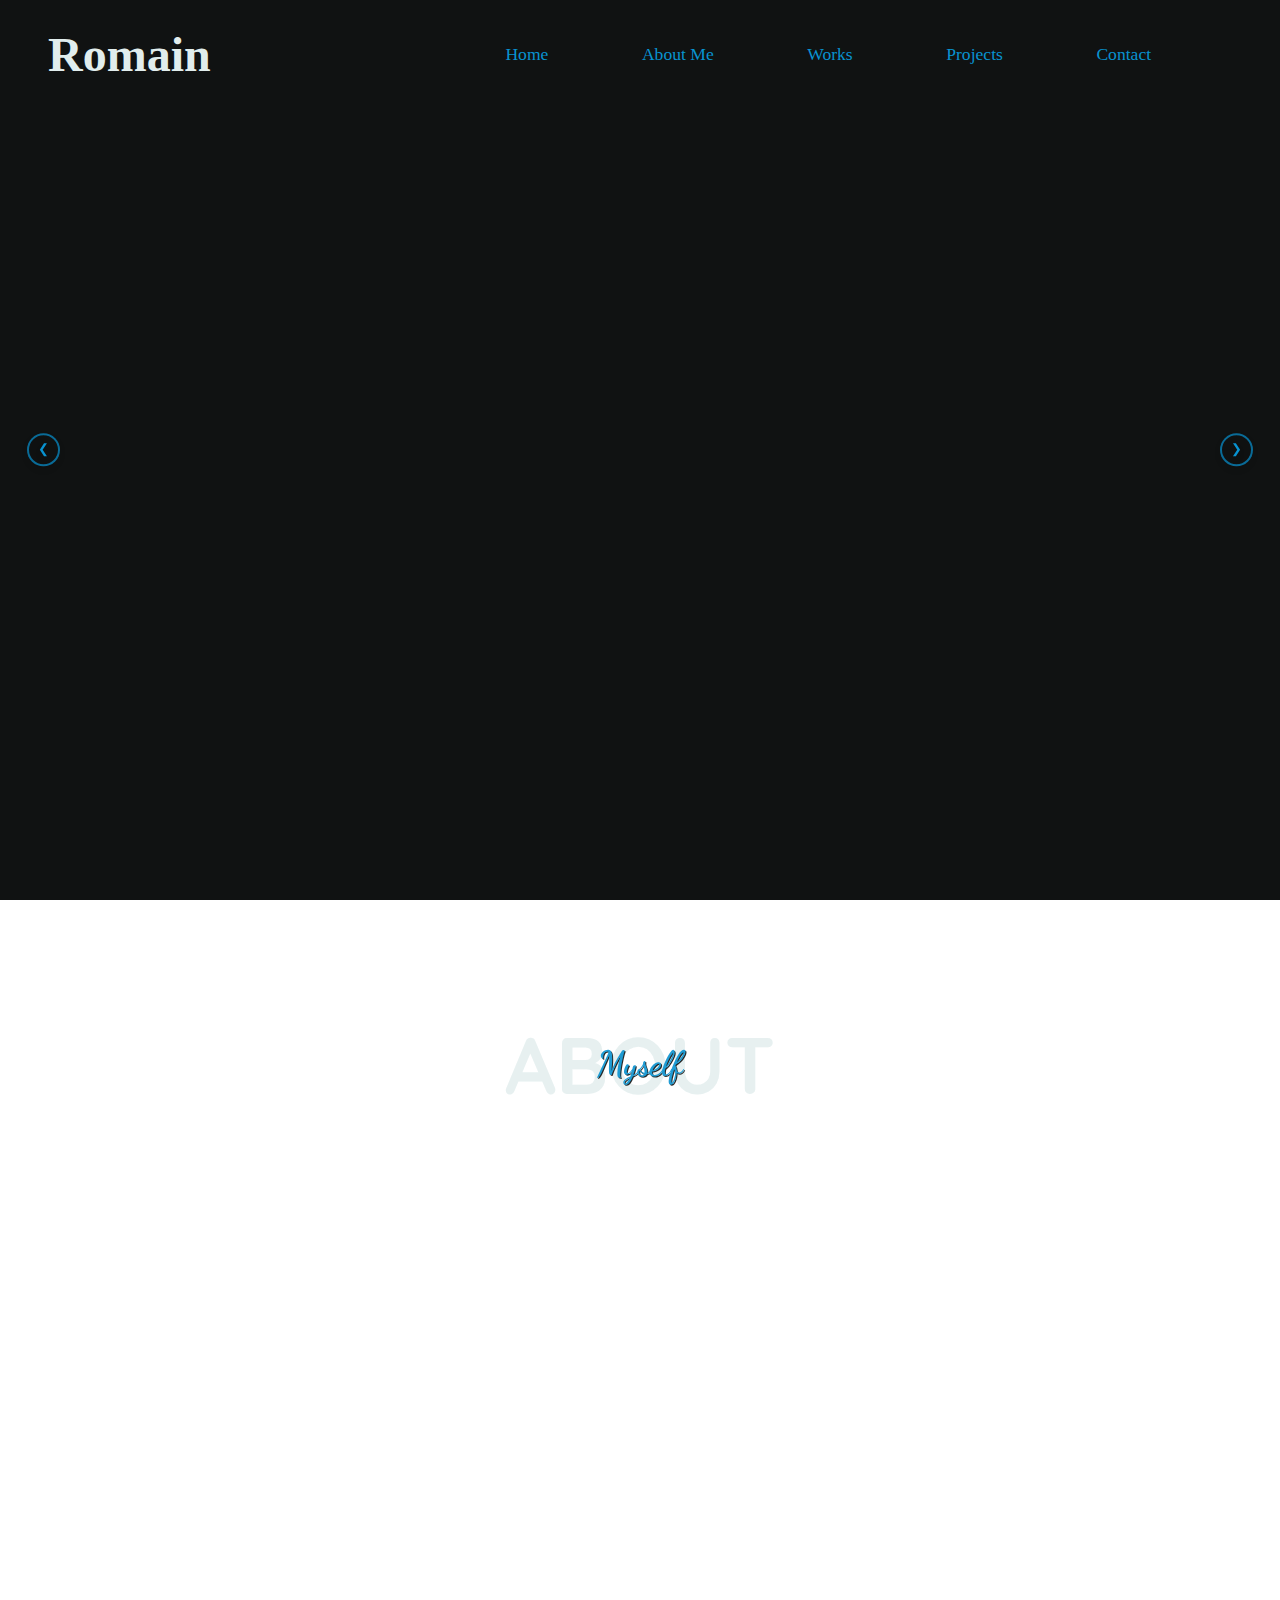
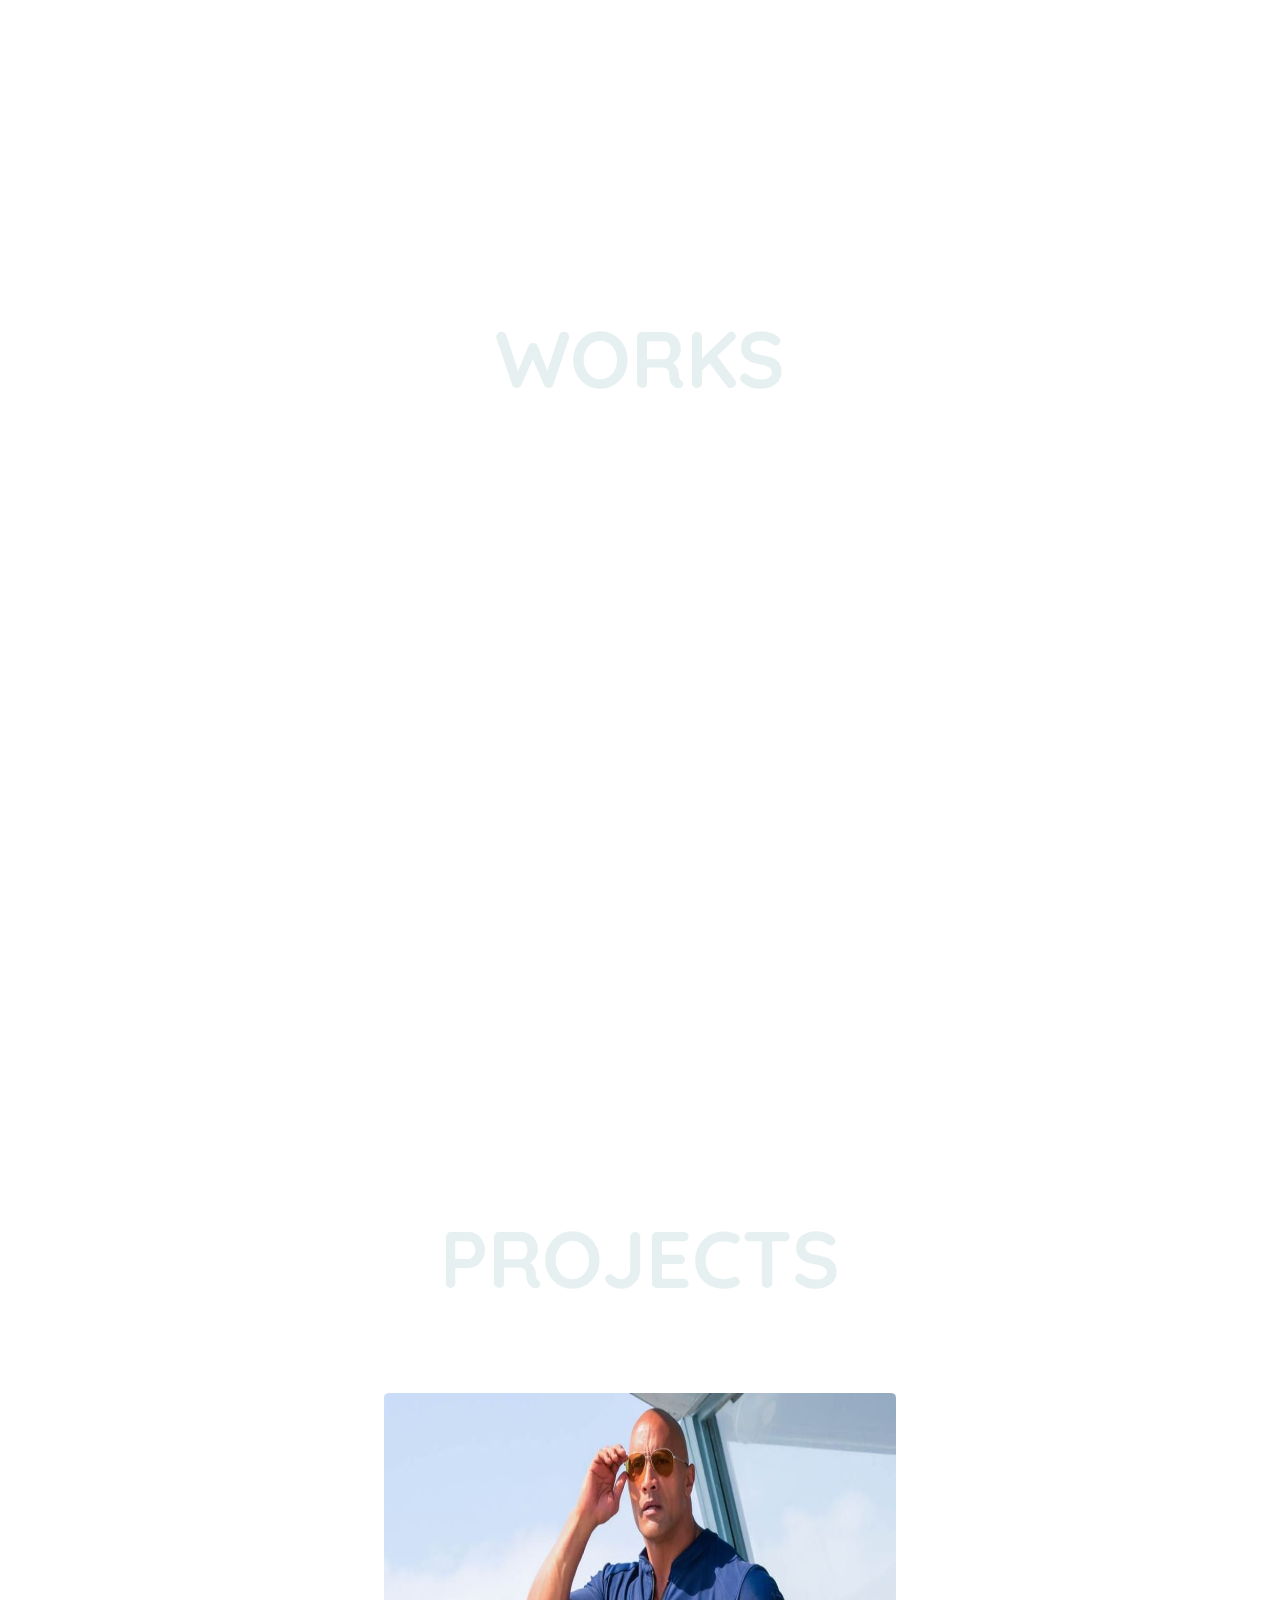
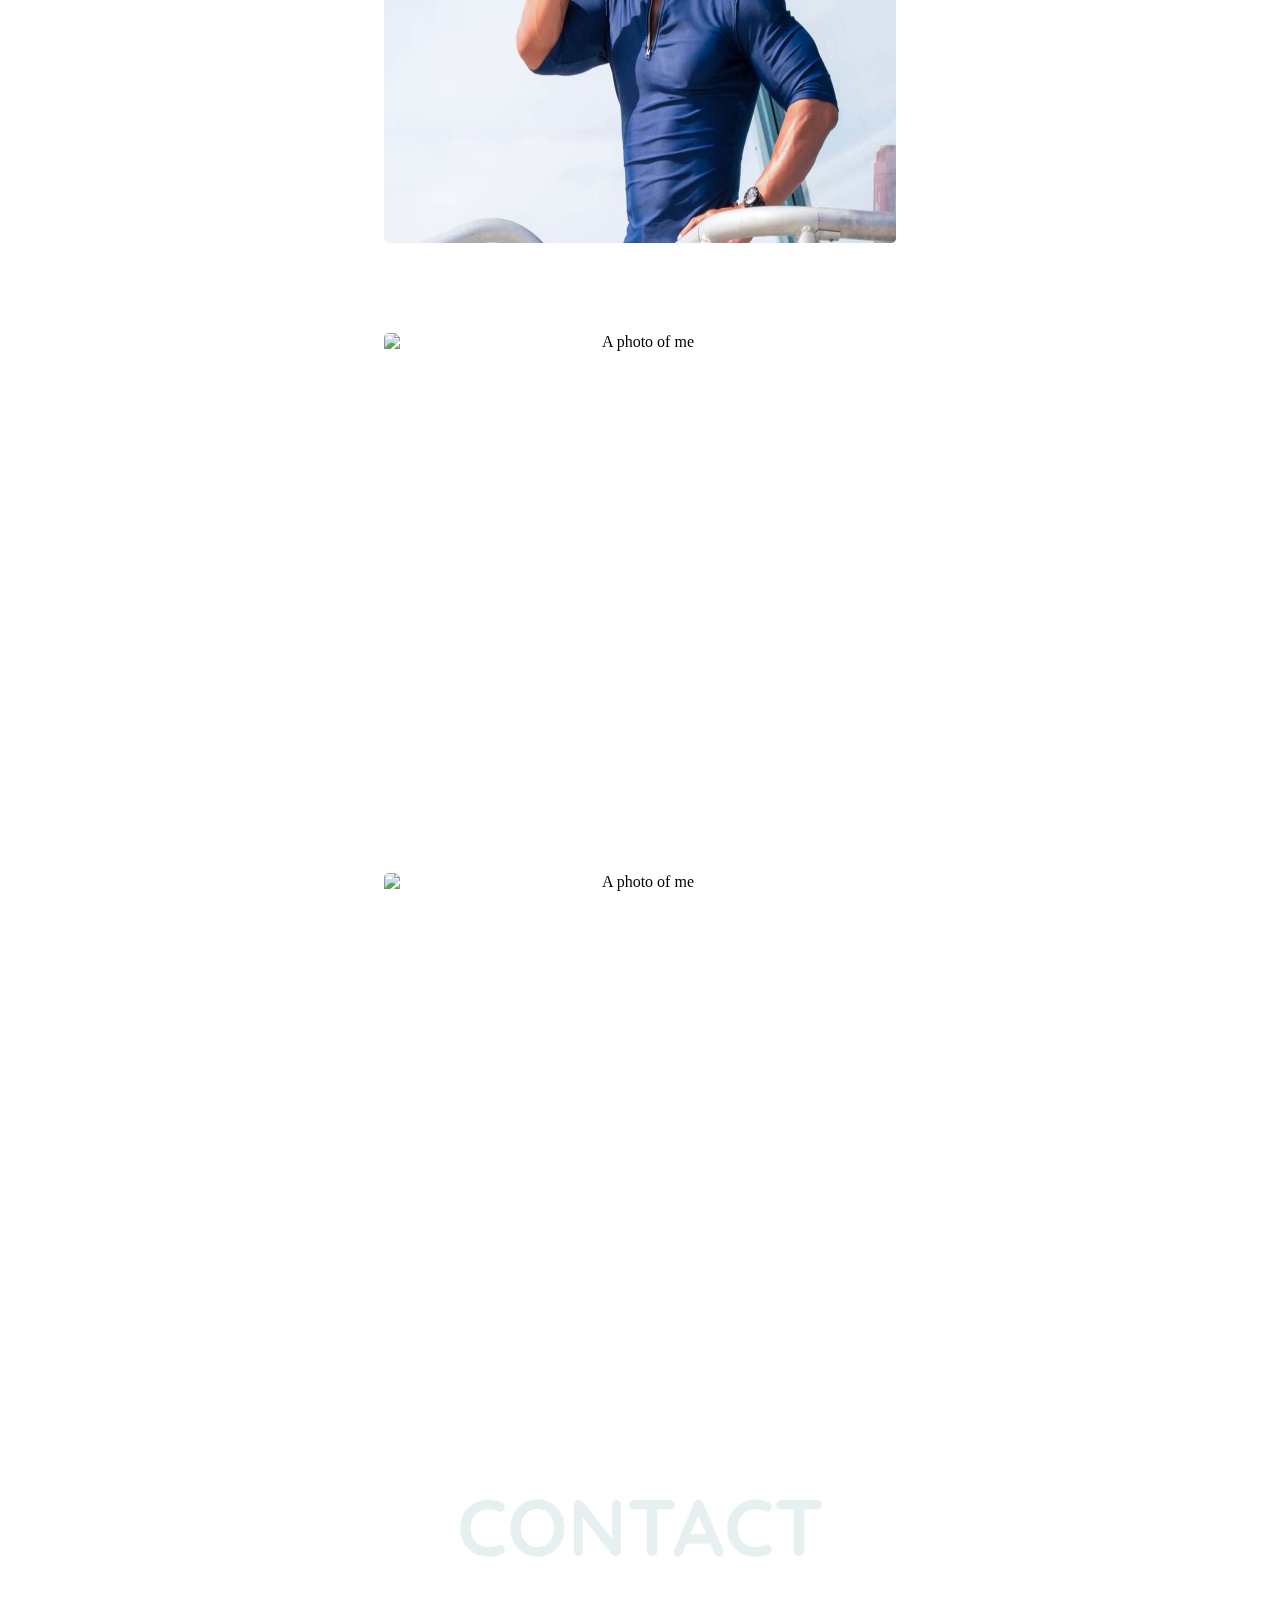
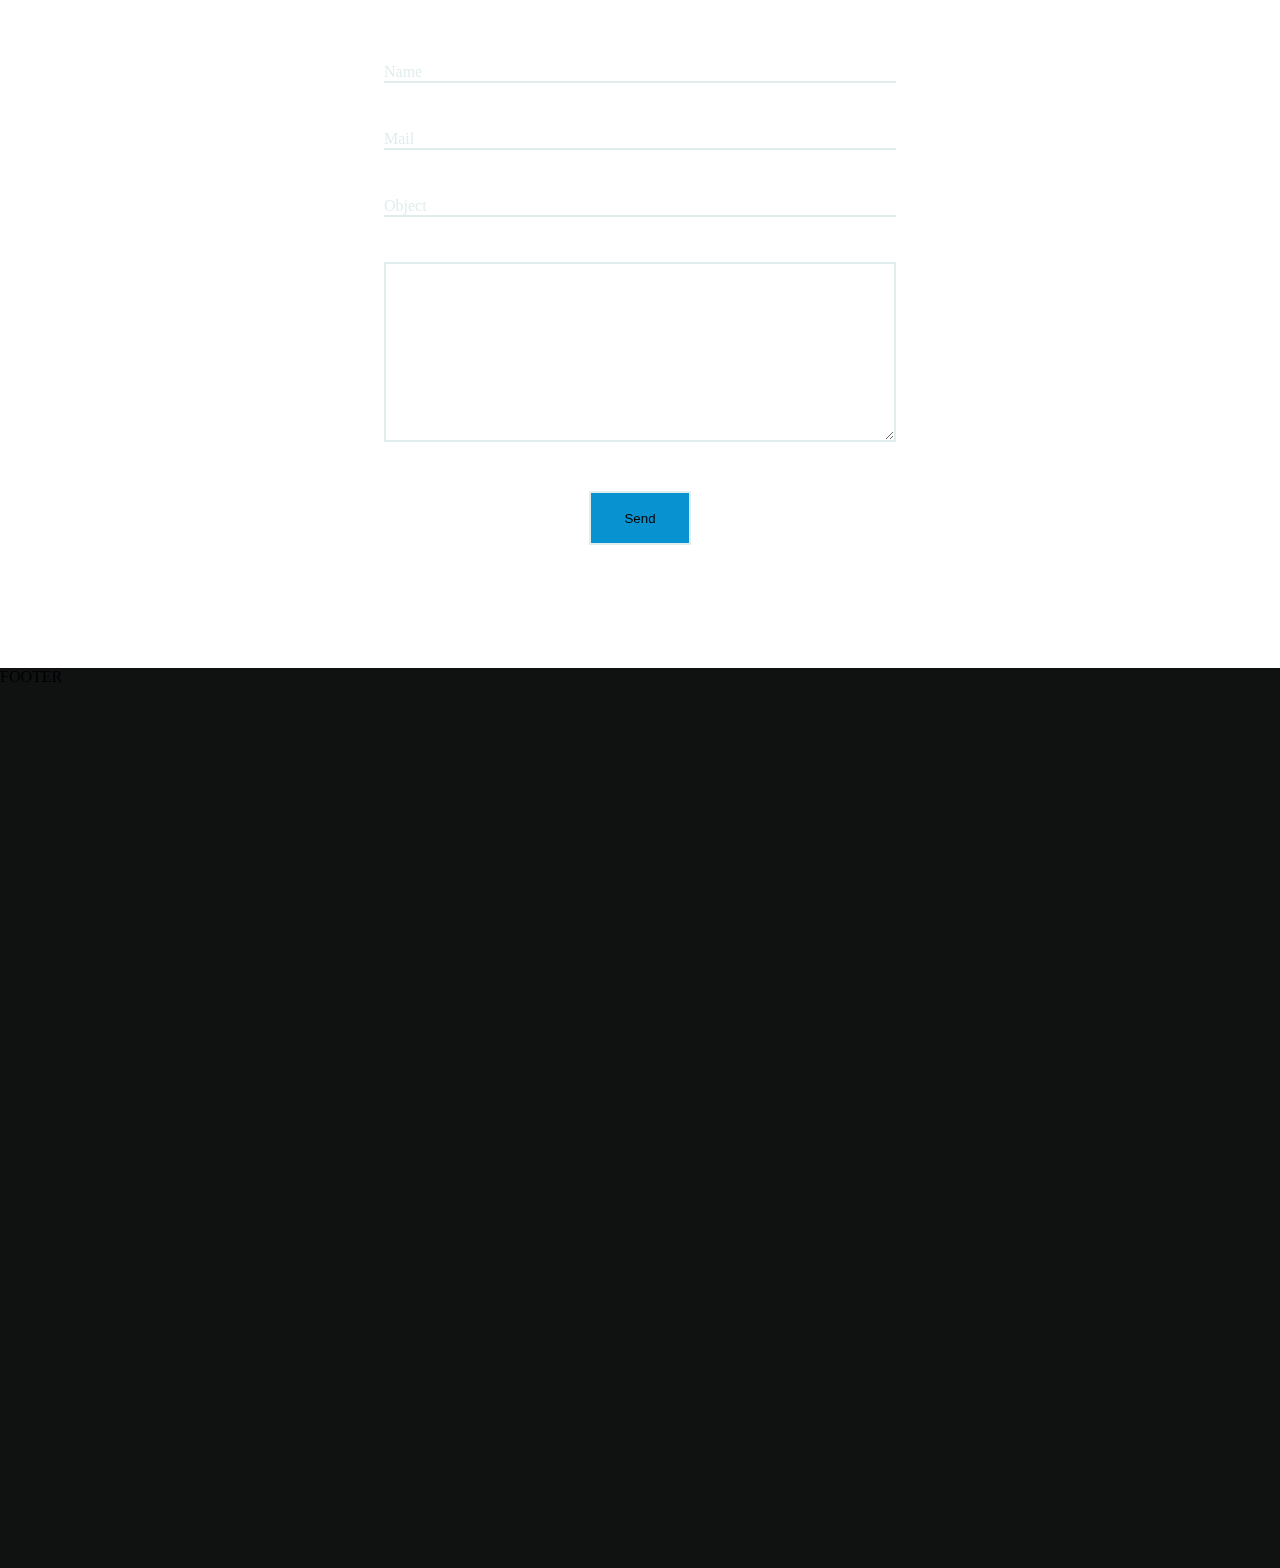
==== index.html @ e8b49367 "added contact section added files finished glider added smoothscroll" ====
<!DOCTYPE html>
<html lang="fr" dir="ltr">
  <head>
    <meta charset="utf-8">
    <title>Romain Biannic</title>
    <!-- FONTS imports-->
    <link href="https://fonts.googleapis.com/css?family=Dosis:400,600&display=swap" rel="stylesheet">
    <link href="https://fonts.googleapis.com/css?family=Bebas+Neue&display=swap" rel="stylesheet">
    <link href="https://fonts.googleapis.com/css?family=Dancing+Script&display=swap" rel="stylesheet">
    <link href="https://fonts.googleapis.com/css?family=Quicksand:400,700&display=swap" rel="stylesheet">



    <link rel="stylesheet" href="css/fonts.css">
    <!-- extern imports -->
    <link rel="stylesheet" href="https://unpkg.com/aos@next/dist/aos.css" />
    <link rel="stylesheet" href="css/glide.core.css">
    <link rel="stylesheet" href="css/glide.theme.css">
    <!-- css imports -->
    <link rel="stylesheet" href="css/main.css">
  </head>
  <body>
    <header>
      <h1 id="myname">Romain</h1>
      <nav>
        <ul class="nav-links">
          <li>
            <a href="#home">Home</a>
          </li>
          <li>
            <a href="#about">About Me</a>
          </li>
          <li>
            <a href="#works">Works</a>
          </li>
          <li>
            <a href="#projects">Projects</a>
          </li>
          <li>
            <a href="#contact">Contact</a>
          </li>
        </ul>
      </nav>
    </header>
    <main id="main">
      <section id="home">
        <div class="canvas-container">
          <div id="bg"></div>
          <canvas id="brain-canvas"></canvas>
        </div>
        <h1>Hello<span class="pink">.</span></h1>
      </section>
      <section id="about">
        <!-- <div class="separator"></div> -->
        <h2>About</h2>
        <h3>Myself</h3>
        <div class="about-grid">
          <div class="borders" data-aos="fade-down"></div>
          <article class="inner-text" data-aos="fade-left" data-aos-delay="500">I'm a developerleqfugvoqufgoqufgqlfg lE FGUEF lu uf uf LGF Lflgqlqglq fgL L U LU L flg qluehlqujfl
          </article>
          <img src="img/about_img.jpg" alt="A photo of me" data-aos="fade-left"></img>
        </div>

      </section>
      <section id="works">
        <h2>Works</h2>
      </section>
      <section id="projects">
        <h2>Projects</h2>
        <div class="projects-glide">
          <div class="glide">
            <div class="glide__track" data-glide-el="track">
              <ul class="glide__slides">
                <li class="glide__slide">
                  <div class="card">
                    <!-- <span class="vertical-alignment"></span> -->
                      <img src="img/project1.jpeg" alt="A photo of me">
                        <article>
                          <p>blabla 1</p>
                          <p>blabla 2</p>
                        </article>

                      </img>

                      <!-- <p>Slide 1</p> -->
                  </div>
                </li>
                <li class="glide__slide">
                  <div class="card">
                    <span class="vertical-alignment"></span>
                      <img src="img/about_img.jpg" alt="A photo of me"></img>
                      <!-- <p>Slide 2</p> -->
                  </div>
                </li>
                <li class="glide__slide">
                  <div class="card">
                    <span class="vertical-alignment"></span>
                      <img src="img/about_img.jpg" alt="A photo of me"></img>
                      <!-- <p>Slide 3</p> -->
                  </div>
                </li>
              </ul>
            </div>
            <div class="glide__bullets" data-glide-el="controls[nav]">
              <button class="glide__bullet" data-glide-dir="=0"></button>
              <button class="glide__bullet" data-glide-dir="=1"></button>
              <button class="glide__bullet" data-glide-dir="=2"></button>
            </div>

            <div class="glide__arrows" data-glide-el="controls">
              <button class="glide__arrow glide__arrow--left" data-glide-dir="<">❮</button>
              <button class="glide__arrow glide__arrow--right" data-glide-dir=">">❯</button>
            </div>
          </div>
        </div>
      </section>
      <section id="contact">
        <h2>Contact</h2>
        <form class="mailform">
          <div class="text-input-section">
            <input type="text" name="name" autocomplete="off" required></input>
            <label for="name">
              <span class="name-content">Name</span>
            </label>
          </div>
          <div class="text-input-section">
            <input type="text" name="mail" autocomplete="off" required></input>
            <label for="mail">
              <span>Mail</span>
            </label>
          </div>
          <div class="text-input-section">
            <input type="text" name="object" autocomplete="off" required></input>
            <label for="object">
              <span>Object</span>
            </label>
          </div>
          <div class="text-input-section">
            <textarea type="text" name="content" autocomplete="off" required></textarea>
          </div>
          <div class="submit-section">
            <span class="before-submit"></span>
            <input type="submit" name="submit" value="Send"></input>
            <span class="after-submit"></span>
          </div>
        </form>
      </section>
    </main>
    <footer style="min-height:100vh; background-color:#101212;">
      FOOTER
    </footer>

    <!--SCRIPTS-->
    <script type="text/javascript" src="js/jquery-3.4.1.js"></script>
    <script src="https://unpkg.com/aos@next/dist/aos.js"></script>
    <script>
      AOS.init({
        offset:100,
        duration:1000,
        // once:true
      });
    </script>
    <script src="https://cdn.jsdelivr.net/npm/@glidejs/glide"></script>
    <script>
    const config = {
      type:"carousel",
      focusAt:"center",
      perView:1
    }
      new Glide('.glide', config).mount();
    </script>

    <script type="text/javascript" src="js/brain.js"></script>
    <script type="text/javascript" src="js/slider_behavior.js"></script>
    <script type="text/javascript" src="js/smoothscroll.js"></script>
  </body>
</html>
---- css/main.css ----
/* reset */
* {
  margin : 0;
  padding : 0;
  box-sizing : border-box;
}

html, body{
  width : 100%;
  height : 100%;
}
:focus {outline:none;}
::-moz-focus-inner {border:0;}

.pink{
  color : #D60063;
}



p, article{
  font-family: Quicksand;
  font-size: 1rem;
  color: #e1eded;
  margin: 1rem;
  text-align: center;
}

/* header */
header {
  background-color: rgba(16, 18, 18, 1);
  color : #e1eded;
  display : flex;
  align-items: center;
  height: 12vh;
  z-index : 10;
  top : 0;
  width : 100%;
  position : fixed;
}

header h1 {
  flex : 1;
  margin-left: 3rem;
  font-family : earthorbiter;
  font-size: 3rem;
  transform: uppercase;
  user-select: none;
}

header nav {
  flex : 2;
}

.nav-links {
  display:flex;
  list-style : none;
  justify-content: space-around;
  align-items: center;
  font-family: neuropol;
  font-size: 1.1rem;
  width : 90%;
}

li a{
  color : #0892D0;
  text-decoration: none;
  transition: color 700ms ease;
  outline: 0;
}

li a:hover{
  background: linear-gradient(to right, #e1eded, #0892D0);
  color: #e1eded;
  -webkit-background-clip : text;
  -webkit-text-fill-color : transparent;
}

section{
  min-height: 100vh;
  height:100%;
  padding-top: 12vh;
}

/* canvas */
#bg {
  width : 100%;
  height : 100vh;
  background : #101212;
  position : fixed;
  top : 0;
  left : 0;
  z-index : -3;
}
#brain-canvas{
  width : 100%;
  height : 100vh;
  background : #101212;
  position : fixed;
  top : 0;
  left : 0;
  z-index : -2;

}

/* home */
#home{
  top:0;
}
/* #D60063 */

#home h1 {
  z-index: -1;
  position: fixed;
  font-family: neuropol;
  font-size: 5rem;
  text-transform: uppercase;
  margin-left: 7vw;
  color: #e1eded;
  user-select: none;
  opacity: 0;
  margin-top: 30vh;
}


#about{
  width : 80%;
  margin: auto;
  display: block;
}


h2{
  font-family: Quicksand;
  text-transform: uppercase;
  font-weight: 700;
  font-size: 5rem;
  color: #e1eded;
  opacity: 0.8;
  text-align: center;
  margin-bottom: 2.5rem;
}
#about h2{
  line-height: 0;
  margin-top: 3.5rem;
  margin-bottom: 0;
}

#about h3{
  font-family: Dancing Script;
  font-size: 2.2rem;
  opacity: 0.9;
  line-height: 0;
  margin-bottom: 5rem;
  color : #0892D0;
  text-shadow: 1px 1px #101212;
  text-align: center;
}

.about-grid{
  width : 100%;
  display : grid;
  grid-template-columns : 1fr 1fr;
  /* grid-template-rows : 60vh; */
}

.about-grid .borders{
  grid-column-start : 1;
  grid-row-start : 1;
  margin : 10%;
  align-self : center;
  height : 80%;
  border-left: 3px solid #D60063;
}

.about-grid .inner-text{
  grid-column-start : 1;
  grid-row-start : 1;
  margin : 0 25% 0 5%;
  text-align : left;
  align-self : center;
  background-color: #101212;
}

.about-grid img{
  grid-column-start : 2;
  grid-row-start : 1;
  padding: 10%;
  max-height : 60vh;
  align-self : center;
  /* border-right : 3px solid #D60063;
  border-top : 3px solid #D60063;
  border-bottom : 3px solid #D60063; */
  border-right : 3px solid #0892D0;
  border-top : 3px solid #0892D0;
  border-bottom : 3px solid #0892D0;
}


.projects-glide .card{
  display: grid;
  text-align: center;
  grid-template-columns: 1fr;

  margin:auto;
  height: 60vh;
  width : 50vw;

}
.activeCard{
  transform: scale(1.13);
  z-index: 3;
}

.vertical-alignment{
  display: inline-block;
  vertical-align: middle;
  height: 100%;
}

.projects-glide .card img{
  display: block;
  height : 50vh;
  width : 40vw;
  margin:auto;
  margin-top: 5vh;
  grid-column-start: 1;
  grid-row-start: 1;
  transition: 0.5s ease;
  border-radius: 1%;
  /* border: 3px solid rgba(8, 146, 208, 0.99); */
  filter : grayscale(0%);
}

.projects-glide .card article{
  /* vertical-align: middle; */
  display: block;
  margin-top: 5vh;
  margin-left : auto;
  margin-right: auto;
  height : 70vh;
  width : 30vw;
  grid-column-start: 1;
  grid-row-start: 1;
  transition: 0.5s ease;
  opacity: 0;
  text-align: left;
}


#contact form{
  display: flex;
  flex-direction: column;
  width : 40%;
  justify-content: space-around;
  align-items: center;
  margin-left: auto;
  margin-right: auto;
  overflow: hidden;
}

input:invalid, textarea:invalid {
    box-shadow:none;
}
/* #contact form > div{
  margin-bottom: 5vh;
} */

#contact form .text-input-section{
  position: relative;
  width:100%;
}

#contact form .text-input-section input{
  width:100%;
  height : 7vh;
  padding-top:6vh;
  border:none;
  background-color: transparent;
  color : #e1eded;
}

#contact form label{
  position: absolute;
  left : 0;
  bottom: 0;
  width:100%;
  height:100%;
  border-bottom: 2px solid #e1eded;
  pointer-events: none;
}

#contact form label::after{
  content: "";
  position: absolute;
  width: 100%;
  height: 100%;
  left : 0;
  bottom : -1px;
  border-bottom: 3px solid #0892D0;
  transition: transform 300ms ease;
  transform: translateX(-100%);
}

#contact form label span{
  color : #e1eded;
  position: absolute;
  left : 0px;
  bottom : 0px;
  transition: transform 300ms ease;
}

#contact form .text-input-section input:focus + label span,
#contact form .text-input-section input:valid + label span
{
  transform: translateY(-130%) scale(0.8);
  color: #0892D0;
}
#contact form .text-input-section input:focus + label,
#contact form .text-input-section input:valid + label
{
  border-bottom: transparent;
}

#contact form .text-input-section input:focus + label::after,
#contact form .text-input-section input:valid + label::after
{
  transform: translateX(0);
}

#contact form .text-input-section-content{
  position: relative;
  width:100%;
  height : 10vh;
}

#contact form .text-input-section textarea{
  width:100%;
  height:20vh;
  border: 2px solid #e1eded;
  transition: all 300ms ease;
  background-color: transparent;
  color : #e1eded;
  margin: 5vh 0 5vh 0;
}

#contact form .text-input-section textarea:focus,
#contact form .text-input-section textarea:valid
{
  border: 2px solid #0892D0;
}

#contact .submit-section{
  position: relative;
  display: flex;
  width : 20%;
  height : 6vh;
  overflow: hidden;
}

#contact .submit-section span{
  position: absolute;
  width:100%;
  height: 100%;
  pointer-events: none;
}

#contact .submit-section .before-submit{
  background-color: #0892D0;
  z-index: -2;
}

#contact .submit-section .after-submit{
    background-color: #D60063;
    z-index: -1;
    transform: translateX(-100%);
    transition: .5s ease;
}

#contact form input[type=submit]{
  background: transparent;
  position: absolute;
  width:100%;
  height: 6vh;
  box-shadow: none;
  border: 2px solid #e1eded;
  outline: none;
}

#contact form input[type=submit]:hover + .after-submit{
  transform: translateX(0);
}
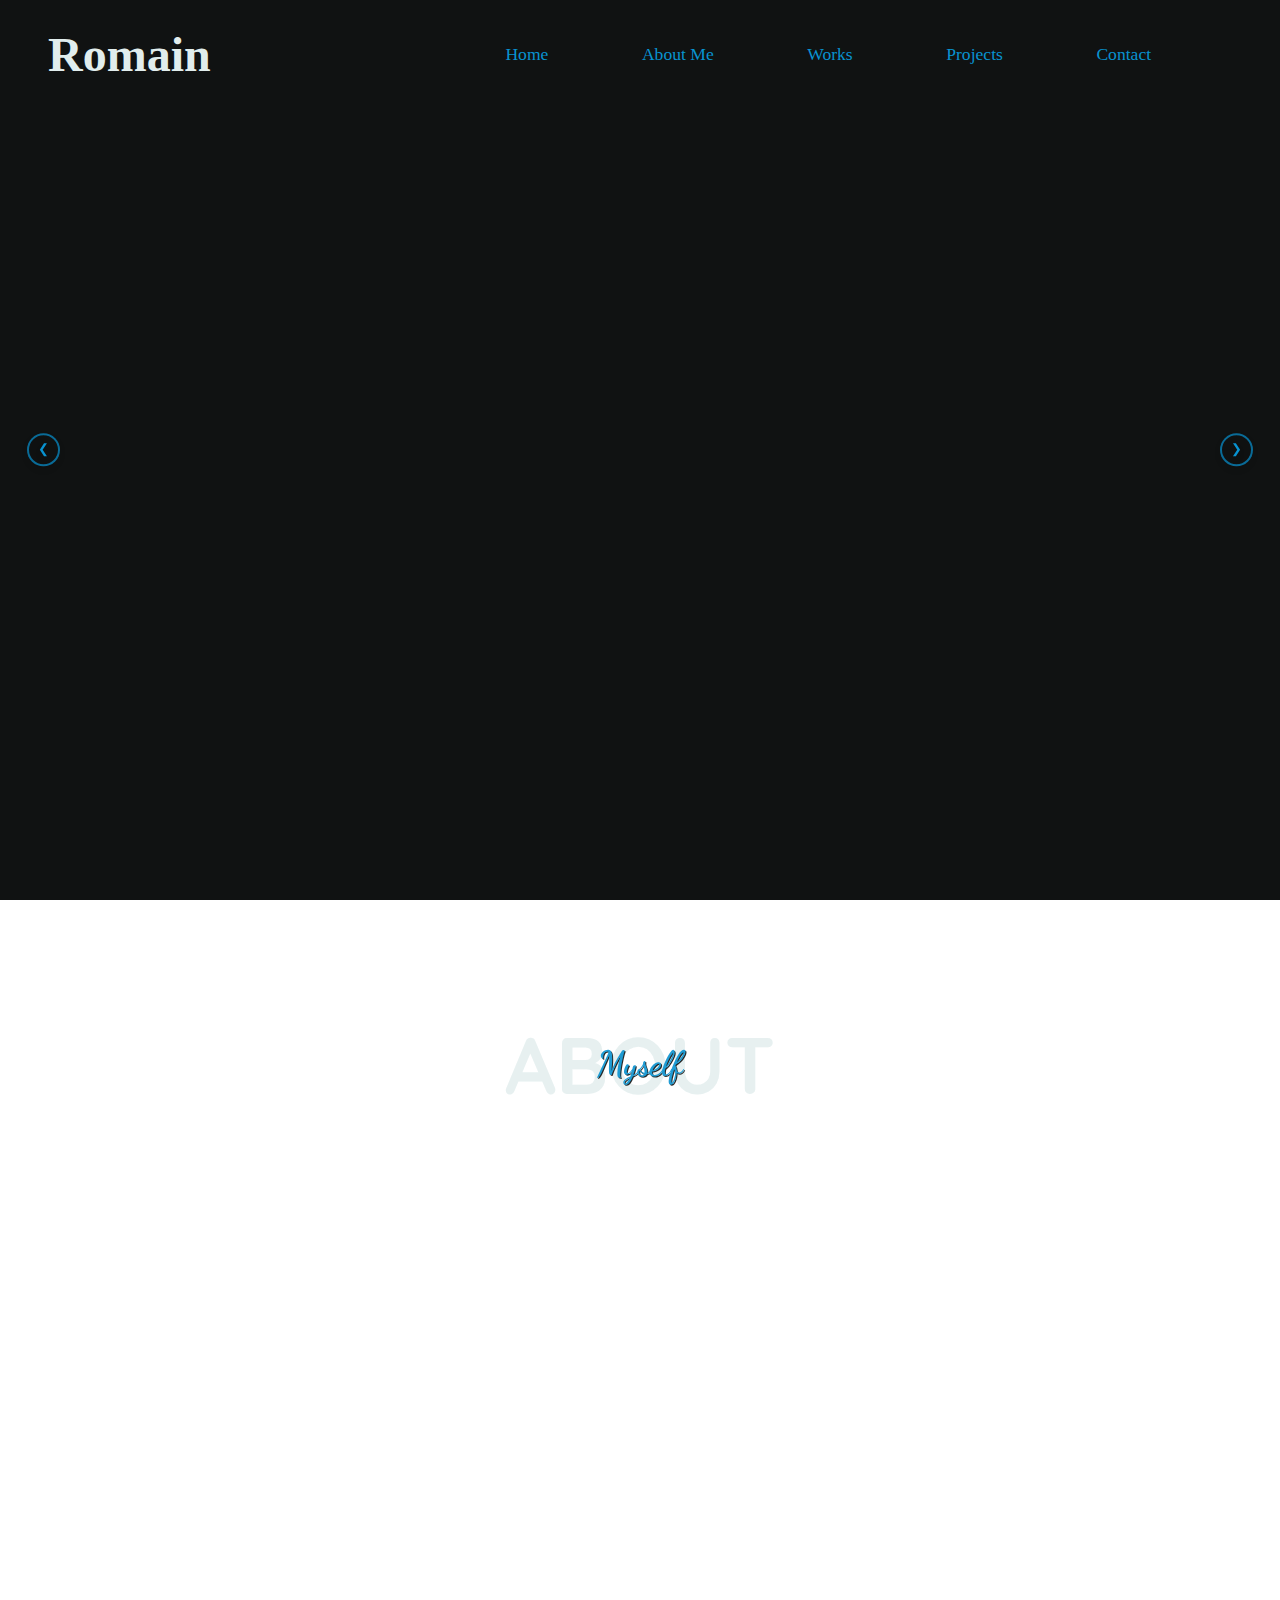
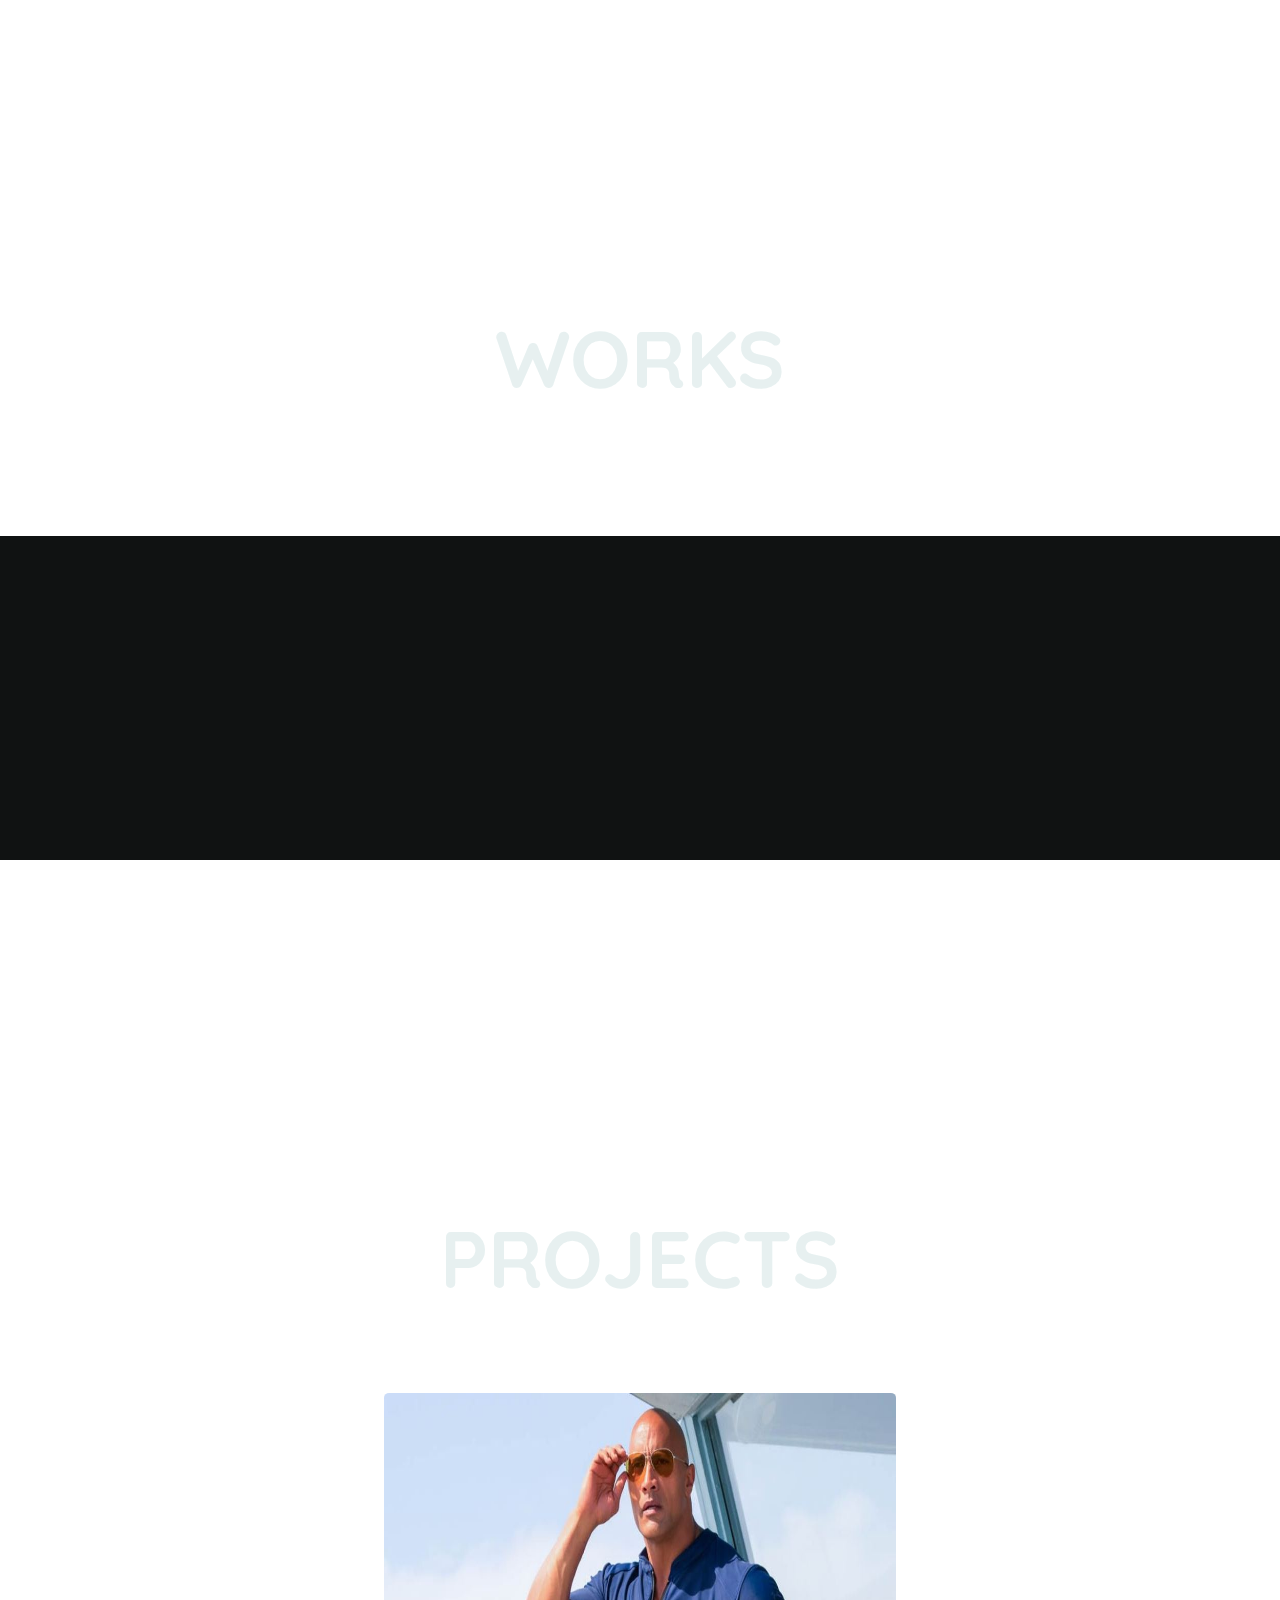
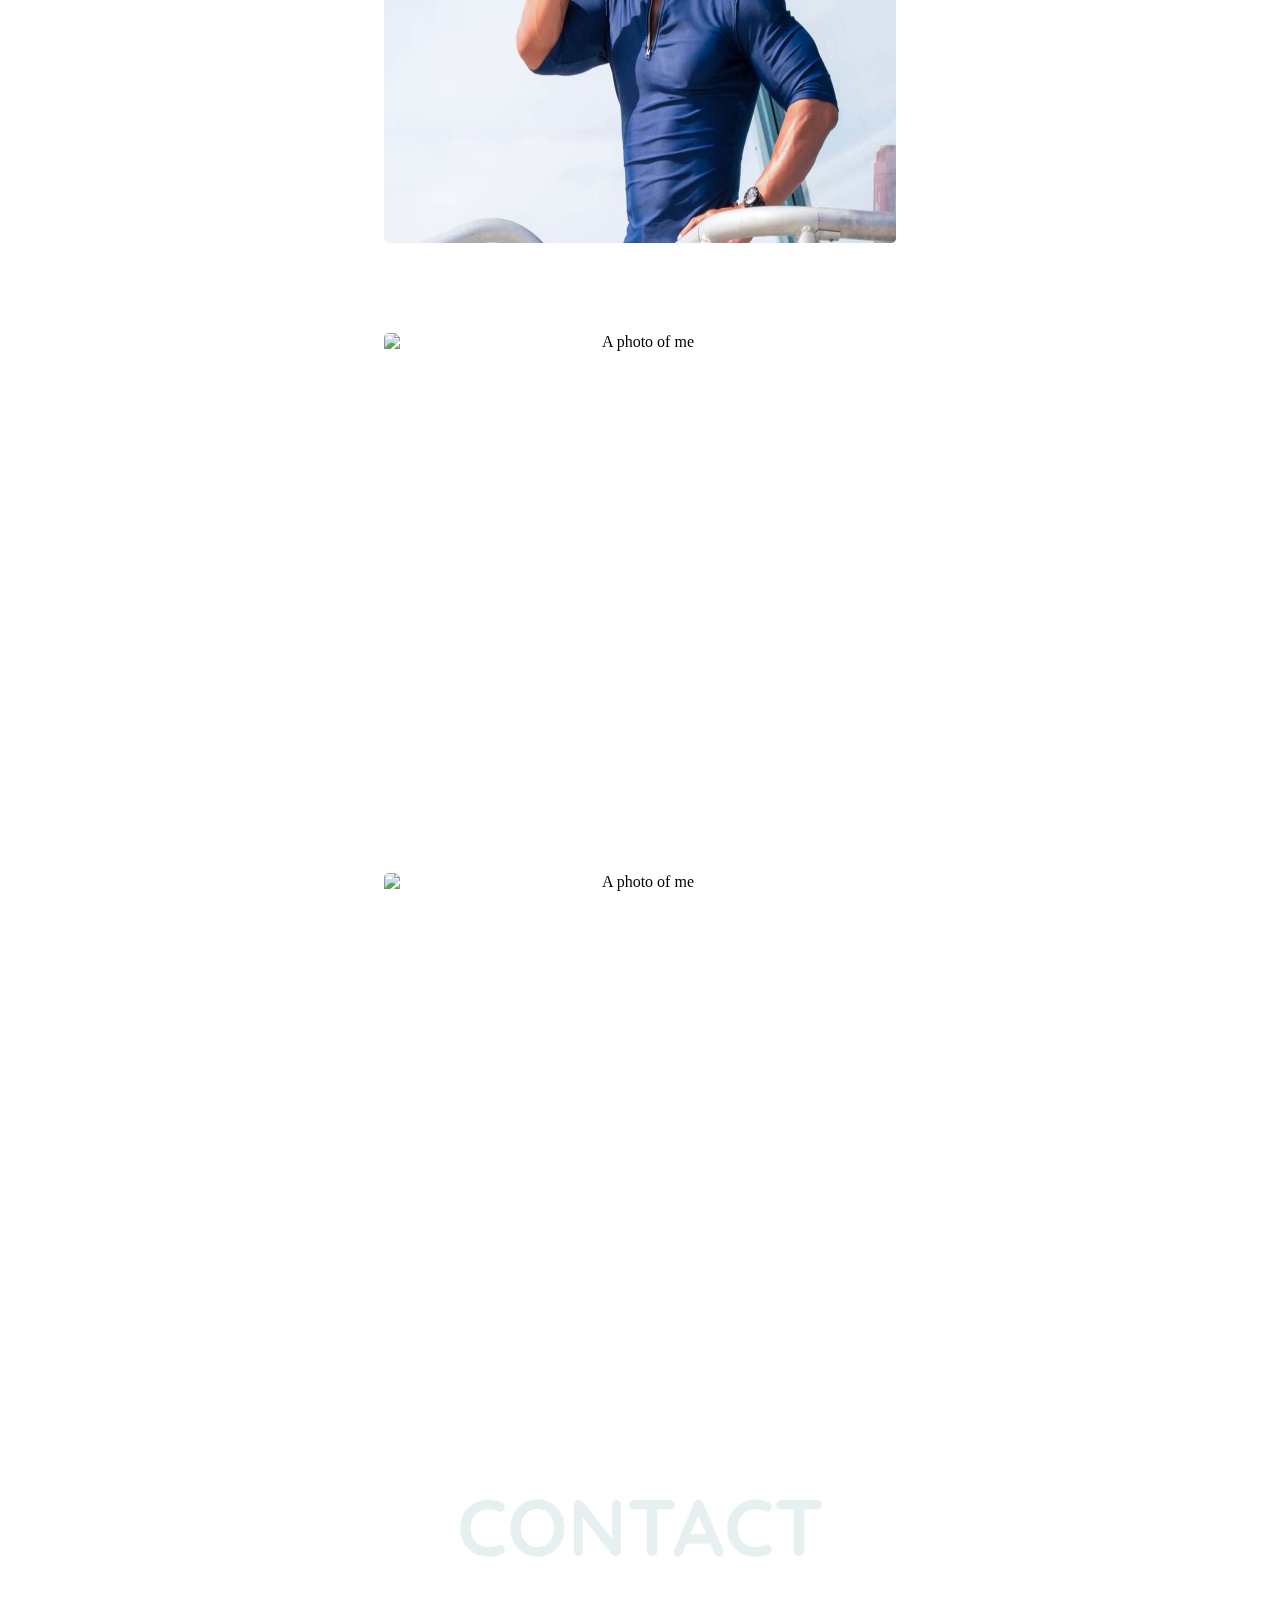
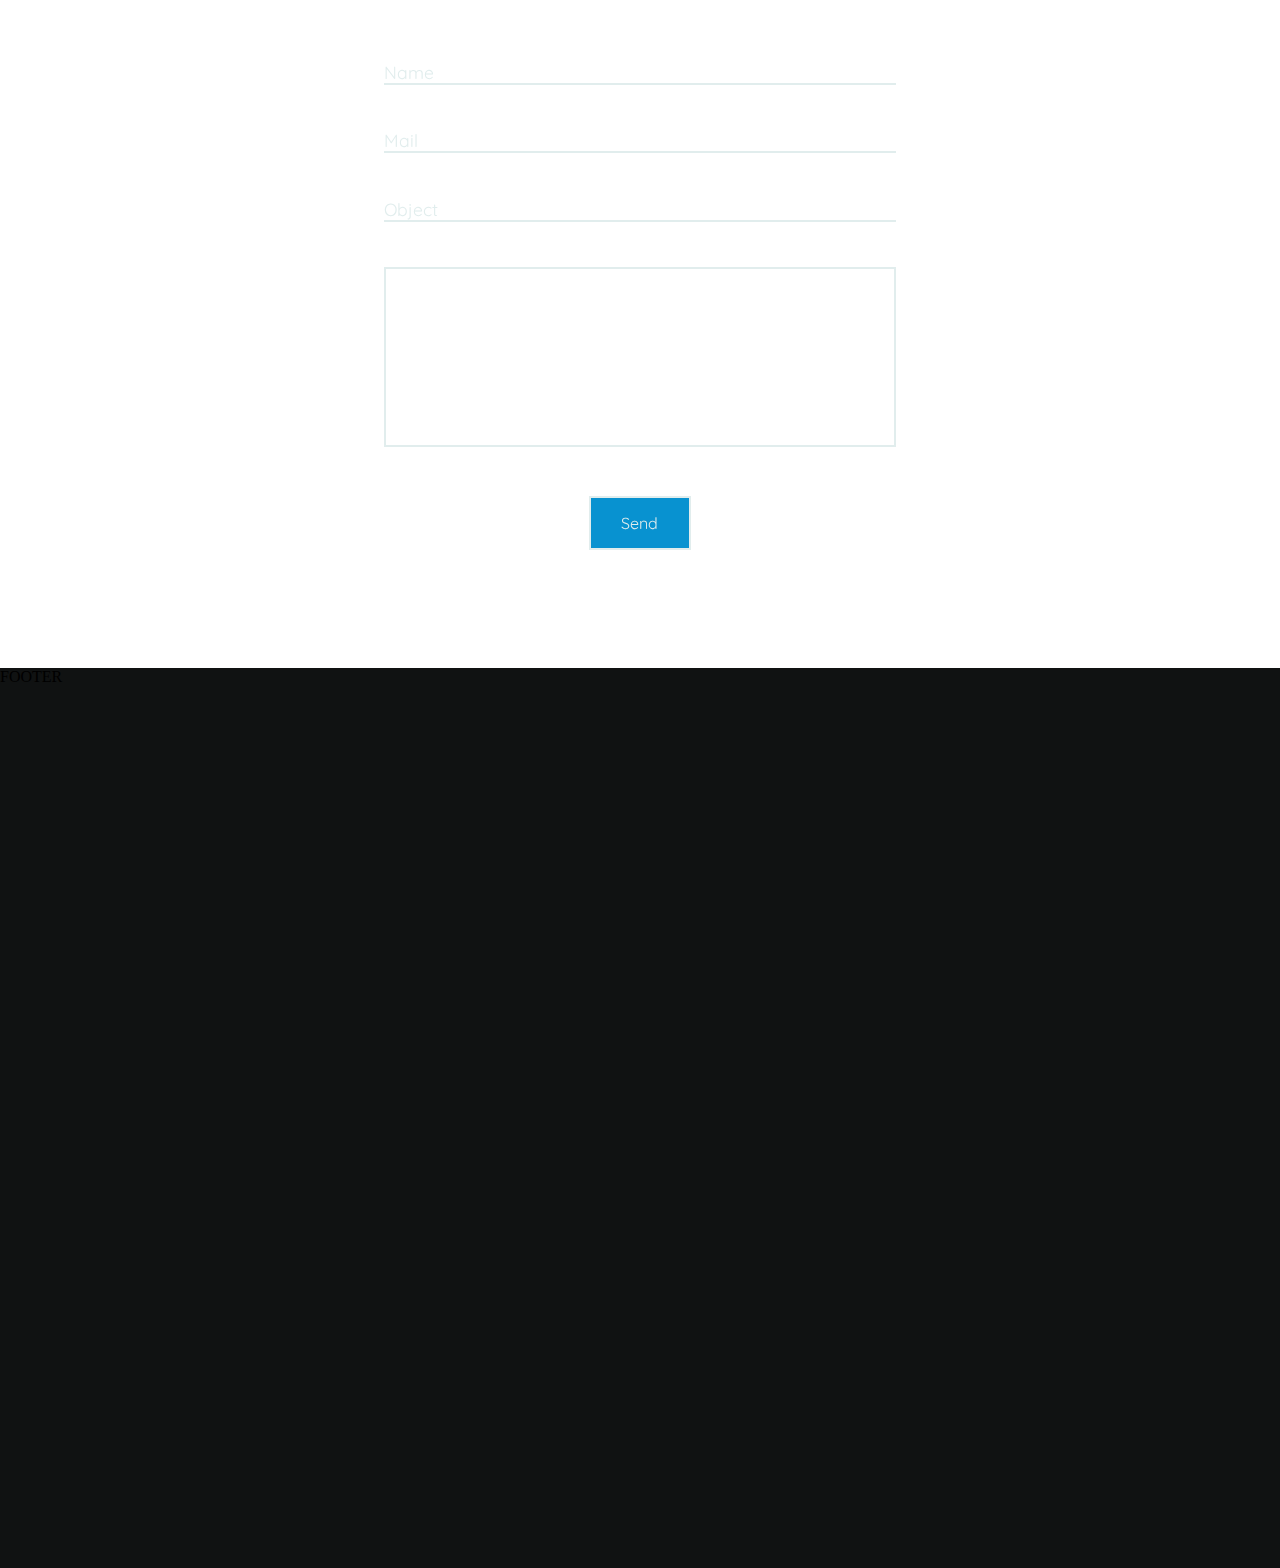
==== commit db6fff32: "made brain.js more reusable added work section (unfinished)" ====
--- a/index.html
+++ b/index.html
@@ -64,6 +64,16 @@
       </section>
       <section id="works">
         <h2>Works</h2>
+        <div class="work-section">
+          <div class="canvas-container">
+            <canvas id="neuralWork"/>
+          </div>
+          <ul class="worklist">
+            <li class="work">
+              <a href="html/work_CERV.html"></a>
+            </li>
+          </ul>
+        </div>
       </section>
       <section id="projects">
         <h2>Projects</h2>
@@ -171,6 +181,7 @@
     </script>
 
     <script type="text/javascript" src="js/brain.js"></script>
+    <script type="text/javascript" src="js/neural_work.js"></script>
     <script type="text/javascript" src="js/slider_behavior.js"></script>
     <script type="text/javascript" src="js/smoothscroll.js"></script>
   </body>
--- a/css/main.css
+++ b/css/main.css
@@ -196,6 +196,68 @@
   border-bottom : 3px solid #0892D0;
 }
 
+/* works */
+
+#works .work-section{
+  display: block;
+  position: relative;
+  width:100%;
+  height:60vh;
+}
+
+#works .canvas-container{
+  position: absolute;
+  top:0;
+  bottom:0;
+  left:0;
+  right:0;
+  width : 100%;
+  height : 60%;
+
+  margin: auto;
+  margin-bottom: 10%;
+}
+
+#works .canvas-container canvas{
+  width:100%;
+  height:100%;
+  background-color: #101212;
+}
+
+#works .worklist{
+  display: none;
+  list-style : none;
+}
+
+/* #works .worklist .work{
+  width:100%;
+  height:100%;
+  background-color: rgba(16, 18, 18, 0.9);
+  border: 2px solid #D60063;
+} */
+
+
+
+
+
+
+
+
+
+
+
+
+
+
+
+
+
+
+
+
+
+
+/* projects */
 
 .projects-glide .card{
   display: grid;
@@ -265,10 +327,21 @@
 /* #contact form > div{
   margin-bottom: 5vh;
 } */
+#contact form input, #contact form textarea{
+  font-family: Quicksand;
+  font-size: 1em;
+}
+
+
 
 #contact form .text-input-section{
   position: relative;
   width:100%;
+}
+
+#contact form .text-input-section label{
+  font-family: Quicksand;
+  font-size: 1.1em;
 }
 
 #contact form .text-input-section input{
@@ -335,6 +408,7 @@
 }
 
 #contact form .text-input-section textarea{
+  resize:none;
   width:100%;
   height:20vh;
   border: 2px solid #e1eded;
@@ -384,9 +458,13 @@
   height: 6vh;
   box-shadow: none;
   border: 2px solid #e1eded;
+  color: #e1eded;
   outline: none;
-}
-
+  cursor: pointer;
+}
+#contact form input[type=submit]:hover{
+  color: #e1eded;
+}
 #contact form input[type=submit]:hover + .after-submit{
   transform: translateX(0);
 }
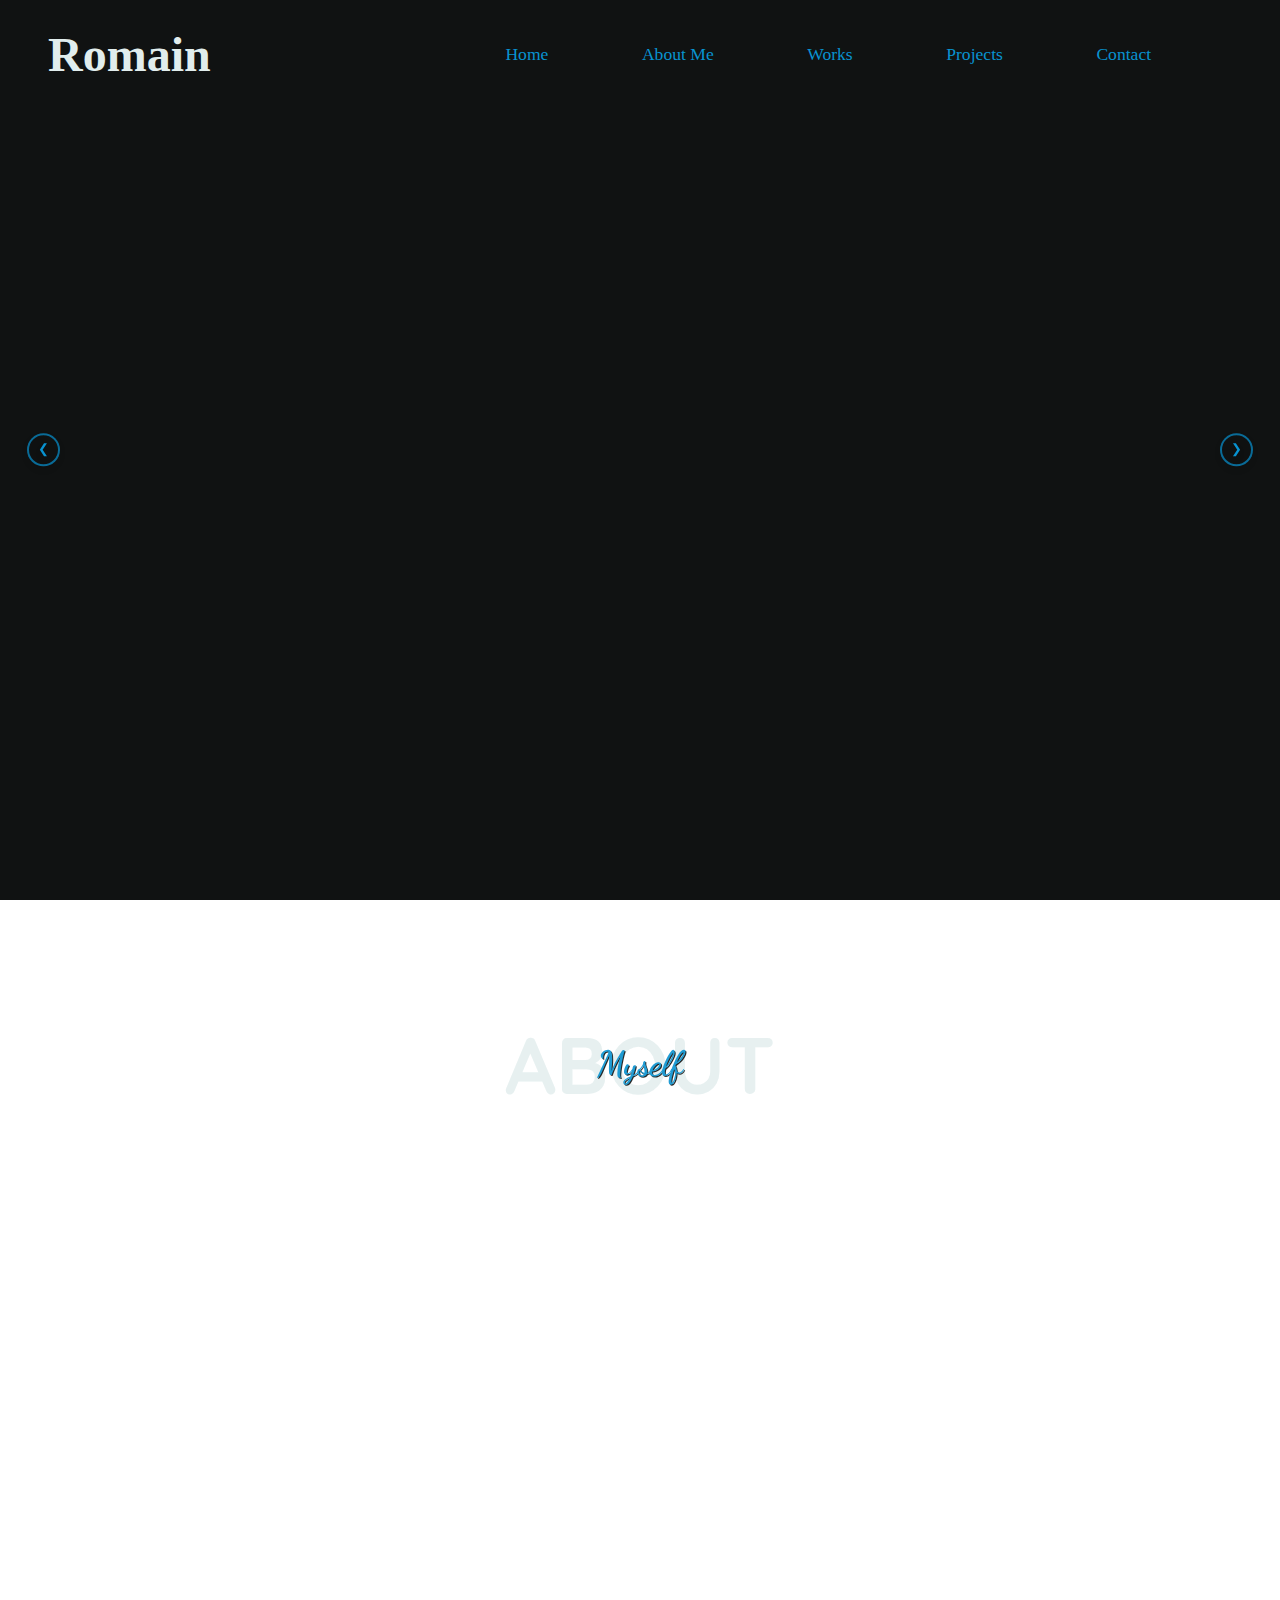
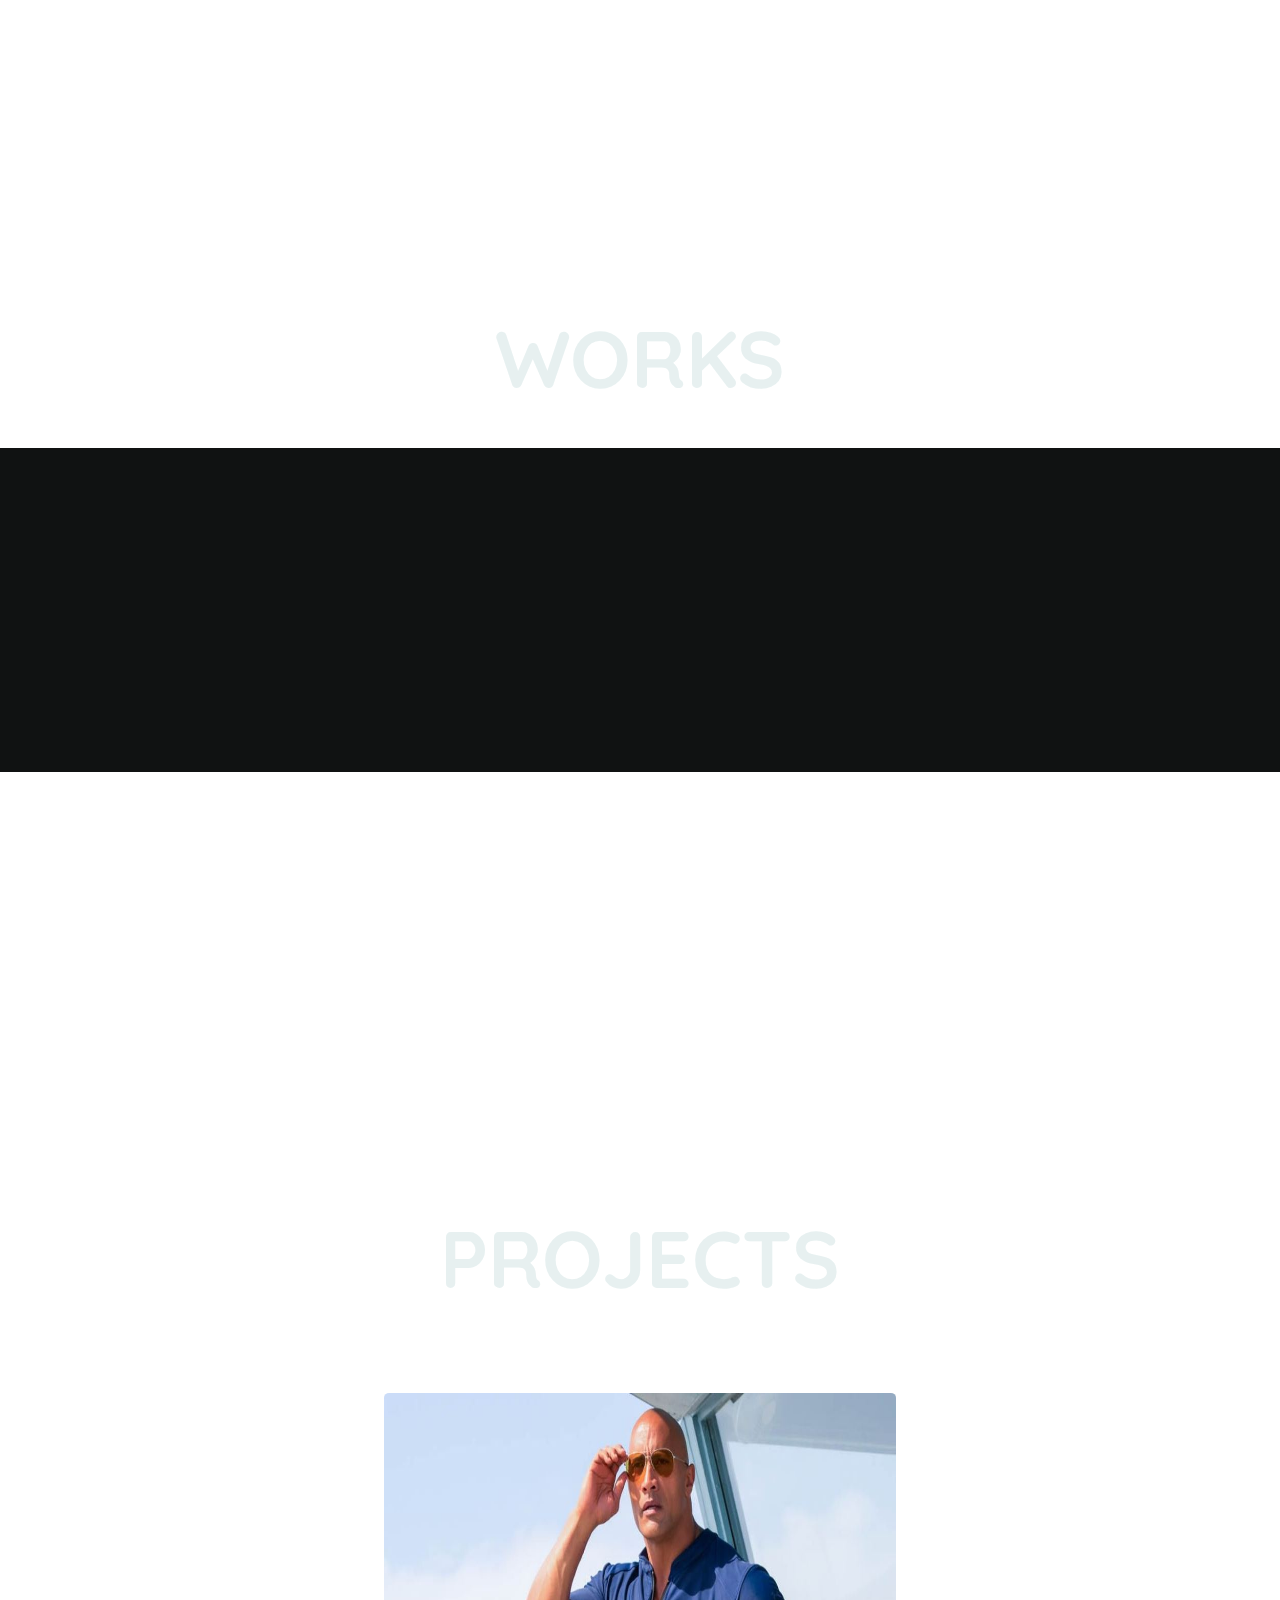
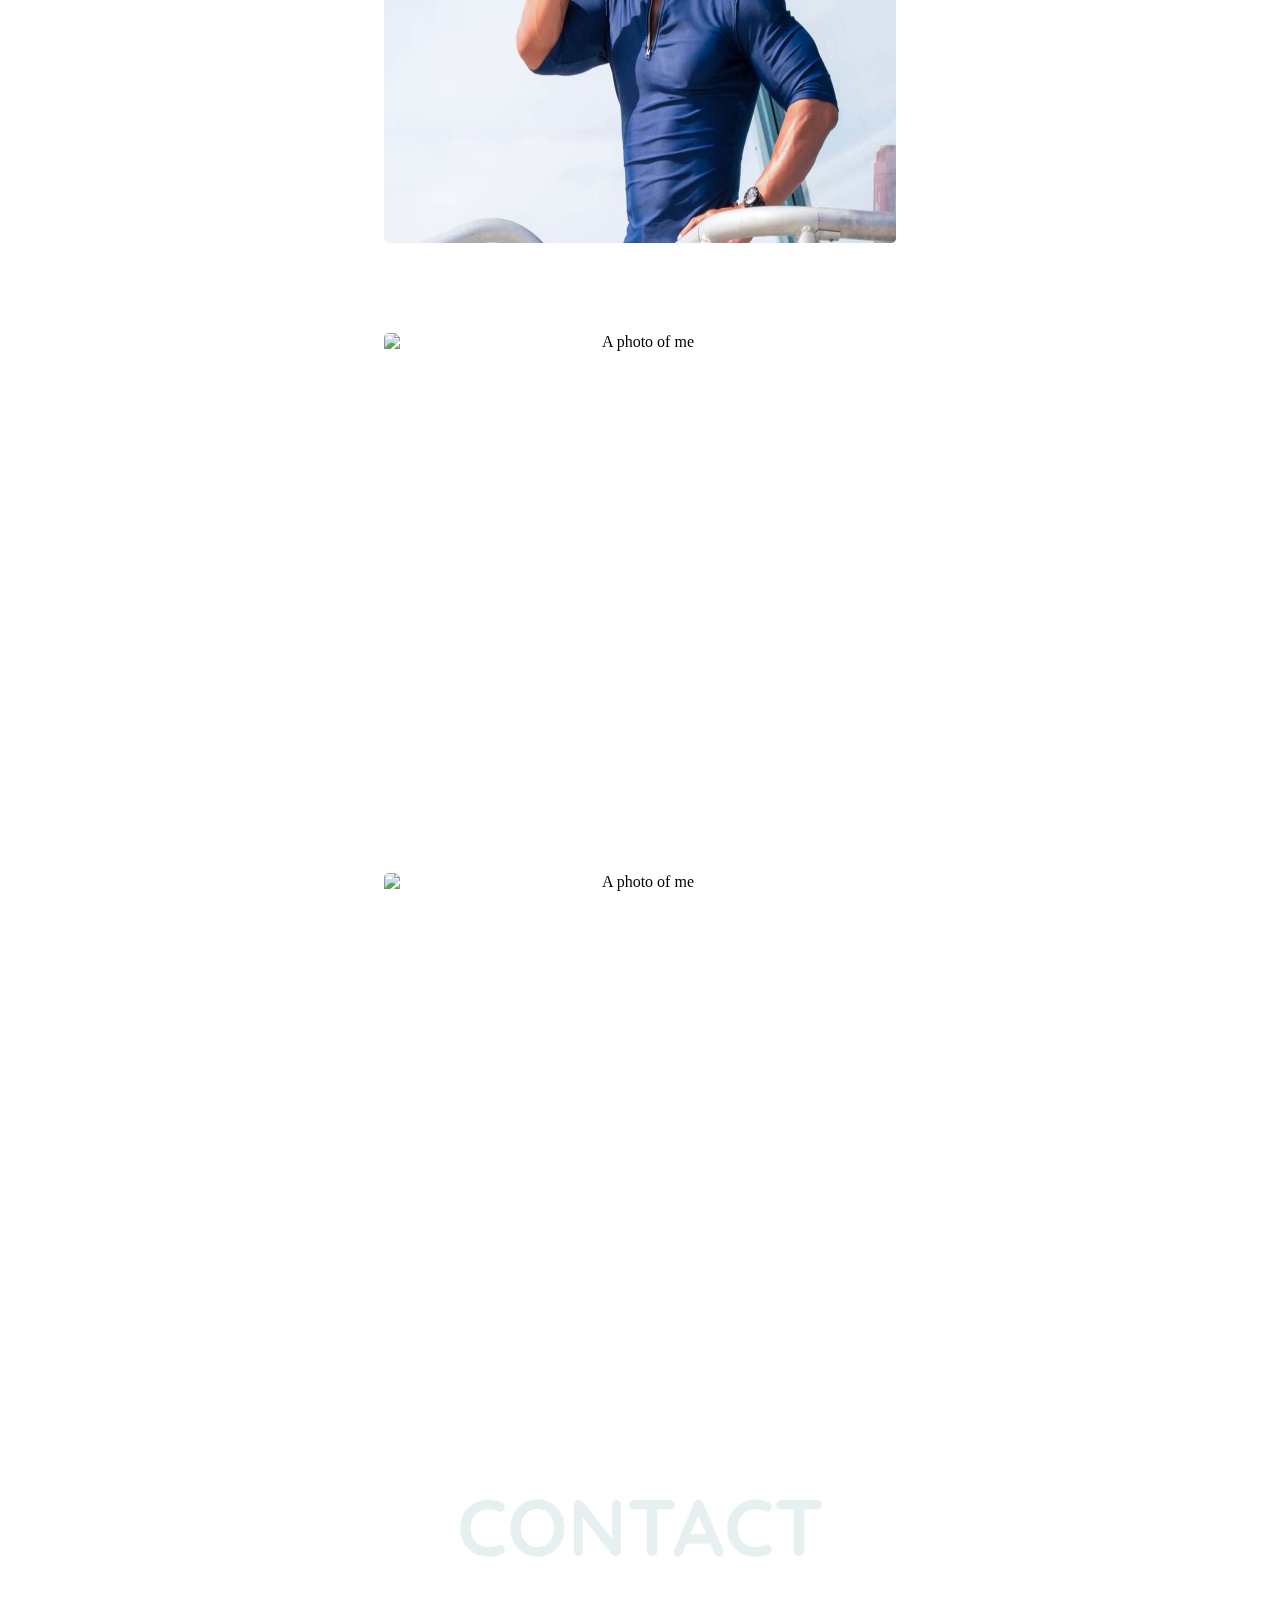
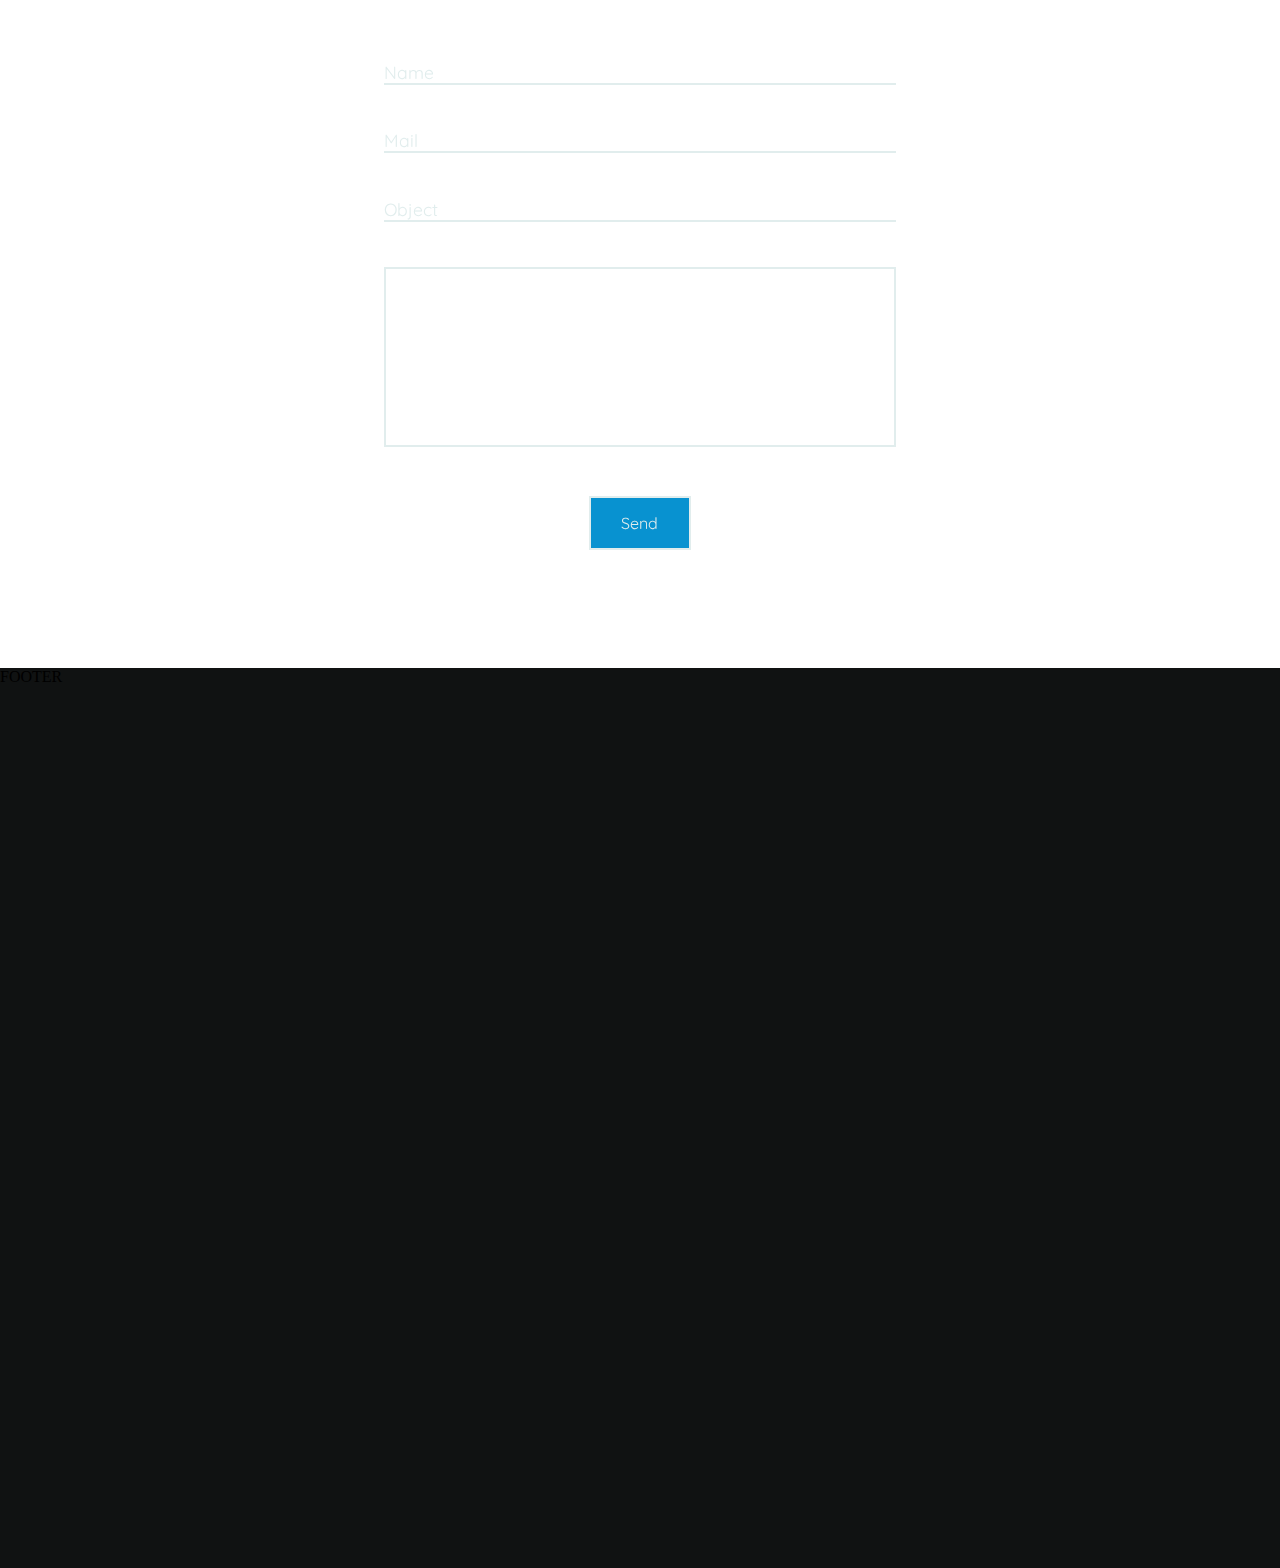
==== commit 9614dadc: "finished details in work section" ====
--- a/index.html
+++ b/index.html
@@ -69,10 +69,19 @@
             <canvas id="neuralWork"/>
           </div>
           <ul class="worklist">
-            <li class="work">
-              <a href="html/work_CERV.html"></a>
-            </li>
+            <li><a href="html/work_CERV.html", title="VR-Mars", date="2019">Here's some info about vr-mars, Lorem ipsum dolor sit amet, consectetur adipiscing elit, sed do eiusmod tempor incididunt ut labore et dolore magna aliqua. Ut enim ad minim veniam, quis nostrud exercitation ullamco laboris nisi ut aliquip ex ea commodo consequat.</a></li>
+            <li><a href="html/work.html", title="BB-Mars", date="2020">Here's other info for BBmars</a></li>
+            <li><a href="html/work_CERV.html", title="VR-Mars", date="2019"></a></li>
+            <li><a href="html/work_CERV.html", title="VR-Mars", date="2019"></a></li>
+            <li><a href="html/work_CERV.html", title="VR-Mars", date="2019"></a></li>
+            <li><a href="html/work_CERV.html", title="VR-Mars", date="2019"></a></li>
+            <li><a href="html/work_CERV.html", title="VR-Mars", date="2019"></a></li>
+            <li><a href="html/work_CERV.html", title="VR-Mars", date="2019"></a></li>
+            <li><a href="html/work_CERV.html", title="VR-Mars", date="2019"></a></li>
+            <li><a href="html/work_CERV.html", title="VR-Mars", date="2019"></a></li>
           </ul>
+          <div class="line-separator"></div>
+          <p class="infozone"></p>
         </div>
       </section>
       <section id="projects">
--- a/css/main.css
+++ b/css/main.css
@@ -206,35 +206,59 @@
 }
 
 #works .canvas-container{
-  position: absolute;
-  top:0;
-  bottom:0;
-  left:0;
-  right:0;
   width : 100%;
   height : 60%;
 
-  margin: auto;
-  margin-bottom: 10%;
-}
-
-#works .canvas-container canvas{
+  /* margin-left: auto; */
+}
+
+#works canvas{
   width:100%;
   height:100%;
   background-color: #101212;
+  cursor:pointer;
 }
 
 #works .worklist{
   display: none;
   list-style : none;
-}
-
-/* #works .worklist .work{
-  width:100%;
-  height:100%;
-  background-color: rgba(16, 18, 18, 0.9);
-  border: 2px solid #D60063;
+  pointer-events: none;
+}
+#works .worklist li{
+  display: none;
+}
+
+#works .infozone{
+  display: block;
+  width:70%;
+  text-align: center;
+  margin-left: auto;
+  margin-right: auto;
+
+  /* padding-top: 10px;
+  border-top: 2px solid #D60063; */
+}
+#works .line-separator{
+  display: none;
+  width:50%;
+  height: 1px;
+  margin-left: auto;
+  margin-right: auto;
+  margin-top: 1.5%;
+  margin-bottom: 3%;
+  border-top: 2px solid #D60063;
+
+}
+/* #works .infozone::before{
+  content: "";
+  position: absolute;
+  width:50vw;
+  height: 100%;
+  top:0;
+  left:0;
+  right:0;
 } */
+
 
 
 
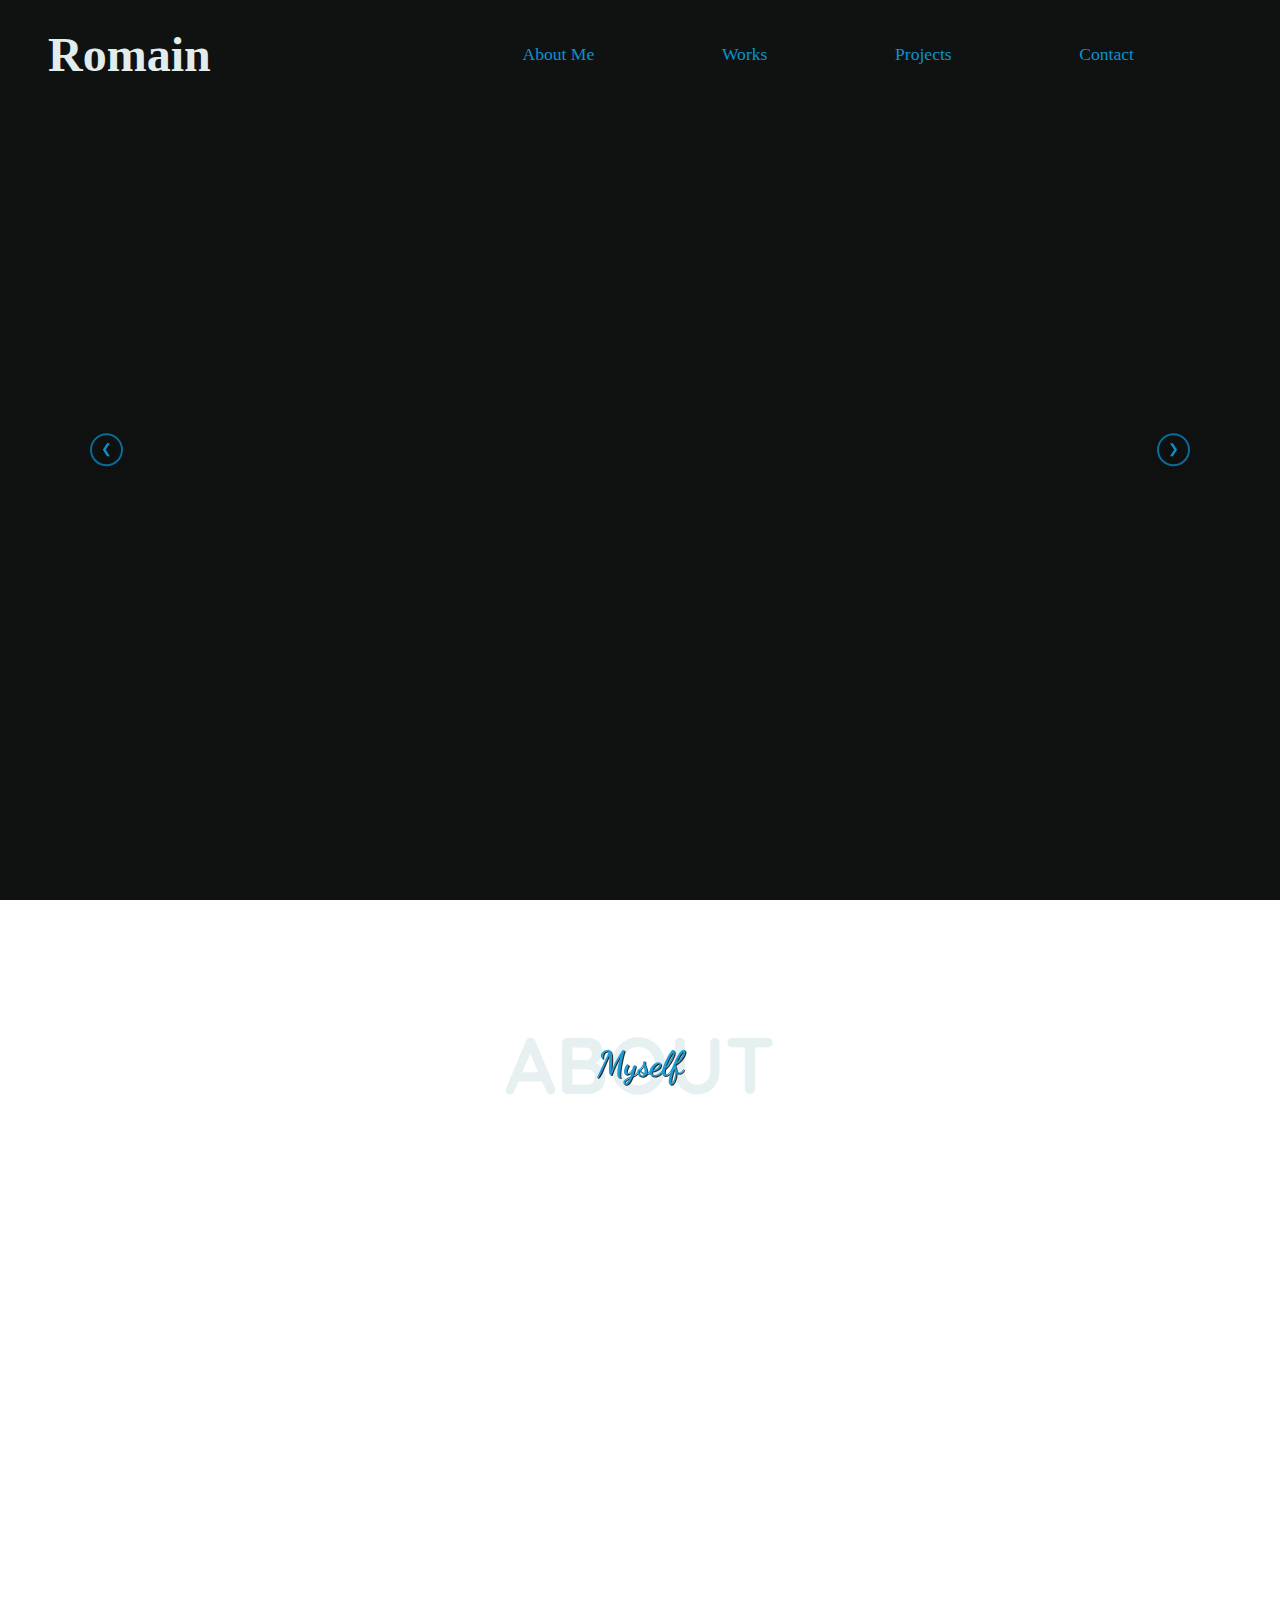
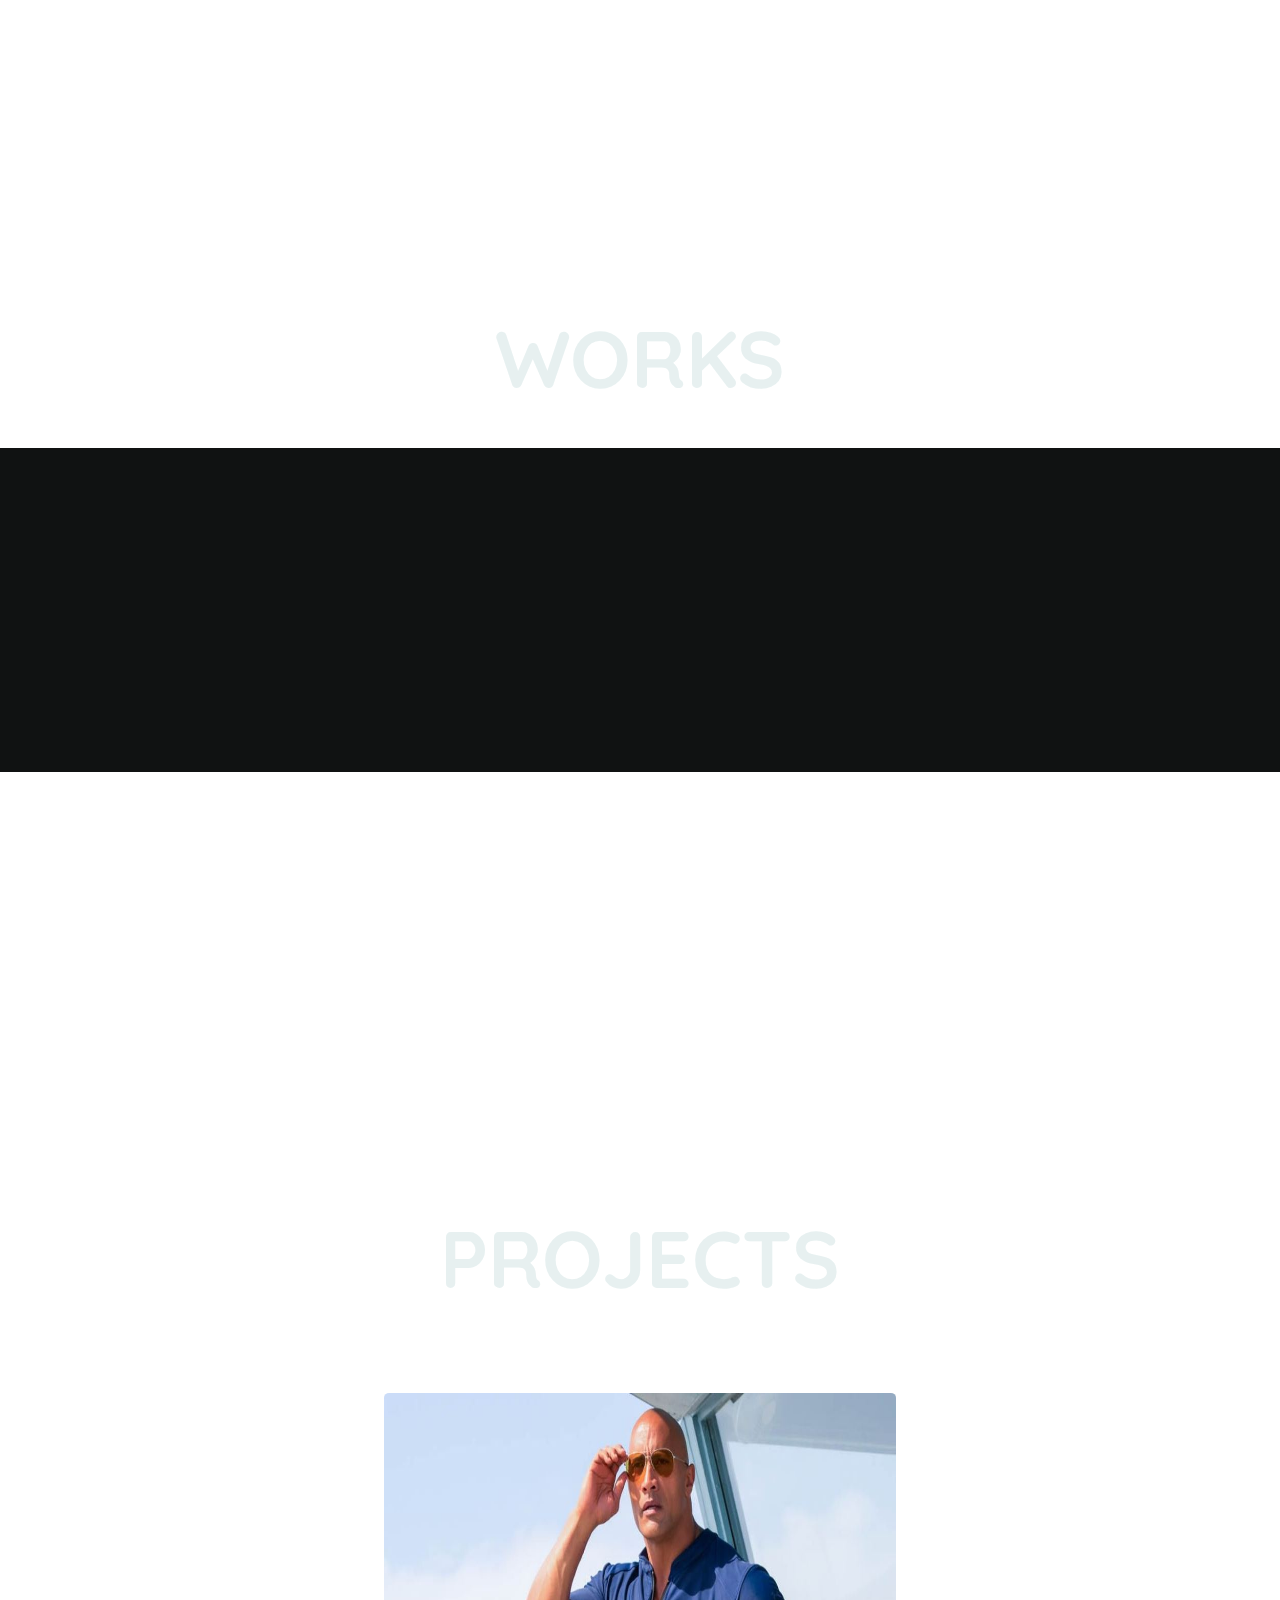
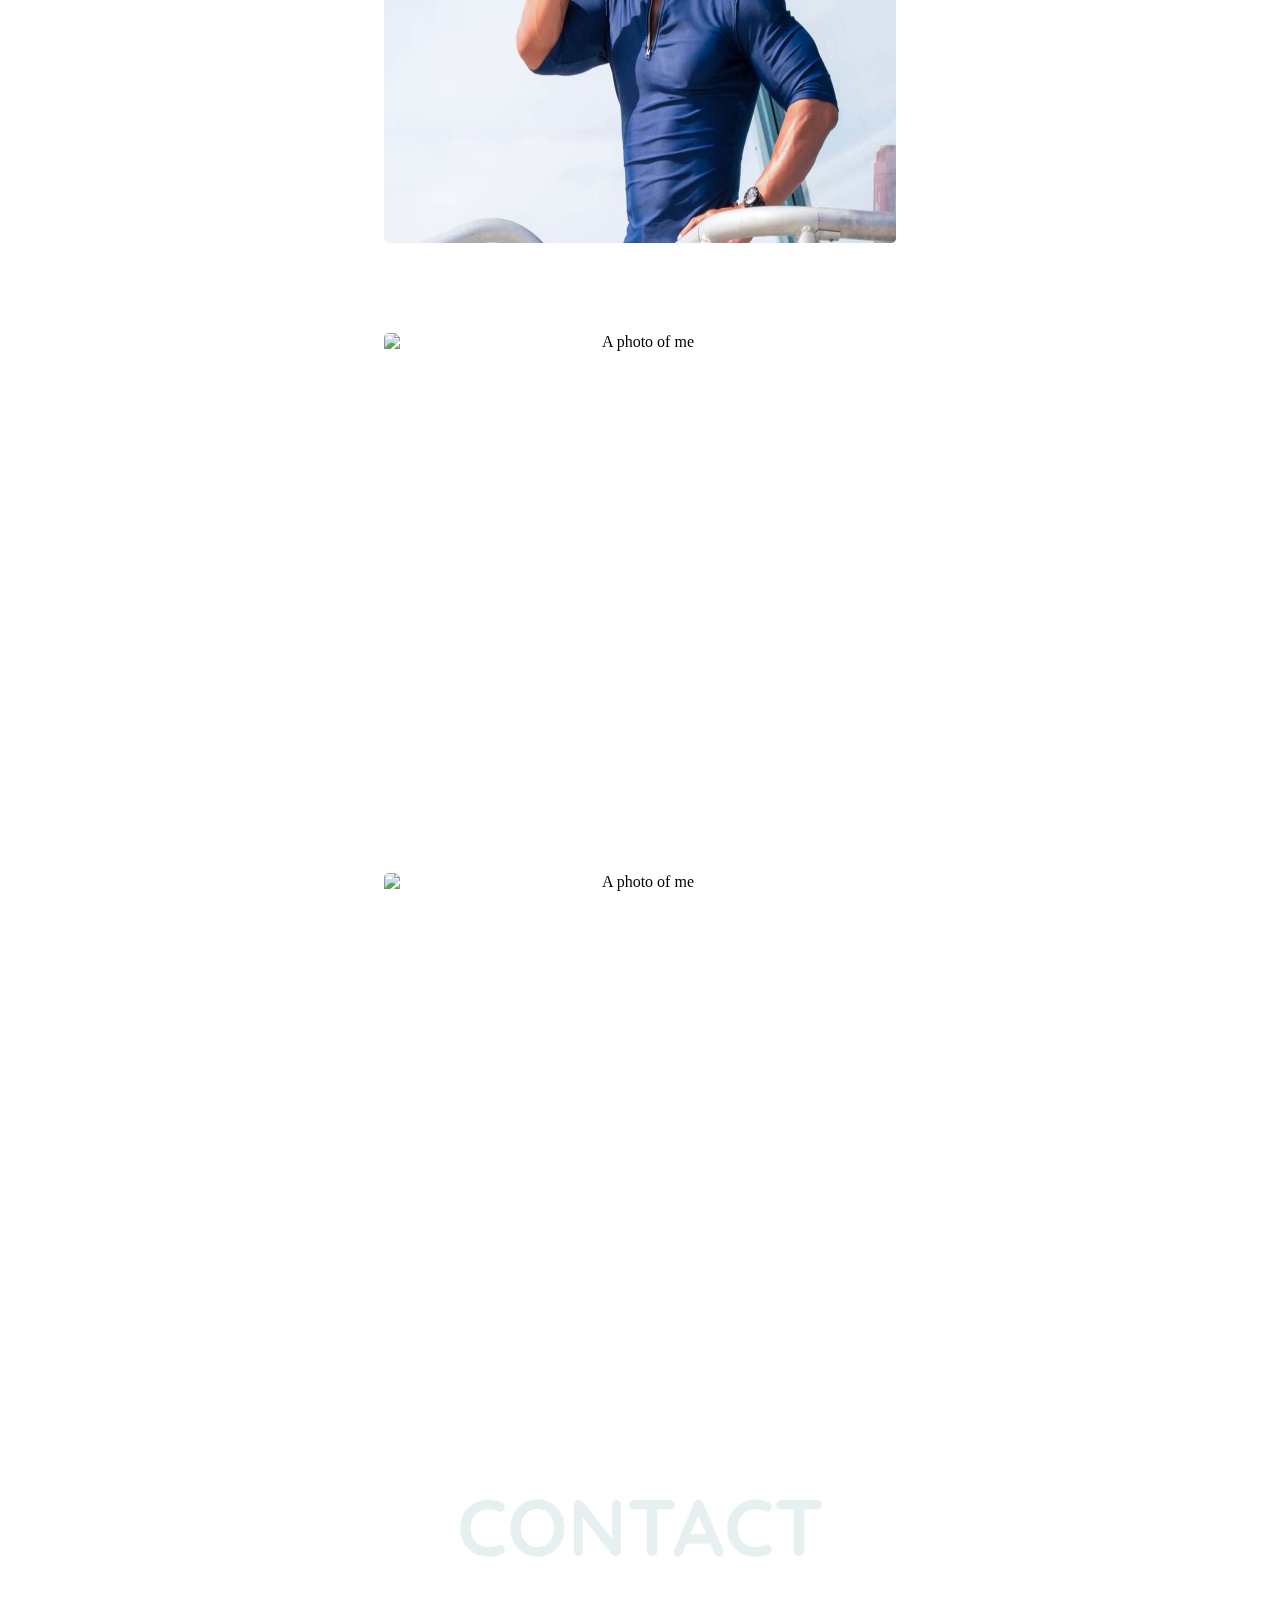
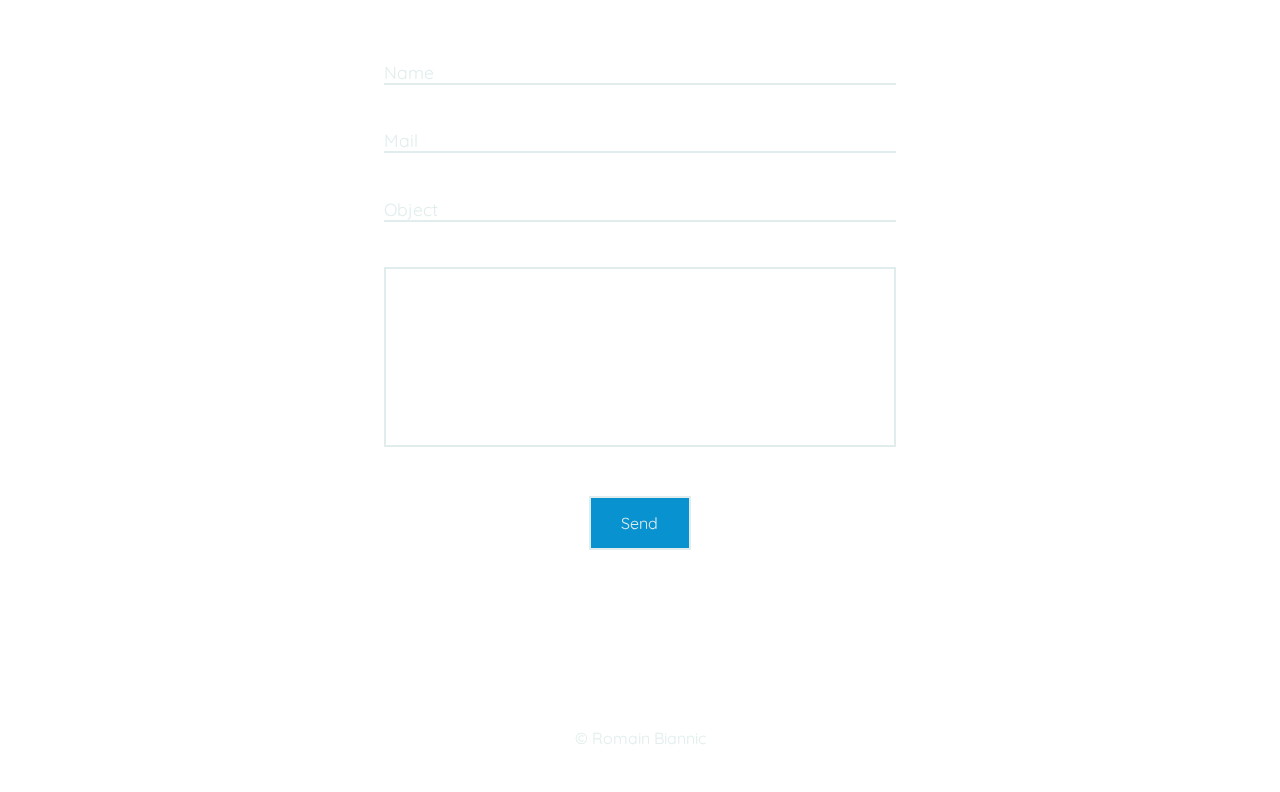
==== commit 3b4354cb: "added work example page added solcial medias fixed bugs" ====
--- a/index.html
+++ b/index.html
@@ -18,15 +18,16 @@
     <link rel="stylesheet" href="css/glide.theme.css">
     <!-- css imports -->
     <link rel="stylesheet" href="css/main.css">
+
+    <script src="https://kit.fontawesome.com/9337e96ac6.js" crossorigin="anonymous"></script>
   </head>
   <body>
     <header>
-      <h1 id="myname">Romain</h1>
+      <h1 id="myname">
+        <a href="#home">Romain</a>
+      </h1>
       <nav>
         <ul class="nav-links">
-          <li>
-            <a href="#home">Home</a>
-          </li>
           <li>
             <a href="#about">About Me</a>
           </li>
@@ -42,6 +43,19 @@
         </ul>
       </nav>
     </header>
+    <aside id="mediasection">
+      <div class="arrow">
+        <i class="fas fa-angle-double-right fa-lg"></i>
+      </div>
+      <ul class="medias">
+        <li>
+          <a href="https://github.com/WexyR/"><i class="fab fa-github-square fa-3x github"></i></a>
+        </li>
+        <li>
+          <a href="https://www.linkedin.com/in/romain-biannic-42a07a1a1"><i class="fab fa-linkedin fa-3x linkedin"></i></a>
+        </li>
+      </ul>
+    </aside>
     <main id="main">
       <section id="home">
         <div class="canvas-container">
@@ -56,7 +70,7 @@
         <h3>Myself</h3>
         <div class="about-grid">
           <div class="borders" data-aos="fade-down"></div>
-          <article class="inner-text" data-aos="fade-left" data-aos-delay="500">I'm a developerleqfugvoqufgoqufgqlfg lE FGUEF lu uf uf LGF Lflgqlqglq fgL L U LU L flg qluehlqujfl
+          <article class="inner-text" data-aos="fade-left" data-aos-delay="400">I'm a developerleqfugvoqufgoqufgqlfg lE FGUEF lu uf uf LGF Lflgqlqglq fgL L U LU L flg qluehlqujfl
           </article>
           <img src="img/about_img.jpg" alt="A photo of me" data-aos="fade-left"></img>
         </div>
@@ -80,7 +94,7 @@
             <li><a href="html/work_CERV.html", title="VR-Mars", date="2019"></a></li>
             <li><a href="html/work_CERV.html", title="VR-Mars", date="2019"></a></li>
           </ul>
-          <div class="line-separator"></div>
+          <p class="line-separator">Click on the node to learn more about it!</p>
           <p class="infozone"></p>
         </div>
       </section>
@@ -165,8 +179,8 @@
         </form>
       </section>
     </main>
-    <footer style="min-height:100vh; background-color:#101212;">
-      FOOTER
+    <footer>
+      <p>© Romain Biannic</p>
     </footer>
 
     <!--SCRIPTS-->
@@ -191,6 +205,7 @@
 
     <script type="text/javascript" src="js/brain.js"></script>
     <script type="text/javascript" src="js/neural_work.js"></script>
+    <script type="text/javascript" src="js/medias.js"></script>
     <script type="text/javascript" src="js/slider_behavior.js"></script>
     <script type="text/javascript" src="js/smoothscroll.js"></script>
   </body>
--- a/css/main.css
+++ b/css/main.css
@@ -47,6 +47,11 @@
   transform: uppercase;
   user-select: none;
 }
+header h1 a{
+  outline: 0;
+  text-decoration: none;
+  color: #e1eded;
+}
 
 header nav {
   flex : 2;
@@ -62,19 +67,69 @@
   width : 90%;
 }
 
-li a{
+header li a{
   color : #0892D0;
   text-decoration: none;
   transition: color 700ms ease;
   outline: 0;
 }
 
-li a:hover{
+header li a:hover{
   background: linear-gradient(to right, #e1eded, #0892D0);
   color: #e1eded;
   -webkit-background-clip : text;
   -webkit-text-fill-color : transparent;
 }
+
+#mediasection{
+  position: fixed;
+  /* background-color: #101212; */
+  right:0;
+  top:50%;
+  transform: translateY(-50%);
+  text-align: center;
+  padding-left: 5px;
+  z-index: 5;
+}
+#mediasection .arrow{
+  width:100%;
+  color: #e1eded;
+  cursor: pointer;
+  transition: all 300ms ease;
+}
+#mediasection .arrow.clicked{
+  /* transform: rotate(180deg); */
+  transform: rotate3D(0,1,0,180deg);
+}
+/* #0077B5 */
+#mediasection ul{
+  list-style: none;
+  border-left: 2px solid #e1eded;
+  transition: all 300ms ease;
+}
+#mediasection ul.clicked{
+  transform: translateX(100%);
+}
+
+#mediasection ul li{
+  padding-left: 5px;
+  padding-right: 5px;
+  /* background-color: #335E5E; */
+}
+#mediasection ul li i{
+  color : #e1eded;
+  opacity: 0.5;
+}
+#mediasection ul li i:hover{
+  opacity: 1;
+}
+#mediasection ul li .github:hover{
+  color: #28A745;
+}
+#mediasection ul li .linkedin:hover{
+  color: #0077B5;
+}
+
 
 section{
   min-height: 100vh;
@@ -241,12 +296,12 @@
 #works .line-separator{
   display: none;
   width:50%;
-  height: 1px;
+  height: auto;
   margin-left: auto;
   margin-right: auto;
-  margin-top: 1.5%;
+  padding-bottom: 1.5%;
   margin-bottom: 3%;
-  border-top: 2px solid #D60063;
+  border-bottom: 2px solid #D60063;
 
 }
 /* #works .infozone::before{
@@ -492,3 +547,11 @@
 #contact form input[type=submit]:hover + .after-submit{
   transform: translateX(0);
 }
+
+footer{
+  height:12vh;
+  width:100%;
+  margin-left: auto;
+  margin-right: auto;
+  line-height: 12vh;
+}
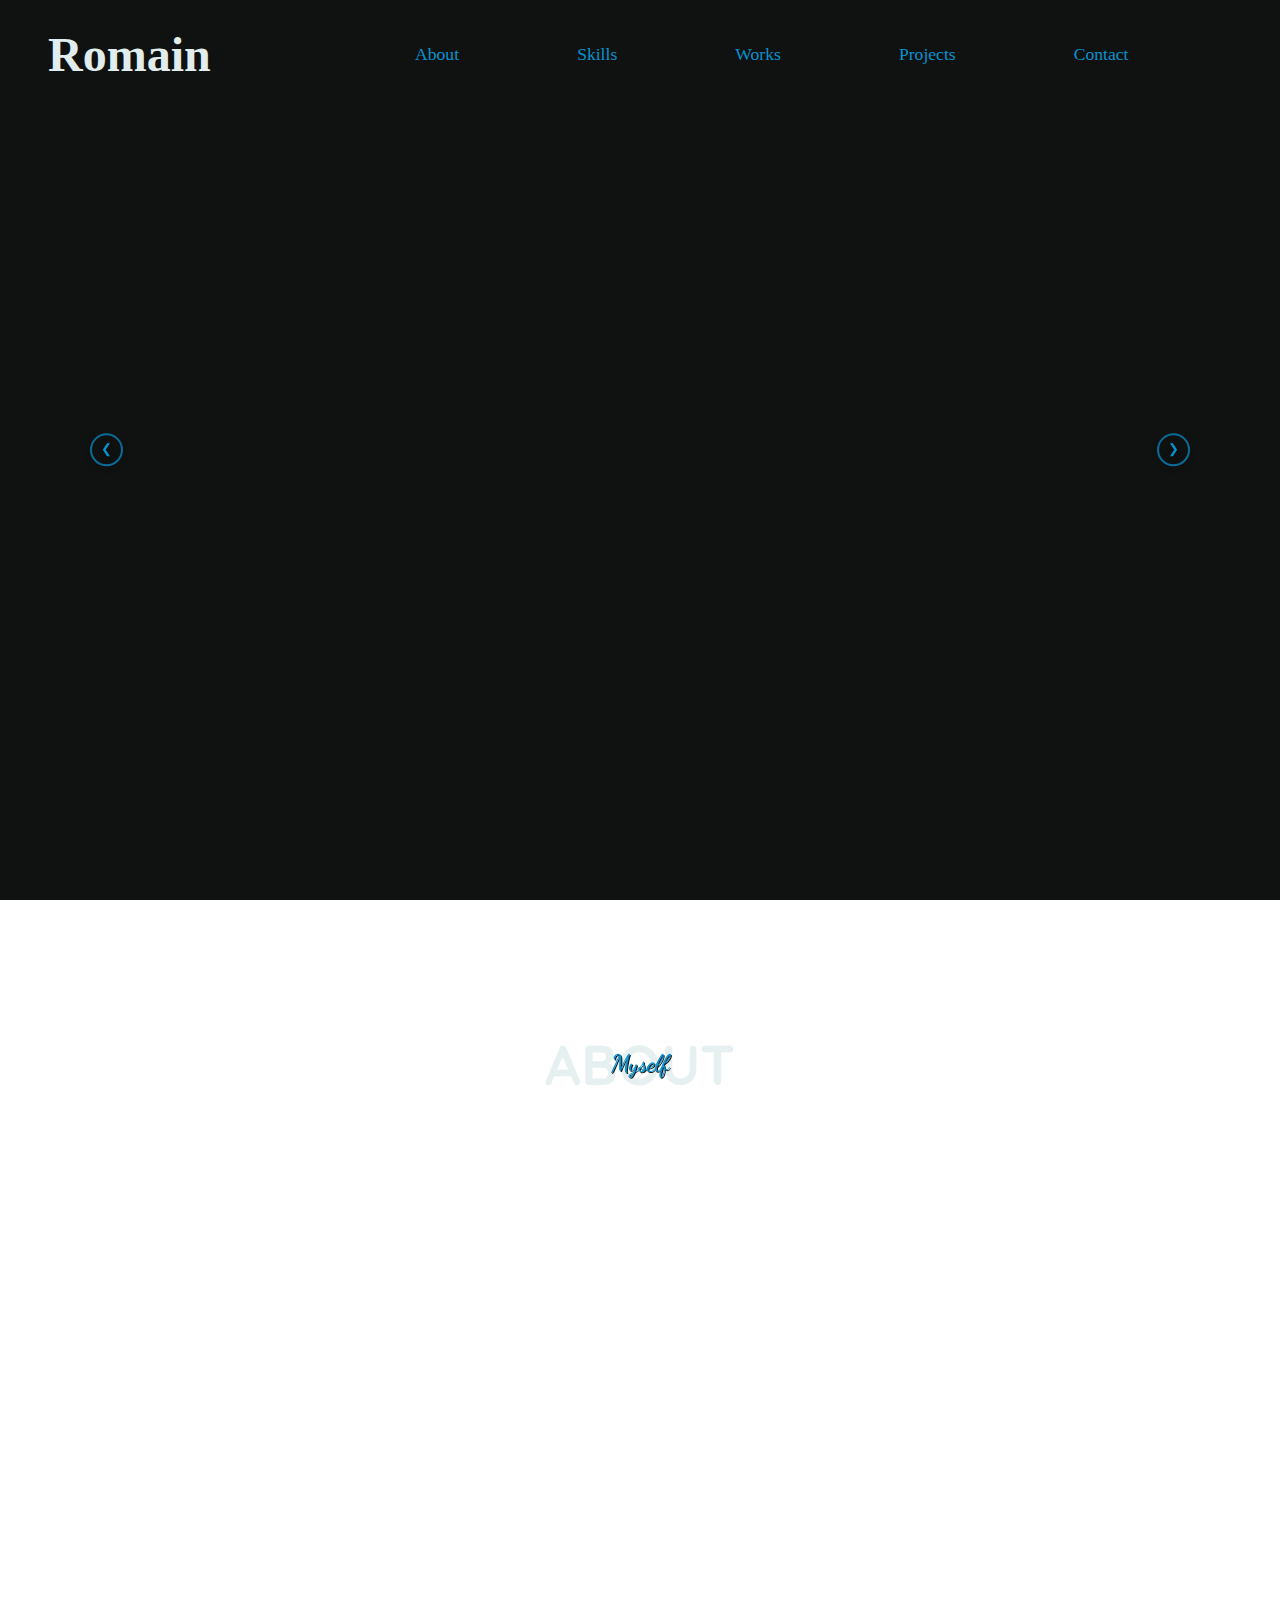
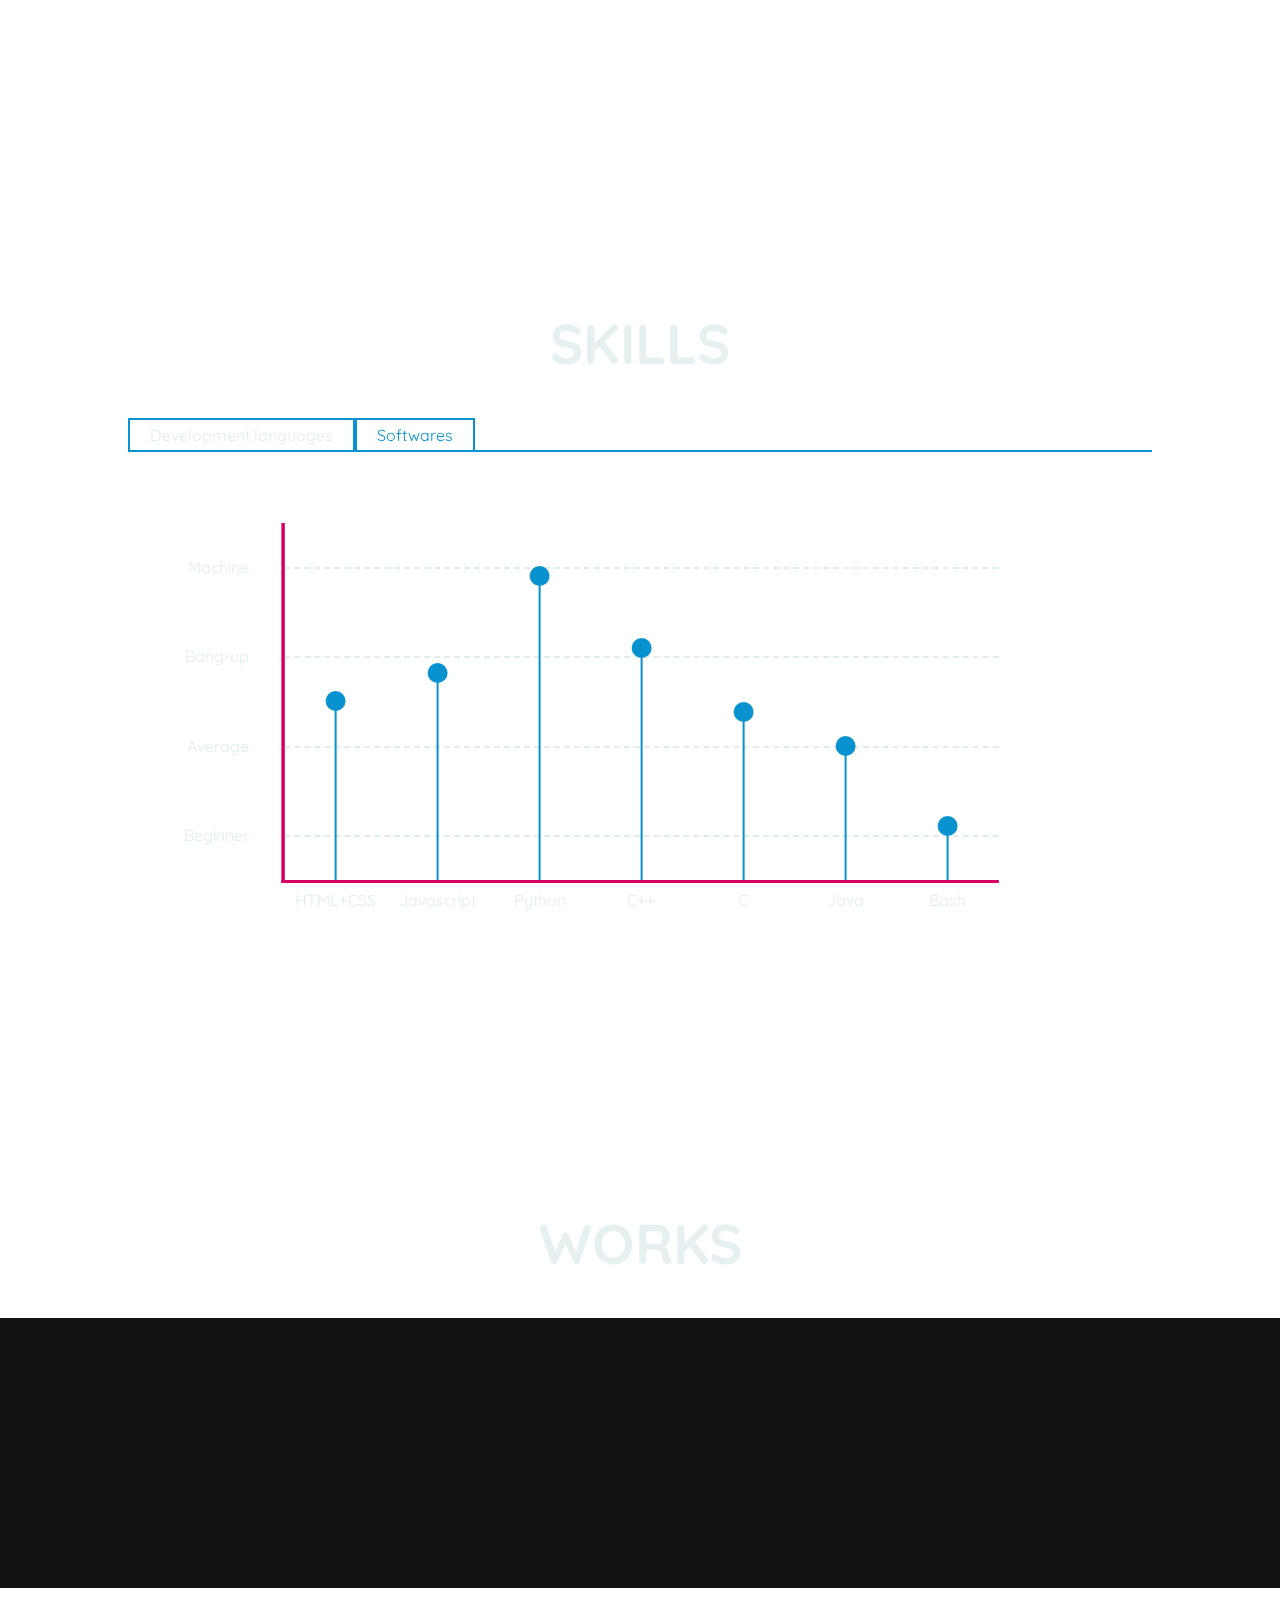
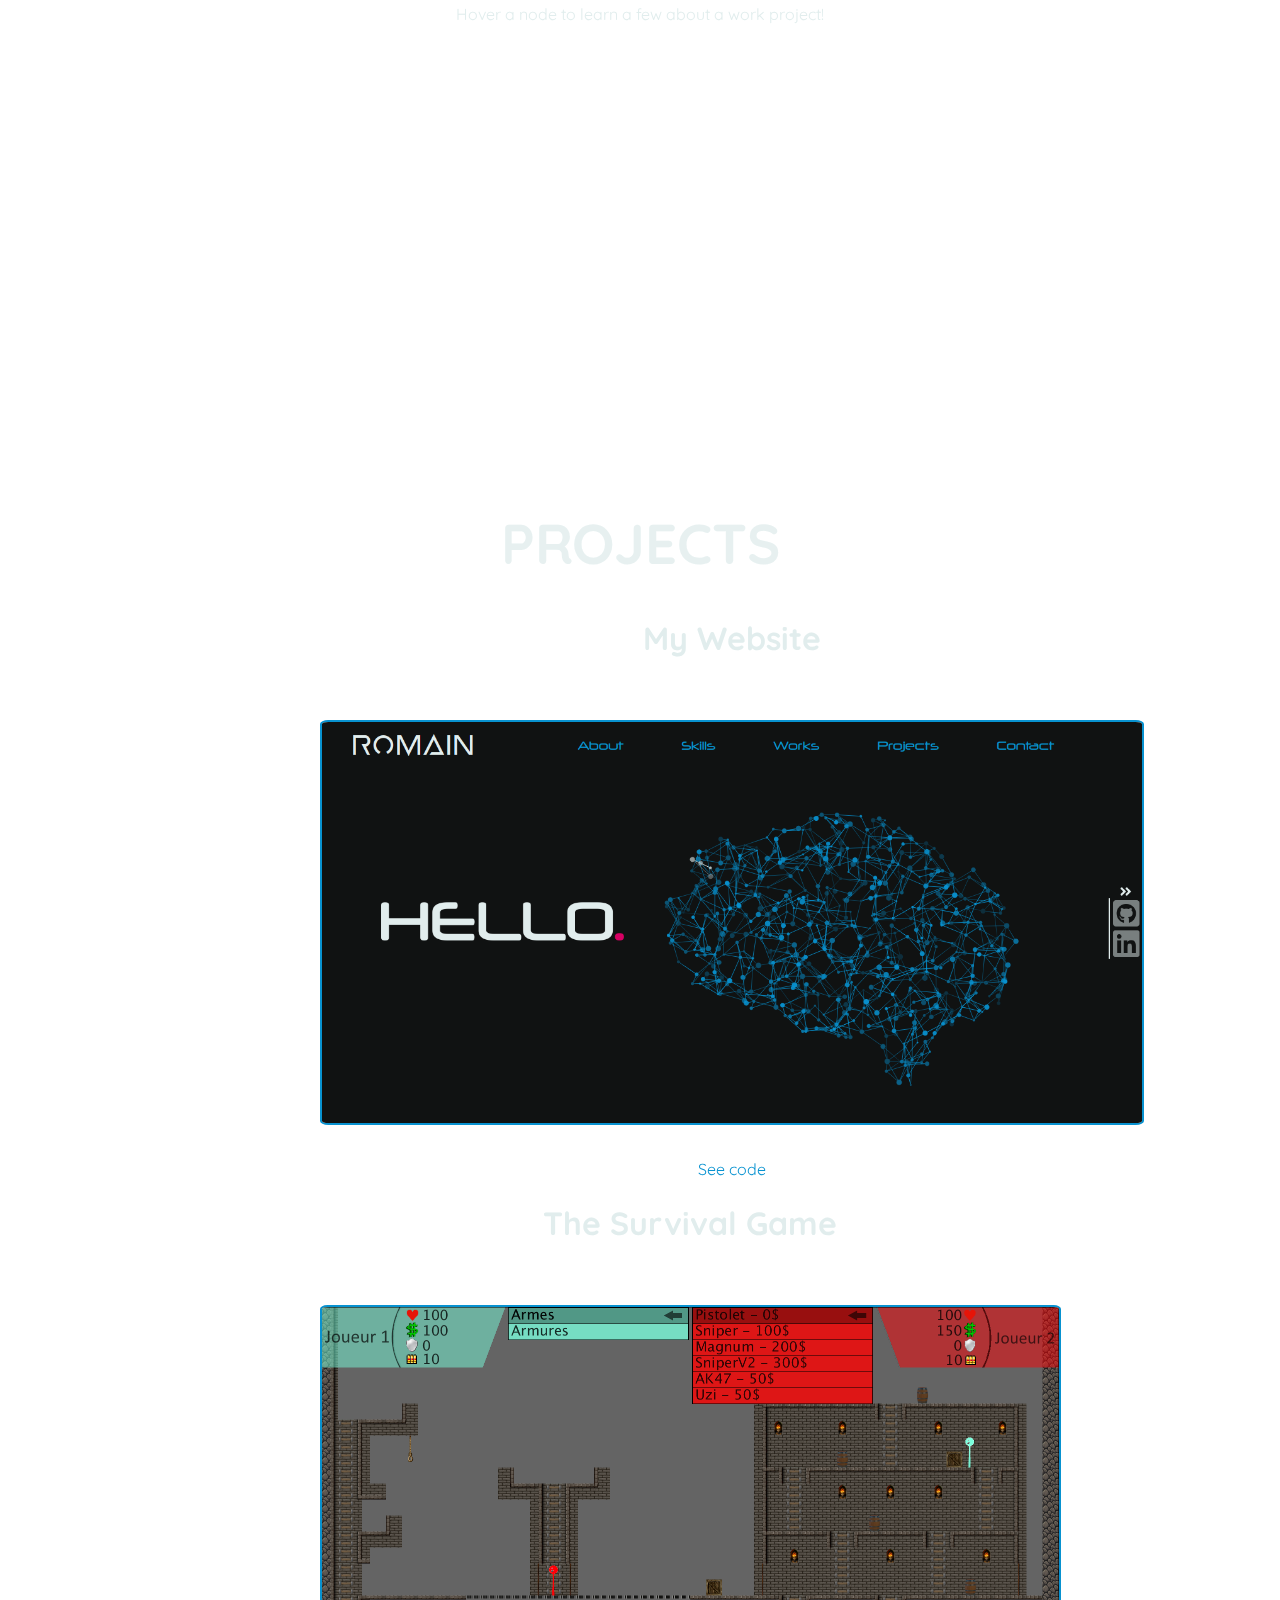
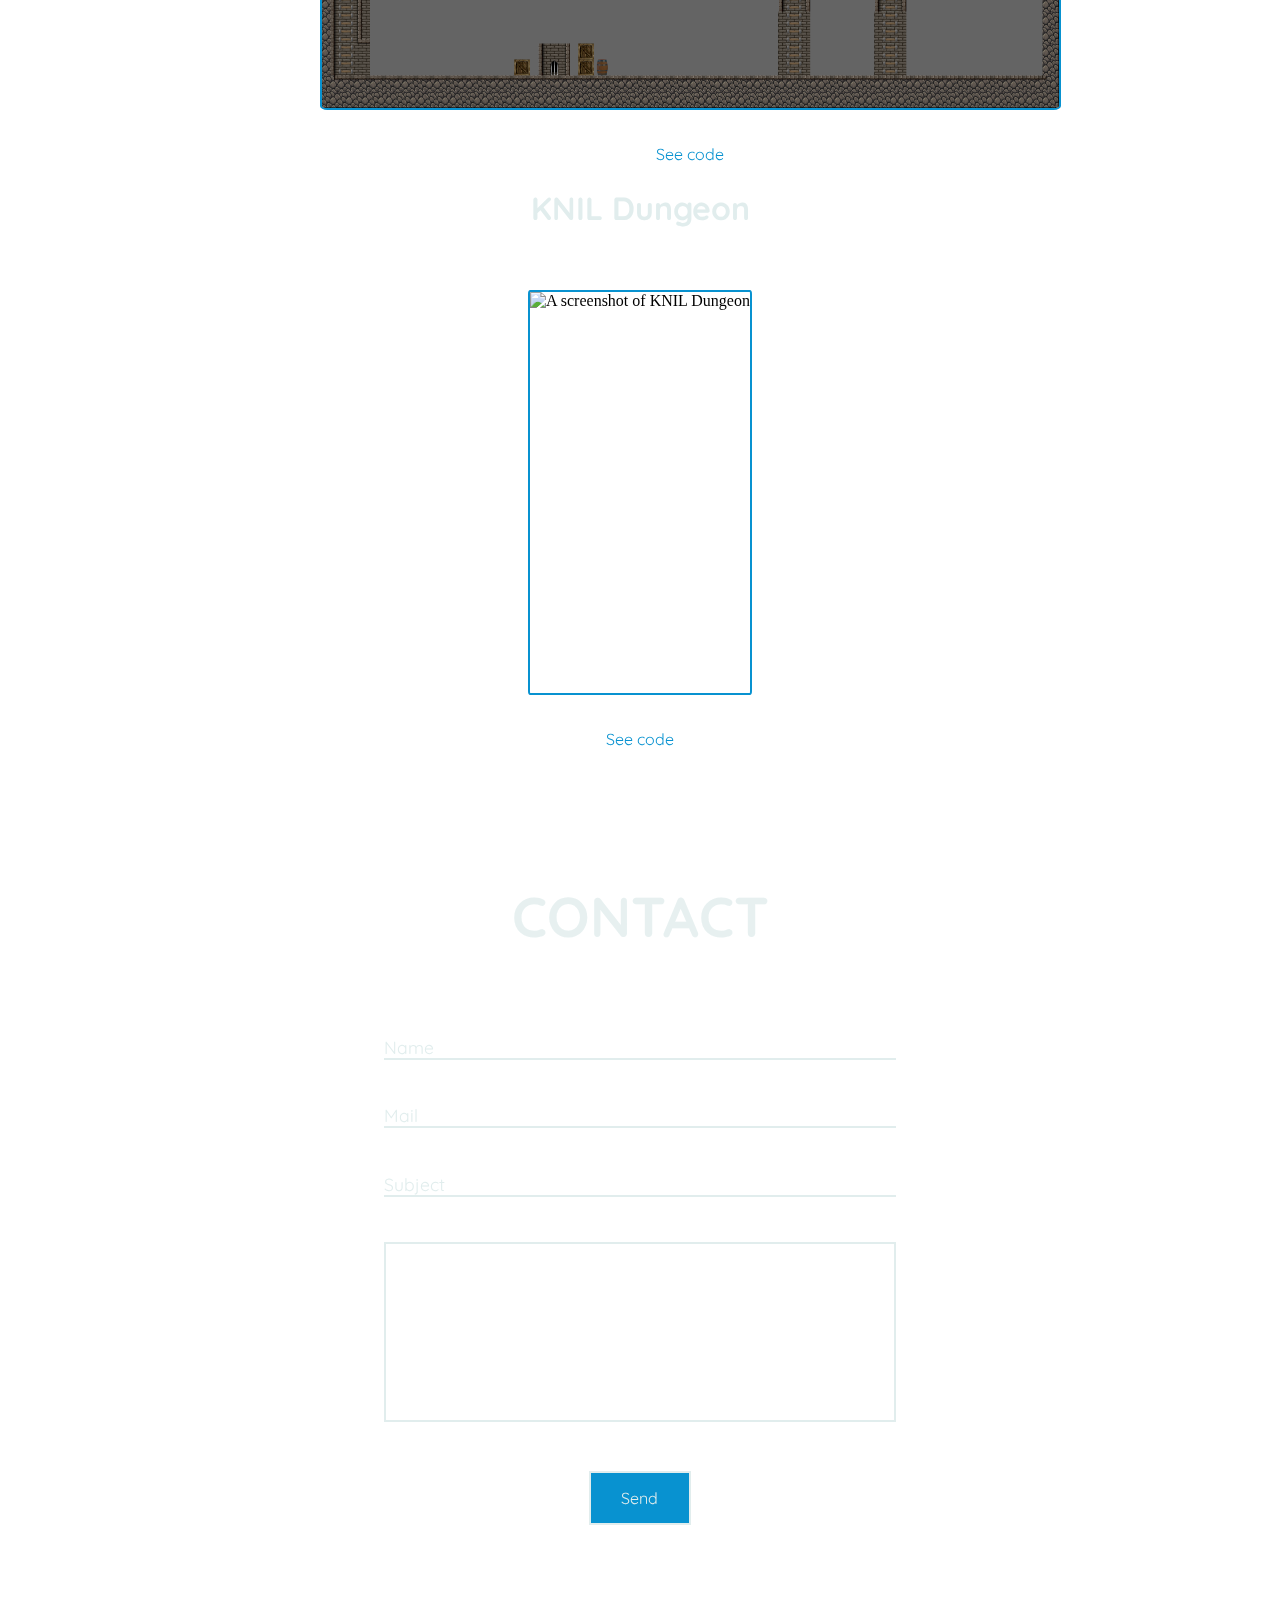
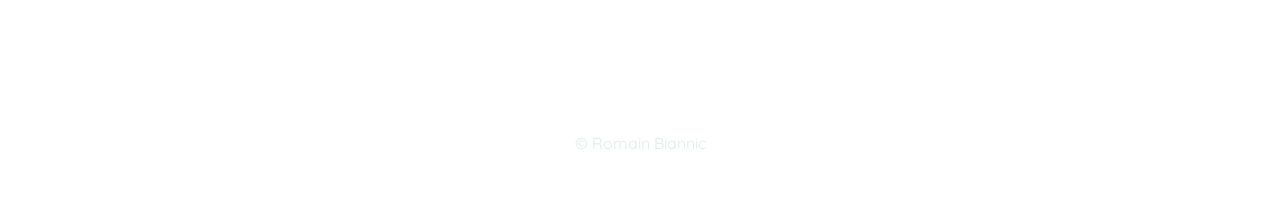
==== commit 93e95249: "Added Content Modified Alpha values on network Linked Contact section to formspree" ====
--- a/index.html
+++ b/index.html
@@ -1,5 +1,5 @@
 <!DOCTYPE html>
-<html lang="fr" dir="ltr">
+<html lang="en" dir="ltr">
   <head>
     <meta charset="utf-8">
     <title>Romain Biannic</title>
@@ -29,7 +29,10 @@
       <nav>
         <ul class="nav-links">
           <li>
-            <a href="#about">About Me</a>
+            <a href="#about">About</a>
+          </li>
+          <li>
+            <a href="#skills">Skills</a>
           </li>
           <li>
             <a href="#works">Works</a>
@@ -70,11 +73,128 @@
         <h3>Myself</h3>
         <div class="about-grid">
           <div class="borders" data-aos="fade-down"></div>
-          <article class="inner-text" data-aos="fade-left" data-aos-delay="400">I'm a developerleqfugvoqufgoqufgqlfg lE FGUEF lu uf uf LGF Lflgqlqglq fgL L U LU L flg qluehlqujfl
+          <article class="inner-text" data-aos="fade-left" data-aos-delay="400">
+            <p>I'm a 4th-year student in ENIB, an enginneering graduate school, and i'm learning computer science, electronics and mechanics</p>
+            <p>I love programming and want to work and research in the field of mixed reality</p>
+            <p>I also love playing the piano, video games and challenging myself on all kind of projects !</p>
+            <p>Check out <a href="etc/CV_Romain_Biannic.pdf" target="_blank">my résumé</a></p>
           </article>
           <img src="img/about_img.jpg" alt="A photo of me" data-aos="fade-left"></img>
         </div>
-
+      </section>
+      <section id="skills">
+        <h2>Skills</h2>
+        <!-- <div class="canvas-container">
+          <canvas id="skillmap"></canvas>
+        </div> -->
+        <div class="tab-select">
+          <ul>
+            <li value="devlang" class="selected">Development languages</li>
+            <li value="softwares">Softwares</li>
+          </ul>
+        </div>
+        <div class="graphsection">
+          <figure>
+            <div class="graph bg">
+              <ul>
+                <li>
+                  <div class="graphline"></div>
+                  <div class="level">Machine</div>
+                </li>
+                <li>
+                  <div class="graphline"></div>
+                  <div class="level">Bang-up</div>
+                </li>
+                <li>
+                  <div class="graphline"></div>
+                  <div class="level">Average</div>
+                </li>
+                <li>
+                  <div class="graphline"></div>
+                  <div class="level">Beginner</div>
+                </li>
+              </ul>
+            </div>
+            <div class="graph fg">
+              <ul name="devlang">
+                <li>
+                  <div class="graphbar" style="height:50%">
+                    <div class="circle"></div>
+                  </div>
+                  <div class="skill">HTML+CSS</div>
+                </li>
+                <li>
+                  <div class="graphbar" style="height:58%">
+                    <div class="circle"></div>
+                  </div>
+                  <div class="skill">Javascript</div>
+                </li>
+                <li>
+                  <div class="graphbar" style="height:85%">
+                    <div class="circle"></div>
+                  </div>
+                  <div class="skill">Python</div>
+                </li>
+                <li>
+                  <div class="graphbar" style="height:65%">
+                    <div class="circle"></div>
+                  </div>
+                  <div class="skill">C++</div>
+                </li>
+                <li>
+                  <div class="graphbar" style="height:47%">
+                    <div class="circle"></div>
+                  </div>
+                  <div class="skill">C</div>
+                </li>
+                <li>
+                  <div class="graphbar" style="height:37.5%">
+                    <div class="circle"></div>
+                  </div>
+                  <div class="skill">Java</div>
+                </li>
+                <li>
+                  <div class="graphbar" style="height:15%">
+                    <div class="circle"></div>
+                  </div>
+                  <div class="skill">Bash</div>
+                </li>
+              </ul>
+              <ul name="softwares">
+                <li>
+                  <div class="graphbar" style="height:70%">
+                    <div class="circle"></div>
+                  </div>
+                  <div class="skill">Catia V5</div>
+                </li>
+                <li>
+                  <div class="graphbar" style="height:63%">
+                    <div class="circle"></div>
+                  </div>
+                  <div class="skill">Unity 3D</div>
+                </li>
+                <li>
+                  <div class="graphbar" style="height:15%">
+                    <div class="circle"></div>
+                  </div>
+                  <div class="skill">Blender</div>
+                </li>
+                <li>
+                  <div class="graphbar" style="height:35%">
+                    <div class="circle"></div>
+                  </div>
+                  <div class="skill">Illustrator</div>
+                </li>
+                <li>
+                  <div class="graphbar" style="height:75%">
+                    <div class="circle"></div>
+                  </div>
+                  <div class="skill">LTSpice</div>
+                </li>
+              </ul>
+            </div>
+          </figure>
+        </div>
       </section>
       <section id="works">
         <h2>Works</h2>
@@ -83,18 +203,24 @@
             <canvas id="neuralWork"/>
           </div>
           <ul class="worklist">
-            <li><a href="html/work_CERV.html", title="VR-Mars", date="2019">Here's some info about vr-mars, Lorem ipsum dolor sit amet, consectetur adipiscing elit, sed do eiusmod tempor incididunt ut labore et dolore magna aliqua. Ut enim ad minim veniam, quis nostrud exercitation ullamco laboris nisi ut aliquip ex ea commodo consequat.</a></li>
-            <li><a href="html/work.html", title="BB-Mars", date="2020">Here's other info for BBmars</a></li>
-            <li><a href="html/work_CERV.html", title="VR-Mars", date="2019"></a></li>
-            <li><a href="html/work_CERV.html", title="VR-Mars", date="2019"></a></li>
-            <li><a href="html/work_CERV.html", title="VR-Mars", date="2019"></a></li>
-            <li><a href="html/work_CERV.html", title="VR-Mars", date="2019"></a></li>
-            <li><a href="html/work_CERV.html", title="VR-Mars", date="2019"></a></li>
-            <li><a href="html/work_CERV.html", title="VR-Mars", date="2019"></a></li>
-            <li><a href="html/work_CERV.html", title="VR-Mars", date="2019"></a></li>
-            <li><a href="html/work_CERV.html", title="VR-Mars", date="2019"></a></li>
+            <li>
+              <h4>Heol</h4>
+              <time>2018</time>
+              <a href="html/work_template.html">Heol is the solar race car of the compagny Ecosolar which i worked for as an intern. My work consisted in programming its dashboard so the pilot can overview the car's sensors.</a>
+            </li>
+            <li>
+              <h4>TAP ton code</h4>
+              <time>2019</time>
+              <a href="html/work_template.html">TAP ton code is a big project as part of my studies, whose goal is to introduce 9-year-old pupils to programming, by building an arcade machine.</a>
+            </li>
+            <li>
+              <h4>VR-Mars</h4>
+              <time>2019</time>
+              <a href="html/work_template.html">VR-Mars is a research project of the European Centre of Virtual Reality (CERV) in Brest. Its goal is to find a way to provid medical assistance to an isolated group far away (spacionauts on Mars). My work, as an intern, was modeling and set up two 3D scenes (with Unity) and programming the sending and the reception of messages.</a>
+            </li>
           </ul>
-          <p class="line-separator">Click on the node to learn more about it!</p>
+          <p class="infocanvas hover">Hover a node to learn a few about a work project!</p>
+          <p class="infocanvas click line-separator">Click on the node to learn more about it!</p>
           <p class="infozone"></p>
         </div>
       </section>
@@ -106,30 +232,52 @@
               <ul class="glide__slides">
                 <li class="glide__slide">
                   <div class="card">
-                    <!-- <span class="vertical-alignment"></span> -->
-                      <img src="img/project1.jpeg" alt="A photo of me">
-                        <article>
-                          <p>blabla 1</p>
-                          <p>blabla 2</p>
-                        </article>
-
-                      </img>
-
-                      <!-- <p>Slide 1</p> -->
+                    <h4>My Website</h4>
+                    <img src="img/website.png" alt="A screenshot of this website">
+                      <article>
+                        <p>I think you already have a clue of how my website is.</p>
+                        <p>My website is a big project I started at the beginning of 2020. I wanted something to show my works and personnal projects, so I built my own website.</p>
+                        <p>This website is written only in HTML, CSS & JS. The libraries I used are Glider.js (for this slider) and Three.js (for 3D presentation).</p>
+                        <p>It's still in progress, all the pages are not filled up and it's not responsive yet, but I plan to do so rapidly.</p>
+                        <p>If you want to know how I ended up with this design and how I built it, click below on learn more.</p>
+                      </article>
+                    </img>
+                    <div class="forwarding">
+                      <a href="https://github.com/WexyR/WexyR.github.io" target="_blank">See code</a>
+                      <!-- <a href="#projects">Learn more</a> -->
+                    </div>
                   </div>
                 </li>
                 <li class="glide__slide">
                   <div class="card">
-                    <span class="vertical-alignment"></span>
-                      <img src="img/about_img.jpg" alt="A photo of me"></img>
-                      <!-- <p>Slide 2</p> -->
+                    <h4>The Survival Game</h4>
+                    <img src="img/TSG_1.PNG" alt="A screenshot of The Survival Game">
+                      <article>
+                        <p>The Survival Game is the first game I developed. I wrote it in 2015 in java with Processing3. I presented it for my Baccalauréat diploma and got 20 out of 20!</p>
+                        <p>This game is inspired by Friendlystrike 3, it's a 2D multyplayer shooter game where all the player share the same keyboard.</p>
+                        <p>By making this, I learned oriented-object programming and all the basis I needed.</p>
+                      </article>
+                    </img>
+                    <div class="forwarding">
+                      <a href="https://www.github.com/WexyR/KNIL" target="_blank">See code</a>
+                      <!-- <a href="#projects">Learn more</a> -->
+                    </div>
                   </div>
                 </li>
                 <li class="glide__slide">
                   <div class="card">
-                    <span class="vertical-alignment"></span>
-                      <img src="img/about_img.jpg" alt="A photo of me"></img>
-                      <!-- <p>Slide 3</p> -->
+                    <h4>KNIL Dungeon</h4>
+                    <img src="img/KNIL_presentation.png" alt="A screenshot of KNIL Dungeon">
+                      <article>
+                        <p>KNIL is a french linux console RPG I've done with a schoolmate as a school project (made in python 2).</p>
+                        <p>You are the new hero of a town where cityzen need your help and send you look for items in the dungeon just aside the town.</p>
+                        <p>All the quests, dialogs, NPCs, and map contents are discribed in xml data files. Therefore, they can be easily modified to make your own console RPG.</p>
+                      </article>
+                    </img>
+                    <div class="forwarding">
+                      <a href="https://www.github.com/WexyR/KNIL" target="_blank">See code</a>
+                      <!-- <a href="#projects">Learn more</a> -->
+                    </div>
                   </div>
                 </li>
               </ul>
@@ -149,7 +297,7 @@
       </section>
       <section id="contact">
         <h2>Contact</h2>
-        <form class="mailform">
+        <form class="mailform" action="https://formspree.io/myypzrry" method="POST">
           <div class="text-input-section">
             <input type="text" name="name" autocomplete="off" required></input>
             <label for="name">
@@ -157,23 +305,23 @@
             </label>
           </div>
           <div class="text-input-section">
-            <input type="text" name="mail" autocomplete="off" required></input>
-            <label for="mail">
+            <input type="email" name="_replyto" autocomplete="off" required></input>
+            <label for="_replyto">
               <span>Mail</span>
             </label>
           </div>
           <div class="text-input-section">
-            <input type="text" name="object" autocomplete="off" required></input>
-            <label for="object">
-              <span>Object</span>
+            <input type="text" name="subject" autocomplete="off" required></input>
+            <label for="subject">
+              <span>Subject</span>
             </label>
           </div>
           <div class="text-input-section">
-            <textarea type="text" name="content" autocomplete="off" required></textarea>
+            <textarea type="text" name="body" autocomplete="off" required></textarea>
           </div>
           <div class="submit-section">
             <span class="before-submit"></span>
-            <input type="submit" name="submit" value="Send"></input>
+            <input type="submit" value="Send"></input>
             <span class="after-submit"></span>
           </div>
         </form>
@@ -206,6 +354,7 @@
     <script type="text/javascript" src="js/brain.js"></script>
     <script type="text/javascript" src="js/neural_work.js"></script>
     <script type="text/javascript" src="js/medias.js"></script>
+    <script type="text/javascript" src="js/skills.js"></script>
     <script type="text/javascript" src="js/slider_behavior.js"></script>
     <script type="text/javascript" src="js/smoothscroll.js"></script>
   </body>
--- a/css/main.css
+++ b/css/main.css
@@ -54,7 +54,7 @@
 }
 
 header nav {
-  flex : 2;
+  flex : 3;
 }
 
 .nav-links {
@@ -148,7 +148,7 @@
   z-index : -3;
 }
 #brain-canvas{
-  width : 100%;
+  width : 100vw;
   height : 100vh;
   background : #101212;
   position : fixed;
@@ -177,7 +177,6 @@
   margin-top: 30vh;
 }
 
-
 #about{
   width : 80%;
   margin: auto;
@@ -189,7 +188,7 @@
   font-family: Quicksand;
   text-transform: uppercase;
   font-weight: 700;
-  font-size: 5rem;
+  font-size: 3.5rem;
   color: #e1eded;
   opacity: 0.8;
   text-align: center;
@@ -203,8 +202,8 @@
 
 #about h3{
   font-family: Dancing Script;
-  font-size: 2.2rem;
-  opacity: 0.9;
+  font-size: 1.5rem;
+  opacity: 0.99;
   line-height: 0;
   margin-bottom: 5rem;
   color : #0892D0;
@@ -232,9 +231,19 @@
   grid-column-start : 1;
   grid-row-start : 1;
   margin : 0 25% 0 5%;
+  align-self : center;
+  background-color: transparent;
   text-align : left;
-  align-self : center;
+}
+.about-grid .inner-text p{
+  display: block;
   background-color: #101212;
+  text-align : left;
+}
+.about-grid .inner-text p a{
+  color : #0892D0;
+  cursor: pointer;
+  text-decoration: none;
 }
 
 .about-grid img{
@@ -251,6 +260,160 @@
   border-bottom : 3px solid #0892D0;
 }
 
+/* skills */
+/* #skills .skills-list{
+  display: none;
+}
+
+#skills .canvas-container{
+  width:100%;
+  height:60vh;
+}
+
+#skills canvas{
+  width:100%;
+  height:100%;
+  background: #AAA;
+} */
+
+#skills .tab-select{
+  width:80%;
+  margin-left: auto;
+  margin-right: auto;
+}
+#skills .tab-select ul{
+  color: #e1eded;
+  list-style: none;
+  display: flex;
+}
+#skills .tab-select ul li{
+  cursor: pointer;
+  border-top: 2px solid;
+  border-left: 2px solid;
+  border-right: 2px solid;
+  border-color: #0892D0;
+  padding: 5px 20px 5px 20px;
+  background-color: transparent;
+
+  font-family: Quicksand;
+  font-size: 1rem;
+  color: #0892D0;
+  transition: all 300ms ease;
+}
+#skills .tab-select ul li:hover{
+  color: #e1eded;
+}
+#skills .tab-select ul li.selected{
+  color: #e1eded;
+}
+
+#skills .graphsection{
+  width:80%;
+  margin-left: auto;
+  margin-right: auto;
+  border-top: 2px solid #0892D0;
+  padding: 2% 0 2% 0;
+}
+
+#skills figure{
+  width:70%;
+  height:50vh;
+  position: relative;
+  margin-left: auto;
+  margin-right: auto;
+}
+
+#skills figure .graph{
+  position: absolute;
+  left:50%;
+  top: 50%;
+  /* background-color: #777; */
+  width:100%;
+  height:80%;
+  transform: translate(-50%, -50%);
+  border-left: 3px solid #D60063;
+  border-bottom: 3px solid #D60063;
+}
+#skills figure .graph ul{
+  list-style: none;
+  display: flex;
+  width: 100%;
+  height: 100%;
+  /* align-items: center; */
+}
+#skills figure .graph.bg ul{
+  flex-direction: column;
+}
+#skills figure .graph.fg ul{
+  flex-direction: row;
+  display: none;
+  opacity: 0;
+  transition: opacity 400ms linear;
+}
+#skills figure .graph.fg ul:nth-child(1){
+  display: flex;
+  opacity: 1;
+}
+#skills figure .graph.fg li{
+  flex: 1;
+  position: relative;
+  text-align: center;
+  color: #e1eded;
+  font-family: Quicksand;
+  font-size: 1em;
+}
+#skills figure .graph.fg li .graphbar{
+  position: absolute;
+  width:2px;
+  bottom: 0;
+  left: 50%;
+  transform: translateX(-50%);
+  background-color: #0892D0;
+}
+#skills figure .graph.fg li .graphbar .circle{
+  position: absolute;
+  /* width:20px;
+  height:20px; */
+  padding: 10px;
+  background-color: #0892D0;
+  left: 50%;
+  transform: translate(-50%, -50%);
+  border-radius: 50%;
+}
+#skills figure .graph.fg li .skill{
+  position: absolute;
+  bottom:-30px;
+  left:50%;
+  transform: translateX(-50%);
+}
+
+
+
+#skills figure .graph.bg li{
+  flex: 1;
+  position: relative;
+  color: #e1eded;
+  font-family: Quicksand;
+  font-size: 1em;
+}
+#skills figure .graph.bg li .graphline{
+  position: absolute;
+  width: 100%;
+  border-top: 2px dashed #e1eded;
+  left:0;
+  top:50%;
+}
+#skills figure .graph.bg li .level{
+  position: absolute;
+  left:0;
+  top:50%;
+  transform: translate(-100%,-50%);
+  padding-right: 5%;
+}
+
+
+
+
 /* works */
 
 #works .work-section{
@@ -262,7 +425,7 @@
 
 #works .canvas-container{
   width : 100%;
-  height : 60%;
+  height : 50%;
 
   /* margin-left: auto; */
 }
@@ -293,101 +456,115 @@
   /* padding-top: 10px;
   border-top: 2px solid #D60063; */
 }
-#works .line-separator{
-  display: none;
+#works .infocanvas{
   width:50%;
   height: auto;
   margin-left: auto;
   margin-right: auto;
   padding-bottom: 1.5%;
-  margin-bottom: 3%;
+  margin-bottom: 1.5%;
+}
+#works .line-separator{
   border-bottom: 2px solid #D60063;
-
-}
-/* #works .infozone::before{
-  content: "";
-  position: absolute;
-  width:50vw;
-  height: 100%;
-  top:0;
-  left:0;
-  right:0;
-} */
-
-
-
-
-
-
-
-
-
-
-
-
-
-
-
-
-
-
-
-
-
+}
+#works .infocanvas.click{
+  display:none;
+}
 
 
 /* projects */
 
-.projects-glide .card{
+#projects .projects-glide .card{
   display: grid;
   text-align: center;
   grid-template-columns: 1fr;
+  position: relative;
 
   margin:auto;
-  height: 60vh;
+  height: 65vh;
   width : 50vw;
 
 }
-.activeCard{
-  transform: scale(1.13);
-  z-index: 3;
-}
-
-.vertical-alignment{
-  display: inline-block;
-  vertical-align: middle;
-  height: 100%;
-}
-
-.projects-glide .card img{
+
+#projects .card h4{
+  font-family: Quicksand;
+  font-size: 2rem;
+  color: #e1eded;
+  transform: uppercase;
+}
+#projects .card img{
+  opacity:1;
+  filter: grayscale(0%);
+
   display: block;
-  height : 50vh;
-  width : 40vw;
+  height : 45vh;
+  width : auto;
   margin:auto;
   margin-top: 5vh;
   grid-column-start: 1;
-  grid-row-start: 1;
+  grid-row-start: 2;
   transition: 0.5s ease;
+  border: 2px solid #0892D0;
   border-radius: 1%;
-  /* border: 3px solid rgba(8, 146, 208, 0.99); */
-  filter : grayscale(0%);
-}
-
-.projects-glide .card article{
-  /* vertical-align: middle; */
+}
+#projects img.activeCard{
+  opacity:0.2;
+  filter: grayscale(100%);
+  transform: scale(1.15);
+  z-index: 3;
+}
+#projects .card article{
+  opacity: 0;
+
   display: block;
   margin-top: 5vh;
   margin-left : auto;
   margin-right: auto;
-  height : 70vh;
-  width : 30vw;
+  height : 45vh;
+  width : auto;
   grid-column-start: 1;
-  grid-row-start: 1;
+  grid-row-start: 2;
   transition: 0.5s ease;
   opacity: 0;
-  text-align: left;
-}
-
+  text-align: center;
+}
+#projects article.activeCard{
+  opacity:1;
+  transform: scale(1.15);
+  z-index: 3;
+}
+#projects article p{
+  font-size: 0.9rem;
+  margin: 0.7rem;
+}
+#projects .forwarding{
+  display: flex;
+  grid-column-start: 1;
+  grid-row-start: 3;
+  text-align: center;
+  height: 3vh;
+}
+
+#projects .forwarding a{
+  flex: 1;
+  font-family: Quicksand;
+  font-size: 1rem;
+  color: #0892D0;
+  text-decoration: none;
+  outline: 0;
+  cursor: pointer;
+  transition: color 300ms ease;
+}
+#projects .forwarding a:hover{
+  color: #e1eded;
+}
+
+
+
+
+
+
+/* Contact */
 
 #contact form{
   display: flex;
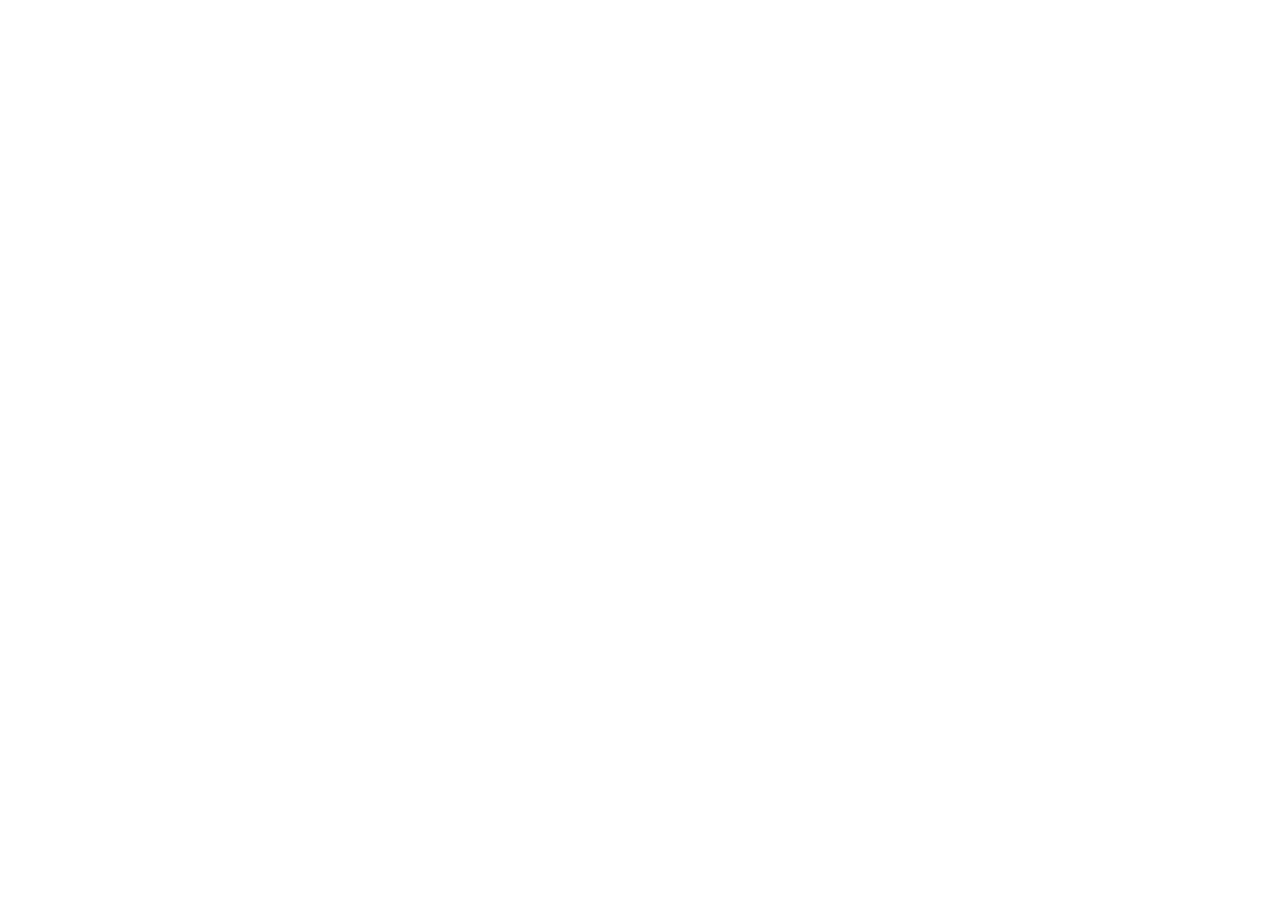
==== commit 3b7f6093: "multilang first commit" ====
--- a/index.html
+++ b/index.html
@@ -1,361 +1,12 @@
 <!DOCTYPE html>
-<html lang="en" dir="ltr">
+<html dir="ltr">
   <head>
     <meta charset="utf-8">
     <title>Romain Biannic</title>
-    <!-- FONTS imports-->
-    <link href="https://fonts.googleapis.com/css?family=Dosis:400,600&display=swap" rel="stylesheet">
-    <link href="https://fonts.googleapis.com/css?family=Bebas+Neue&display=swap" rel="stylesheet">
-    <link href="https://fonts.googleapis.com/css?family=Dancing+Script&display=swap" rel="stylesheet">
-    <link href="https://fonts.googleapis.com/css?family=Quicksand:400,700&display=swap" rel="stylesheet">
-
-
-
-    <link rel="stylesheet" href="css/fonts.css">
-    <!-- extern imports -->
-    <link rel="stylesheet" href="https://unpkg.com/aos@next/dist/aos.css" />
-    <link rel="stylesheet" href="css/glide.core.css">
-    <link rel="stylesheet" href="css/glide.theme.css">
-    <!-- css imports -->
-    <link rel="stylesheet" href="css/main.css">
-
-    <script src="https://kit.fontawesome.com/9337e96ac6.js" crossorigin="anonymous"></script>
+    <link rel="alternate" hreflang="en" href="en/index.html">
+    <link rel="alternate" hreflang="x-default" href="en/index.html">
   </head>
   <body>
-    <header>
-      <h1 id="myname">
-        <a href="#home">Romain</a>
-      </h1>
-      <nav>
-        <ul class="nav-links">
-          <li>
-            <a href="#about">About</a>
-          </li>
-          <li>
-            <a href="#skills">Skills</a>
-          </li>
-          <li>
-            <a href="#works">Works</a>
-          </li>
-          <li>
-            <a href="#projects">Projects</a>
-          </li>
-          <li>
-            <a href="#contact">Contact</a>
-          </li>
-        </ul>
-      </nav>
-    </header>
-    <aside id="mediasection">
-      <div class="arrow">
-        <i class="fas fa-angle-double-right fa-lg"></i>
-      </div>
-      <ul class="medias">
-        <li>
-          <a href="https://github.com/WexyR/"><i class="fab fa-github-square fa-3x github"></i></a>
-        </li>
-        <li>
-          <a href="https://www.linkedin.com/in/romain-biannic-42a07a1a1"><i class="fab fa-linkedin fa-3x linkedin"></i></a>
-        </li>
-      </ul>
-    </aside>
-    <main id="main">
-      <section id="home">
-        <div class="canvas-container">
-          <div id="bg"></div>
-          <canvas id="brain-canvas"></canvas>
-        </div>
-        <h1>Hello<span class="pink">.</span></h1>
-      </section>
-      <section id="about">
-        <!-- <div class="separator"></div> -->
-        <h2>About</h2>
-        <h3>Myself</h3>
-        <div class="about-grid">
-          <div class="borders" data-aos="fade-down"></div>
-          <article class="inner-text" data-aos="fade-left" data-aos-delay="400">
-            <p>I'm a 4th-year student in ENIB, an enginneering graduate school, and i'm learning computer science, electronics and mechanics</p>
-            <p>I love programming and want to work and research in the field of mixed reality</p>
-            <p>I also love playing the piano, video games and challenging myself on all kind of projects !</p>
-            <p>Check out <a href="etc/CV_Romain_Biannic.pdf" target="_blank">my résumé</a></p>
-          </article>
-          <img src="img/about_img.jpg" alt="A photo of me" data-aos="fade-left"></img>
-        </div>
-      </section>
-      <section id="skills">
-        <h2>Skills</h2>
-        <!-- <div class="canvas-container">
-          <canvas id="skillmap"></canvas>
-        </div> -->
-        <div class="tab-select">
-          <ul>
-            <li value="devlang" class="selected">Development languages</li>
-            <li value="softwares">Softwares</li>
-          </ul>
-        </div>
-        <div class="graphsection">
-          <figure>
-            <div class="graph bg">
-              <ul>
-                <li>
-                  <div class="graphline"></div>
-                  <div class="level">Machine</div>
-                </li>
-                <li>
-                  <div class="graphline"></div>
-                  <div class="level">Bang-up</div>
-                </li>
-                <li>
-                  <div class="graphline"></div>
-                  <div class="level">Average</div>
-                </li>
-                <li>
-                  <div class="graphline"></div>
-                  <div class="level">Beginner</div>
-                </li>
-              </ul>
-            </div>
-            <div class="graph fg">
-              <ul name="devlang">
-                <li>
-                  <div class="graphbar" style="height:50%">
-                    <div class="circle"></div>
-                  </div>
-                  <div class="skill">HTML+CSS</div>
-                </li>
-                <li>
-                  <div class="graphbar" style="height:58%">
-                    <div class="circle"></div>
-                  </div>
-                  <div class="skill">Javascript</div>
-                </li>
-                <li>
-                  <div class="graphbar" style="height:85%">
-                    <div class="circle"></div>
-                  </div>
-                  <div class="skill">Python</div>
-                </li>
-                <li>
-                  <div class="graphbar" style="height:65%">
-                    <div class="circle"></div>
-                  </div>
-                  <div class="skill">C++</div>
-                </li>
-                <li>
-                  <div class="graphbar" style="height:47%">
-                    <div class="circle"></div>
-                  </div>
-                  <div class="skill">C</div>
-                </li>
-                <li>
-                  <div class="graphbar" style="height:37.5%">
-                    <div class="circle"></div>
-                  </div>
-                  <div class="skill">Java</div>
-                </li>
-                <li>
-                  <div class="graphbar" style="height:15%">
-                    <div class="circle"></div>
-                  </div>
-                  <div class="skill">Bash</div>
-                </li>
-              </ul>
-              <ul name="softwares">
-                <li>
-                  <div class="graphbar" style="height:70%">
-                    <div class="circle"></div>
-                  </div>
-                  <div class="skill">Catia V5</div>
-                </li>
-                <li>
-                  <div class="graphbar" style="height:63%">
-                    <div class="circle"></div>
-                  </div>
-                  <div class="skill">Unity 3D</div>
-                </li>
-                <li>
-                  <div class="graphbar" style="height:15%">
-                    <div class="circle"></div>
-                  </div>
-                  <div class="skill">Blender</div>
-                </li>
-                <li>
-                  <div class="graphbar" style="height:35%">
-                    <div class="circle"></div>
-                  </div>
-                  <div class="skill">Illustrator</div>
-                </li>
-                <li>
-                  <div class="graphbar" style="height:75%">
-                    <div class="circle"></div>
-                  </div>
-                  <div class="skill">LTSpice</div>
-                </li>
-              </ul>
-            </div>
-          </figure>
-        </div>
-      </section>
-      <section id="works">
-        <h2>Works</h2>
-        <div class="work-section">
-          <div class="canvas-container">
-            <canvas id="neuralWork"/>
-          </div>
-          <ul class="worklist">
-            <li>
-              <h4>Heol</h4>
-              <time>2018</time>
-              <a href="html/work_template.html">Heol is the solar race car of the compagny Ecosolar which i worked for as an intern. My work consisted in programming its dashboard so the pilot can overview the car's sensors.</a>
-            </li>
-            <li>
-              <h4>TAP ton code</h4>
-              <time>2019</time>
-              <a href="html/work_template.html">TAP ton code is a big project as part of my studies, whose goal is to introduce 9-year-old pupils to programming, by building an arcade machine.</a>
-            </li>
-            <li>
-              <h4>VR-Mars</h4>
-              <time>2019</time>
-              <a href="html/work_template.html">VR-Mars is a research project of the European Centre of Virtual Reality (CERV) in Brest. Its goal is to find a way to provid medical assistance to an isolated group far away (spacionauts on Mars). My work, as an intern, was modeling and set up two 3D scenes (with Unity) and programming the sending and the reception of messages.</a>
-            </li>
-          </ul>
-          <p class="infocanvas hover">Hover a node to learn a few about a work project!</p>
-          <p class="infocanvas click line-separator">Click on the node to learn more about it!</p>
-          <p class="infozone"></p>
-        </div>
-      </section>
-      <section id="projects">
-        <h2>Projects</h2>
-        <div class="projects-glide">
-          <div class="glide">
-            <div class="glide__track" data-glide-el="track">
-              <ul class="glide__slides">
-                <li class="glide__slide">
-                  <div class="card">
-                    <h4>My Website</h4>
-                    <img src="img/website.png" alt="A screenshot of this website">
-                      <article>
-                        <p>I think you already have a clue of how my website is.</p>
-                        <p>My website is a big project I started at the beginning of 2020. I wanted something to show my works and personnal projects, so I built my own website.</p>
-                        <p>This website is written only in HTML, CSS & JS. The libraries I used are Glider.js (for this slider) and Three.js (for 3D presentation).</p>
-                        <p>It's still in progress, all the pages are not filled up and it's not responsive yet, but I plan to do so rapidly.</p>
-                        <p>If you want to know how I ended up with this design and how I built it, click below on learn more.</p>
-                      </article>
-                    </img>
-                    <div class="forwarding">
-                      <a href="https://github.com/WexyR/WexyR.github.io" target="_blank">See code</a>
-                      <!-- <a href="#projects">Learn more</a> -->
-                    </div>
-                  </div>
-                </li>
-                <li class="glide__slide">
-                  <div class="card">
-                    <h4>The Survival Game</h4>
-                    <img src="img/TSG_1.PNG" alt="A screenshot of The Survival Game">
-                      <article>
-                        <p>The Survival Game is the first game I developed. I wrote it in 2015 in java with Processing3. I presented it for my Baccalauréat diploma and got 20 out of 20!</p>
-                        <p>This game is inspired by Friendlystrike 3, it's a 2D multyplayer shooter game where all the player share the same keyboard.</p>
-                        <p>By making this, I learned oriented-object programming and all the basis I needed.</p>
-                      </article>
-                    </img>
-                    <div class="forwarding">
-                      <a href="https://www.github.com/WexyR/KNIL" target="_blank">See code</a>
-                      <!-- <a href="#projects">Learn more</a> -->
-                    </div>
-                  </div>
-                </li>
-                <li class="glide__slide">
-                  <div class="card">
-                    <h4>KNIL Dungeon</h4>
-                    <img src="img/KNIL_presentation.png" alt="A screenshot of KNIL Dungeon">
-                      <article>
-                        <p>KNIL is a french linux console RPG I've done with a schoolmate as a school project (made in python 2).</p>
-                        <p>You are the new hero of a town where cityzen need your help and send you look for items in the dungeon just aside the town.</p>
-                        <p>All the quests, dialogs, NPCs, and map contents are discribed in xml data files. Therefore, they can be easily modified to make your own console RPG.</p>
-                      </article>
-                    </img>
-                    <div class="forwarding">
-                      <a href="https://www.github.com/WexyR/KNIL" target="_blank">See code</a>
-                      <!-- <a href="#projects">Learn more</a> -->
-                    </div>
-                  </div>
-                </li>
-              </ul>
-            </div>
-            <div class="glide__bullets" data-glide-el="controls[nav]">
-              <button class="glide__bullet" data-glide-dir="=0"></button>
-              <button class="glide__bullet" data-glide-dir="=1"></button>
-              <button class="glide__bullet" data-glide-dir="=2"></button>
-            </div>
 
-            <div class="glide__arrows" data-glide-el="controls">
-              <button class="glide__arrow glide__arrow--left" data-glide-dir="<">❮</button>
-              <button class="glide__arrow glide__arrow--right" data-glide-dir=">">❯</button>
-            </div>
-          </div>
-        </div>
-      </section>
-      <section id="contact">
-        <h2>Contact</h2>
-        <form class="mailform" action="https://formspree.io/myypzrry" method="POST">
-          <div class="text-input-section">
-            <input type="text" name="name" autocomplete="off" required></input>
-            <label for="name">
-              <span class="name-content">Name</span>
-            </label>
-          </div>
-          <div class="text-input-section">
-            <input type="email" name="_replyto" autocomplete="off" required></input>
-            <label for="_replyto">
-              <span>Mail</span>
-            </label>
-          </div>
-          <div class="text-input-section">
-            <input type="text" name="subject" autocomplete="off" required></input>
-            <label for="subject">
-              <span>Subject</span>
-            </label>
-          </div>
-          <div class="text-input-section">
-            <textarea type="text" name="body" autocomplete="off" required></textarea>
-          </div>
-          <div class="submit-section">
-            <span class="before-submit"></span>
-            <input type="submit" value="Send"></input>
-            <span class="after-submit"></span>
-          </div>
-        </form>
-      </section>
-    </main>
-    <footer>
-      <p>© Romain Biannic</p>
-    </footer>
-
-    <!--SCRIPTS-->
-    <script type="text/javascript" src="js/jquery-3.4.1.js"></script>
-    <script src="https://unpkg.com/aos@next/dist/aos.js"></script>
-    <script>
-      AOS.init({
-        offset:100,
-        duration:1000,
-        // once:true
-      });
-    </script>
-    <script src="https://cdn.jsdelivr.net/npm/@glidejs/glide"></script>
-    <script>
-    const config = {
-      type:"carousel",
-      focusAt:"center",
-      perView:1
-    }
-      new Glide('.glide', config).mount();
-    </script>
-
-    <script type="text/javascript" src="js/brain.js"></script>
-    <script type="text/javascript" src="js/neural_work.js"></script>
-    <script type="text/javascript" src="js/medias.js"></script>
-    <script type="text/javascript" src="js/skills.js"></script>
-    <script type="text/javascript" src="js/slider_behavior.js"></script>
-    <script type="text/javascript" src="js/smoothscroll.js"></script>
   </body>
 </html>
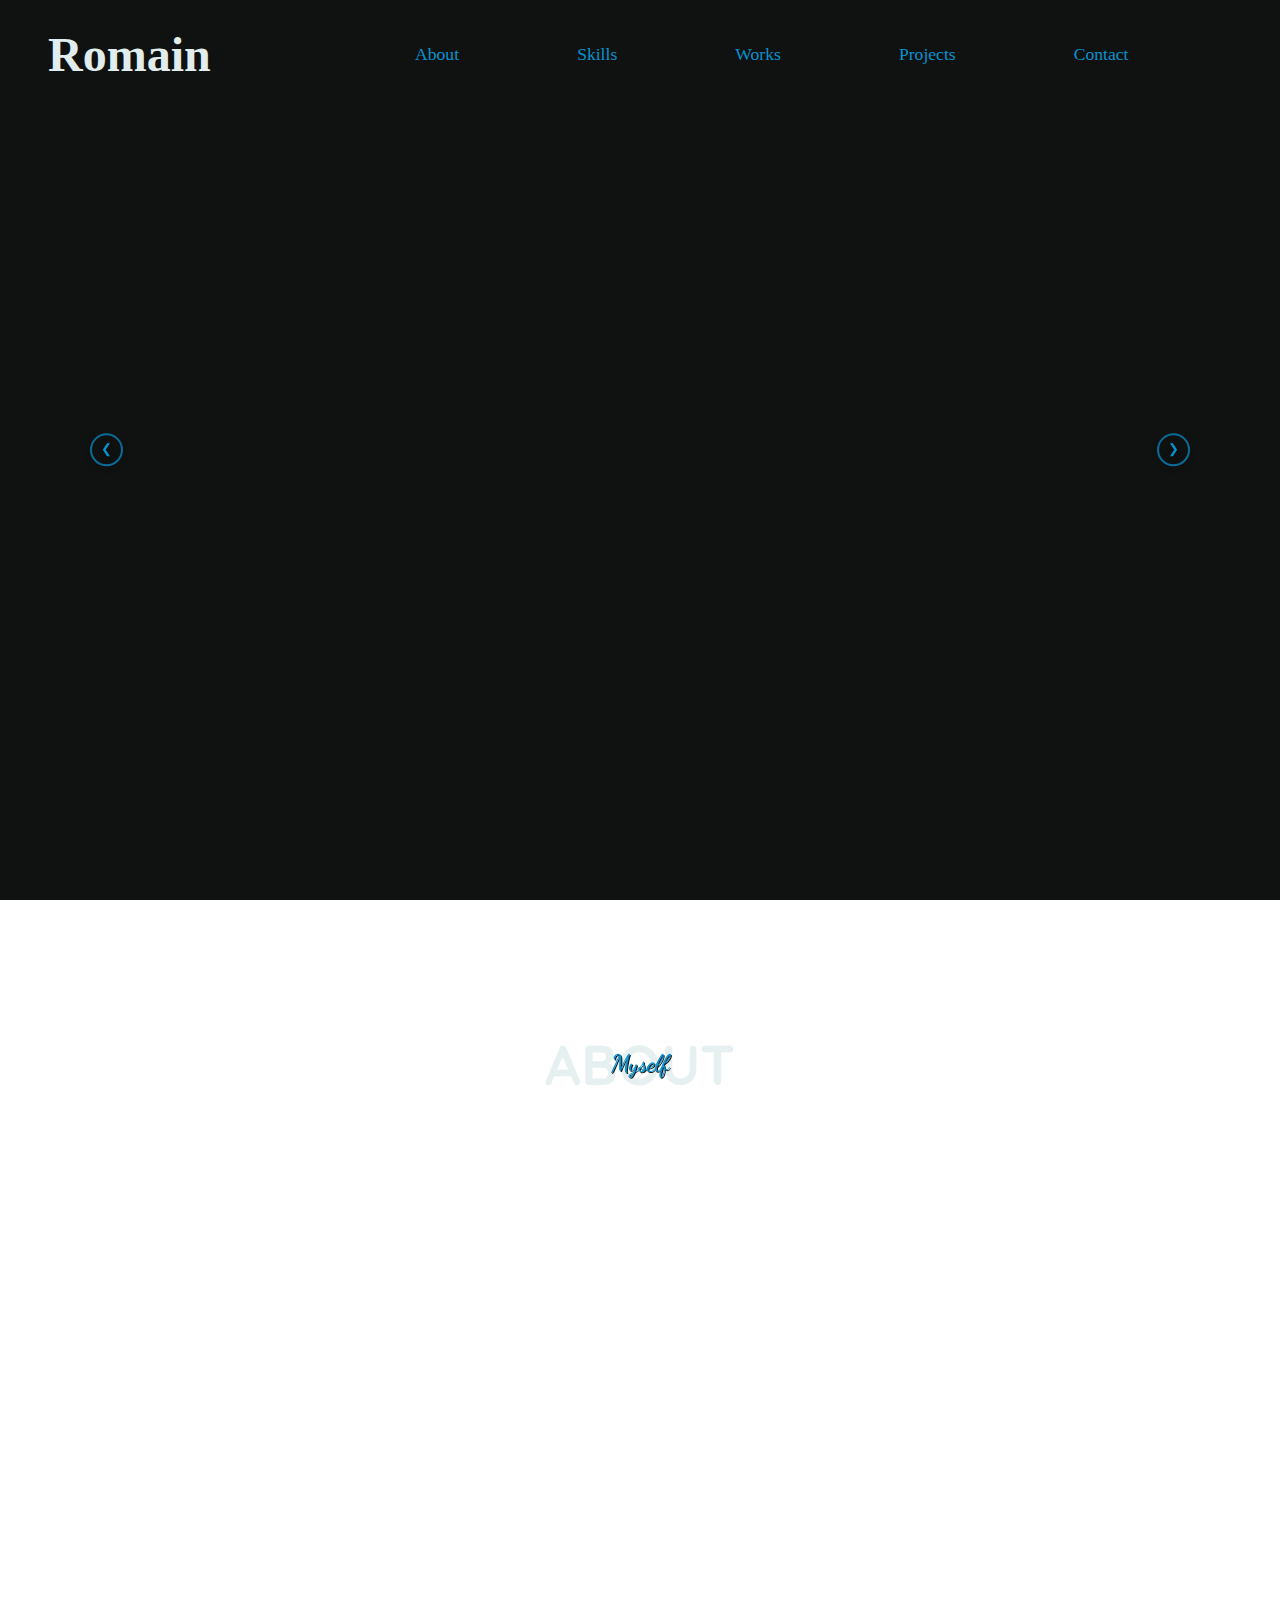
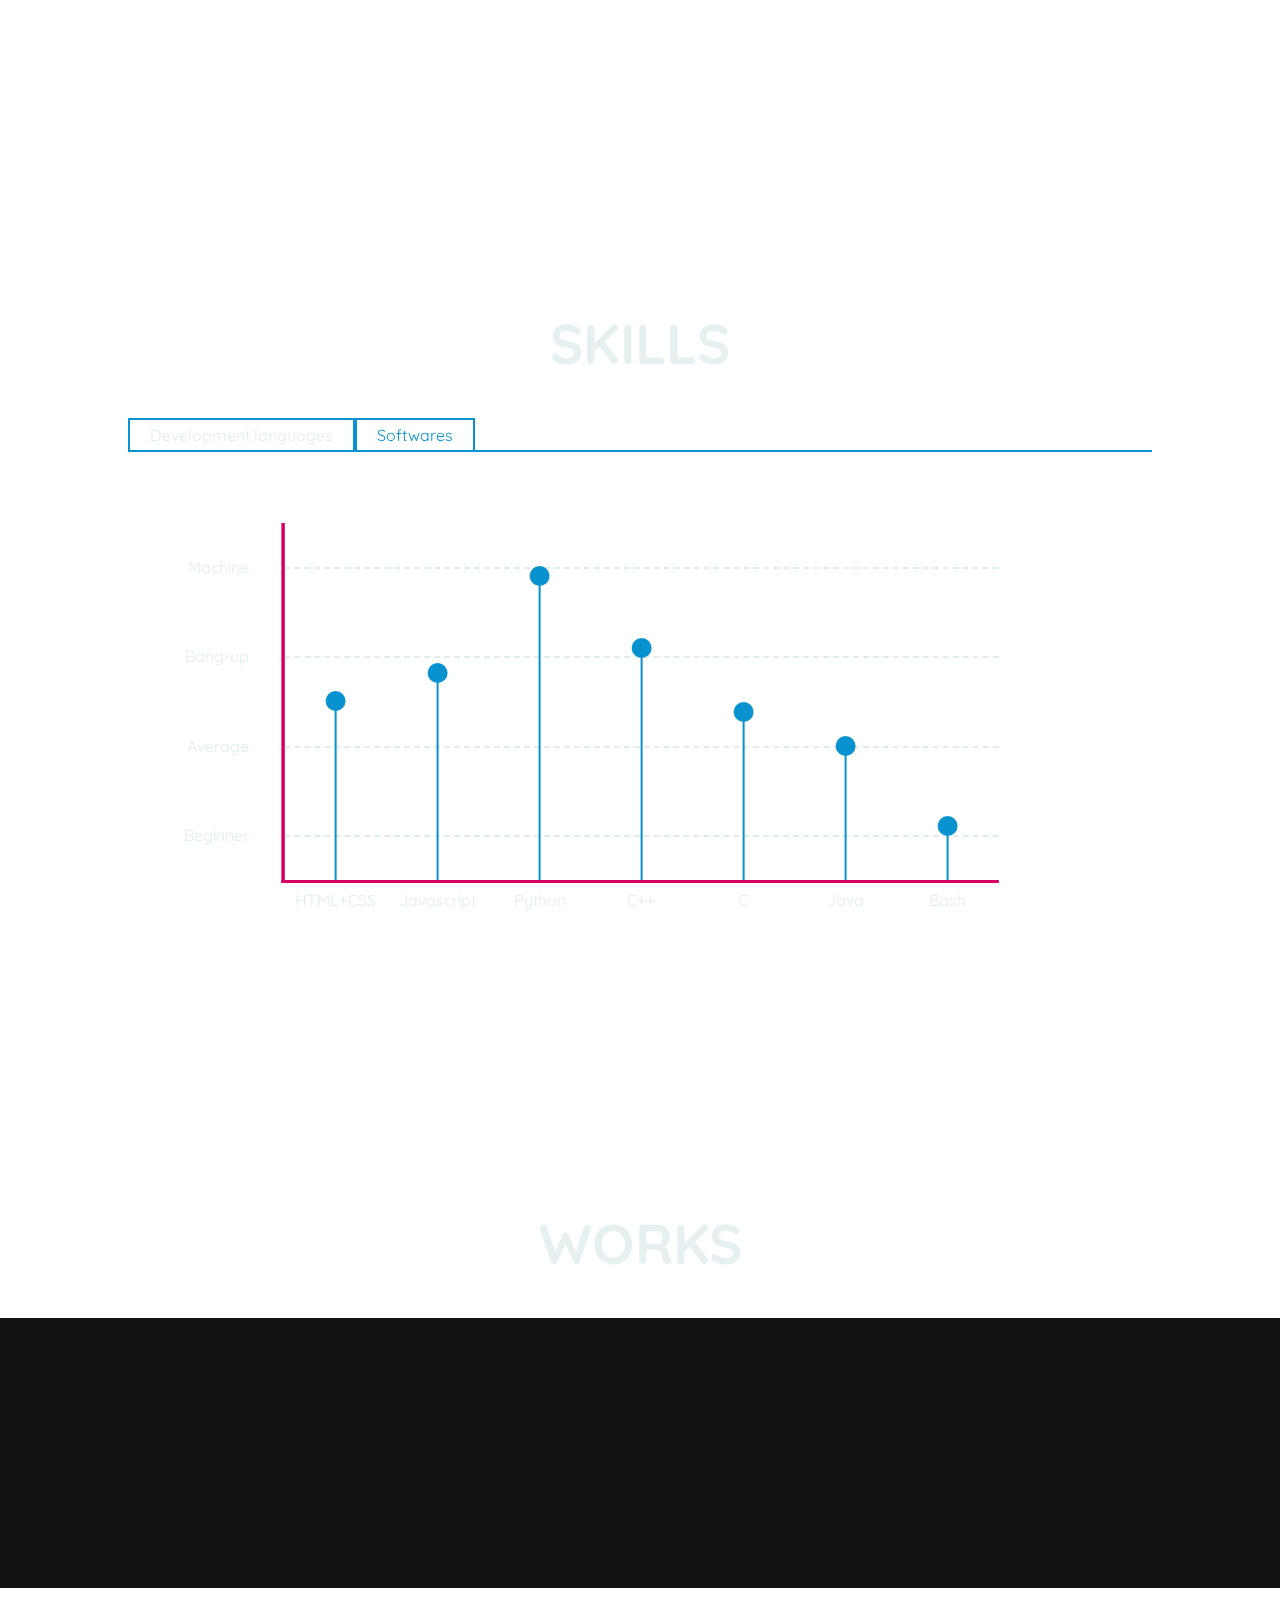
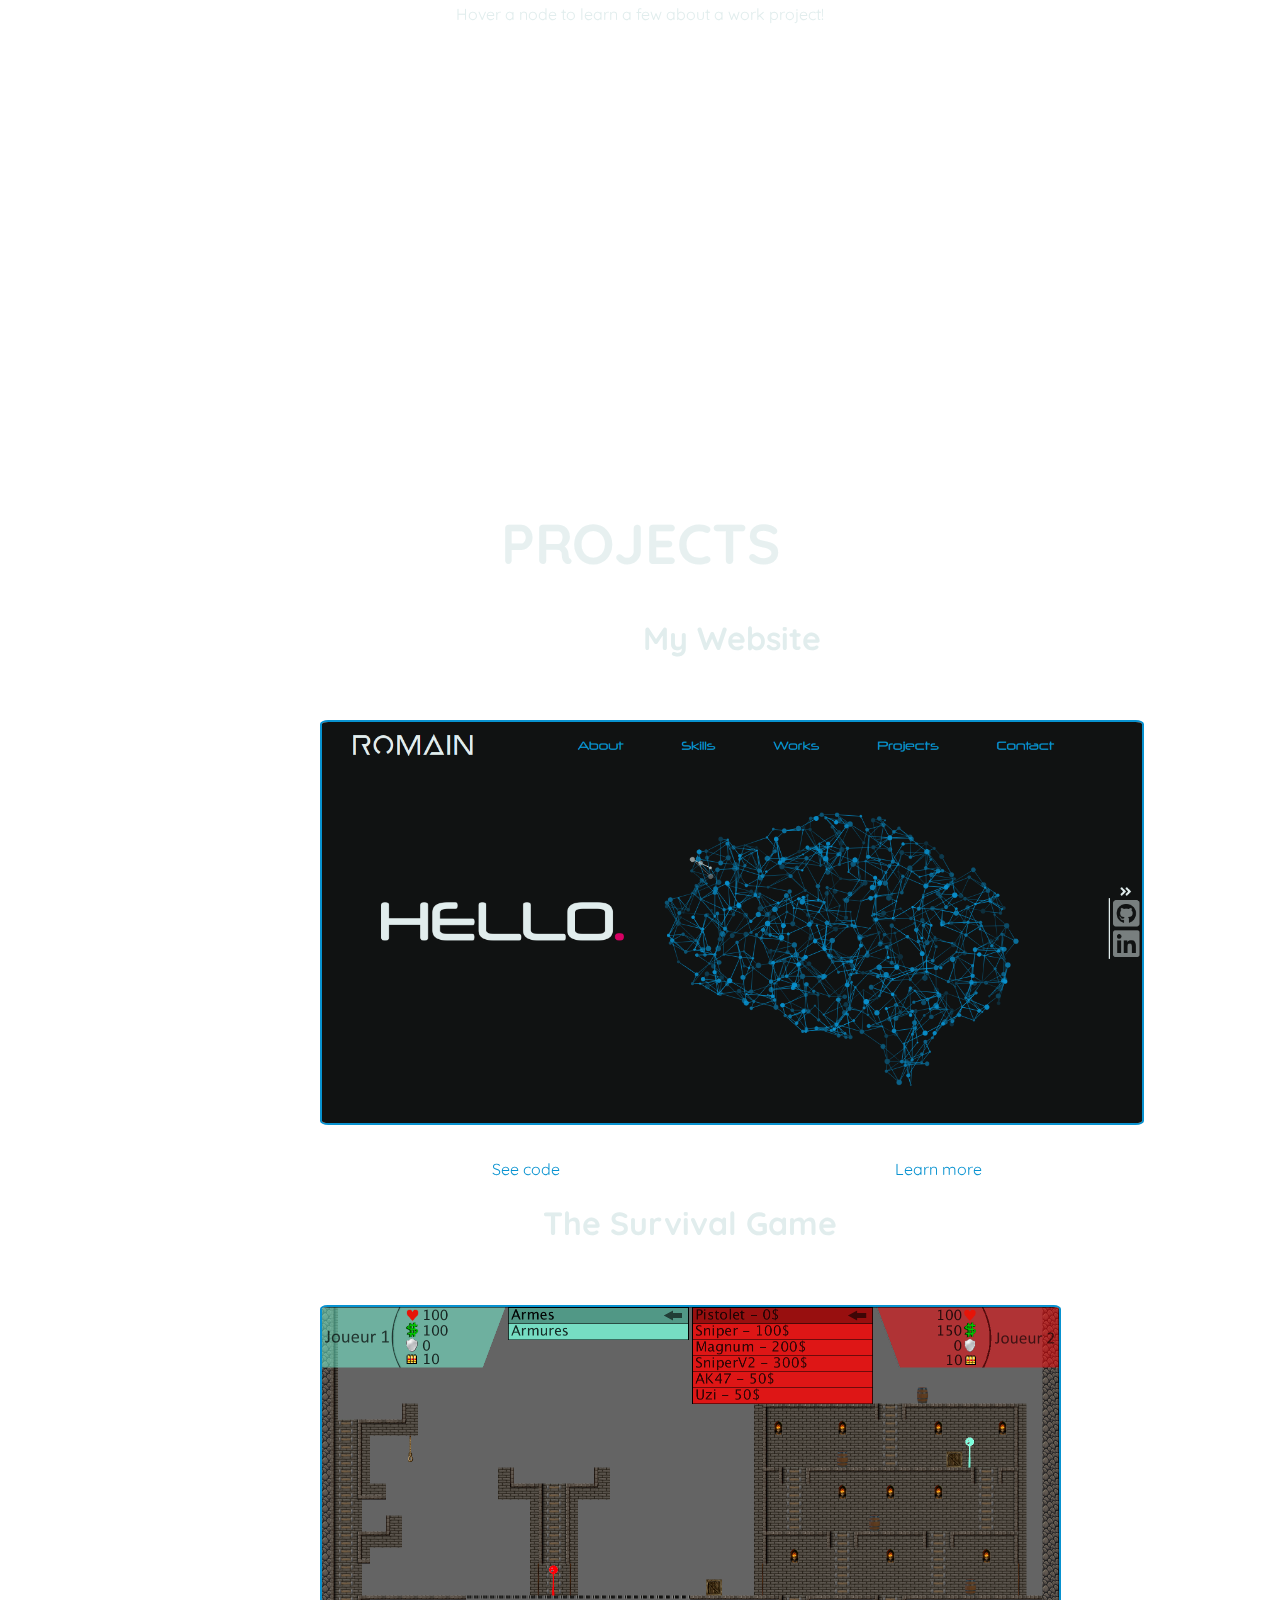
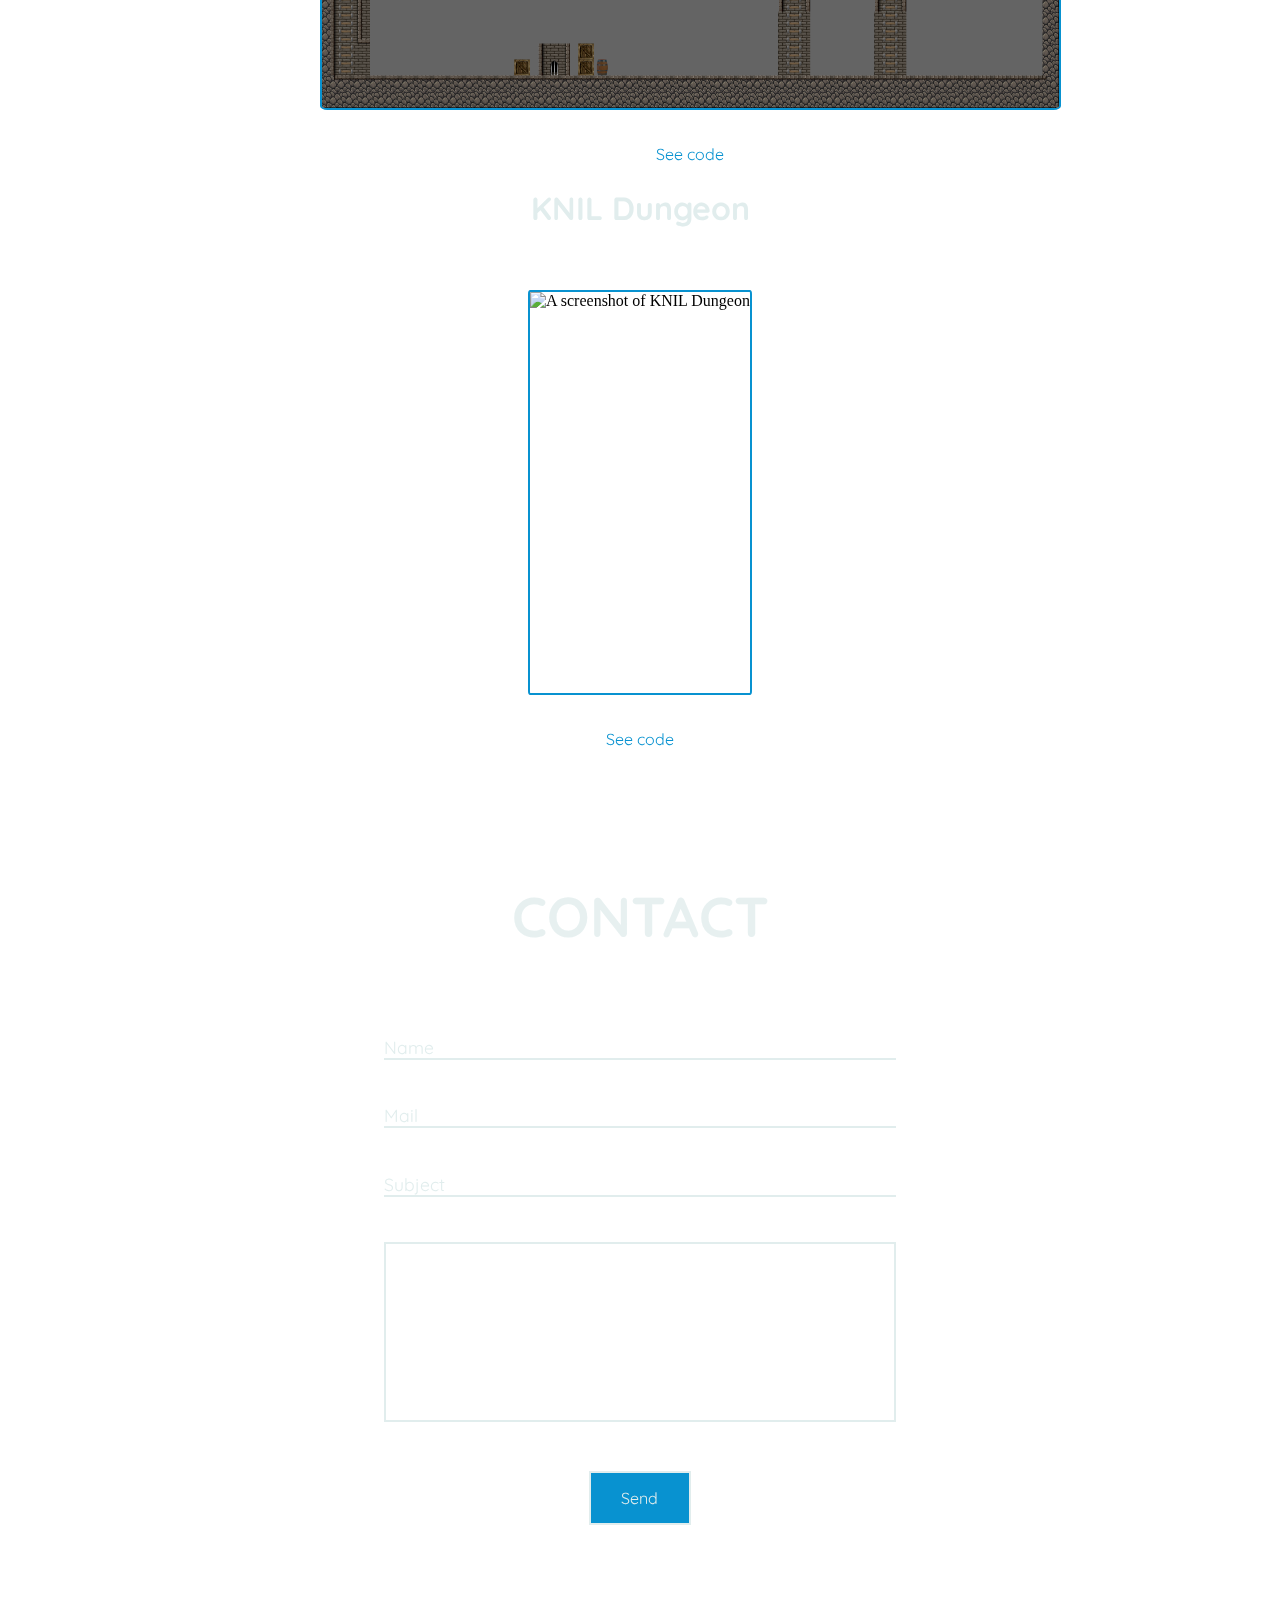
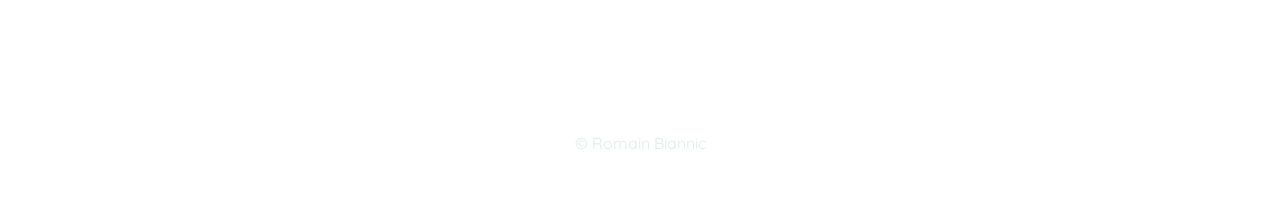
==== commit 59945bf6: "multilang fix" ====
--- a/index.html
+++ b/index.html
@@ -1,12 +1,369 @@
 <!DOCTYPE html>
-<html dir="ltr">
+<html lang="en" dir="ltr">
   <head>
     <meta charset="utf-8">
     <title>Romain Biannic</title>
-    <link rel="alternate" hreflang="en" href="en/index.html">
-    <link rel="alternate" hreflang="x-default" href="en/index.html">
+
+    <!-- alternate -->
+    <link rel="alternate" hreflang="en" href="index.html">
+    <link rel="alternate" hreflang="x-default" href="index.html">
+    <link rel="alternate" hreflang="fr" href="fr/index.html">
+
+
+
+    <!-- FONTS imports-->
+    <link href="https://fonts.googleapis.com/css?family=Dosis:400,600&display=swap" rel="stylesheet">
+    <link href="https://fonts.googleapis.com/css?family=Bebas+Neue&display=swap" rel="stylesheet">
+    <link href="https://fonts.googleapis.com/css?family=Dancing+Script&display=swap" rel="stylesheet">
+    <link href="https://fonts.googleapis.com/css?family=Quicksand:400,700&display=swap" rel="stylesheet">
+
+
+
+    <link rel="stylesheet" href="css/fonts.css">
+    <!-- extern imports -->
+    <link rel="stylesheet" href="https://unpkg.com/aos@next/dist/aos.css" />
+    <link rel="stylesheet" href="css/glide.core.css">
+    <link rel="stylesheet" href="css/glide.theme.css">
+    <!-- css imports -->
+    <link rel="stylesheet" href="css/main.css">
+
+    <script src="https://kit.fontawesome.com/9337e96ac6.js" crossorigin="anonymous"></script>
   </head>
   <body>
-
+    <header>
+      <h1 id="myname">
+        <a href="#home">Romain</a>
+      </h1>
+      <nav>
+        <ul class="nav-links">
+          <li>
+            <a href="#about">About</a>
+          </li>
+          <li>
+            <a href="#skills">Skills</a>
+          </li>
+          <li>
+            <a href="#works">Works</a>
+          </li>
+          <li>
+            <a href="#projects">Projects</a>
+          </li>
+          <li>
+            <a href="#contact">Contact</a>
+          </li>
+        </ul>
+      </nav>
+    </header>
+    <aside id="mediasection">
+      <div class="arrow">
+        <i class="fas fa-angle-double-right fa-lg"></i>
+      </div>
+      <ul class="medias">
+        <li>
+          <a href="https://github.com/WexyR/"><i class="fab fa-github-square fa-3x github"></i></a>
+        </li>
+        <li>
+          <a href="https://www.linkedin.com/in/romain-biannic-42a07a1a1"><i class="fab fa-linkedin fa-3x linkedin"></i></a>
+        </li>
+      </ul>
+    </aside>
+    <main id="main">
+      <section id="home">
+        <div class="canvas-container">
+          <div id="bg"></div>
+          <canvas id="brain-canvas"></canvas>
+        </div>
+        <h1>Hello<span class="pink">.</span></h1>
+      </section>
+      <section id="about">
+        <!-- <div class="separator"></div> -->
+        <h2>About</h2>
+        <h3>Myself</h3>
+        <div class="about-grid">
+          <div class="borders" data-aos="fade-down"></div>
+          <article class="inner-text" data-aos="fade-left" data-aos-delay="400">
+            <p>I'm a 4th-year student in ENIB, an enginneering graduate school, and i'm learning computer science, electronics and mechanics</p>
+            <p>I love programming and want to work and research in the field of mixed reality</p>
+            <p>I also love playing the piano, video games and challenging myself on all kind of projects !</p>
+            <p>Check out <a href="etc/CV_Romain_Biannic.pdf" target="_blank">my résumé</a></p>
+          </article>
+          <img src="img/about_img.jpg" alt="A photo of me" data-aos="fade-left"></img>
+        </div>
+      </section>
+      <section id="skills">
+        <h2>Skills</h2>
+        <!-- <div class="canvas-container">
+          <canvas id="skillmap"></canvas>
+        </div> -->
+        <div class="tab-select">
+          <ul>
+            <li value="devlang" class="selected">Development languages</li>
+            <li value="softwares">Softwares</li>
+          </ul>
+        </div>
+        <div class="graphsection">
+          <figure>
+            <div class="graph bg">
+              <ul>
+                <li>
+                  <div class="graphline"></div>
+                  <div class="level">Machine</div>
+                </li>
+                <li>
+                  <div class="graphline"></div>
+                  <div class="level">Bang-up</div>
+                </li>
+                <li>
+                  <div class="graphline"></div>
+                  <div class="level">Average</div>
+                </li>
+                <li>
+                  <div class="graphline"></div>
+                  <div class="level">Beginner</div>
+                </li>
+              </ul>
+            </div>
+            <div class="graph fg">
+              <ul name="devlang">
+                <li>
+                  <div class="graphbar" style="height:50%">
+                    <div class="circle"></div>
+                  </div>
+                  <div class="skill">HTML+CSS</div>
+                </li>
+                <li>
+                  <div class="graphbar" style="height:58%">
+                    <div class="circle"></div>
+                  </div>
+                  <div class="skill">Javascript</div>
+                </li>
+                <li>
+                  <div class="graphbar" style="height:85%">
+                    <div class="circle"></div>
+                  </div>
+                  <div class="skill">Python</div>
+                </li>
+                <li>
+                  <div class="graphbar" style="height:65%">
+                    <div class="circle"></div>
+                  </div>
+                  <div class="skill">C++</div>
+                </li>
+                <li>
+                  <div class="graphbar" style="height:47%">
+                    <div class="circle"></div>
+                  </div>
+                  <div class="skill">C</div>
+                </li>
+                <li>
+                  <div class="graphbar" style="height:37.5%">
+                    <div class="circle"></div>
+                  </div>
+                  <div class="skill">Java</div>
+                </li>
+                <li>
+                  <div class="graphbar" style="height:15%">
+                    <div class="circle"></div>
+                  </div>
+                  <div class="skill">Bash</div>
+                </li>
+              </ul>
+              <ul name="softwares">
+                <li>
+                  <div class="graphbar" style="height:70%">
+                    <div class="circle"></div>
+                  </div>
+                  <div class="skill">Catia V5</div>
+                </li>
+                <li>
+                  <div class="graphbar" style="height:63%">
+                    <div class="circle"></div>
+                  </div>
+                  <div class="skill">Unity 3D</div>
+                </li>
+                <li>
+                  <div class="graphbar" style="height:15%">
+                    <div class="circle"></div>
+                  </div>
+                  <div class="skill">Blender</div>
+                </li>
+                <li>
+                  <div class="graphbar" style="height:35%">
+                    <div class="circle"></div>
+                  </div>
+                  <div class="skill">Illustrator</div>
+                </li>
+                <li>
+                  <div class="graphbar" style="height:75%">
+                    <div class="circle"></div>
+                  </div>
+                  <div class="skill">LTSpice</div>
+                </li>
+              </ul>
+            </div>
+          </figure>
+        </div>
+      </section>
+      <section id="works">
+        <h2>Works</h2>
+        <div class="work-section">
+          <div class="canvas-container">
+            <canvas id="neuralWork"/>
+          </div>
+          <ul class="worklist">
+            <li>
+              <h4>Heol</h4>
+              <time>2018</time>
+              <a href="en/work_template.html">Heol is the solar race car of the compagny Ecosolar which i worked for as an intern. My work consisted in programming its dashboard so the pilot can overview the car sensors.</a>
+            </li>
+            <li>
+              <h4>TAP ton code</h4>
+              <time>2019</time>
+              <a href="en/work_template.html">TAP ton code is a big project as part of my studies, whose goal is to introduce 9-year-old pupils to programming, by building an arcade machine.</a>
+            </li>
+            <li>
+              <h4>VR-Mars</h4>
+              <time>2019</time>
+              <a href="en/work_template.html">VR-Mars is a research project of the European Centre of Virtual Reality (CERV) in Brest. Its goal is to find a way to provid medical assistance to an isolated group far away (spacionauts on Mars). My work, as an intern, was modeling and set up two 3D scenes (with Unity) and programming the sending and the reception of messages.</a>
+            </li>
+          </ul>
+          <p class="infocanvas hover">Hover a node to learn a few about a work project!</p>
+          <p class="infocanvas click line-separator">Click on the node to learn more about it!</p>
+          <p class="infozone"></p>
+        </div>
+      </section>
+      <section id="projects">
+        <h2>Projects</h2>
+        <div class="projects-glide">
+          <div class="glide">
+            <div class="glide__track" data-glide-el="track">
+              <ul class="glide__slides">
+                <li class="glide__slide">
+                  <div class="card">
+                    <h4>My Website</h4>
+                    <img src="img/website.png" alt="A screenshot of this website">
+                      <article>
+                        <p>I think you already have a clue of how my website is.</p>
+                        <p>My website is a big project I started at the beginning of 2020. I wanted something to show my works and personnal projects, so I built my own website.</p>
+                        <p>This website is written only in HTML, CSS & JS. The libraries I used are Glider.js (for this slider) and Three.js (for 3D presentation).</p>
+                        <p>It's still in progress, all the pages are not filled up and it's not responsive yet, but I plan to do so rapidly.</p>
+                        <p>If you want to know how I ended up with this design and how I built it, click below on learn more.</p>
+                      </article>
+                    </img>
+                    <div class="forwarding">
+                      <a href="https://github.com/WexyR/WexyR.github.io" target="_blank">See code</a>
+                      <a href="#projects" disabled>Learn more</a>
+                    </div>
+                  </div>
+                </li>
+                <li class="glide__slide">
+                  <div class="card">
+                    <h4>The Survival Game</h4>
+                    <img src="img/TSG_1.PNG" alt="A screenshot of The Survival Game">
+                      <article>
+                        <p>The Survival Game is the first game I developed. I wrote it in 2015 in java with Processing3. I presented it for my Baccalauréat diploma and got 20 out of 20!</p>
+                        <p>This game is inspired by Friendlystrike 3, it's a 2D multyplayer shooter game where all the player share the same keyboard.</p>
+                        <p>By making this, I learned oriented-object programming and all the basis I needed.</p>
+                      </article>
+                    </img>
+                    <div class="forwarding">
+                      <a href="https://www.github.com/WexyR/KNIL" target="_blank">See code</a>
+                      <!-- <a href="#projects">Learn more</a> -->
+                    </div>
+                  </div>
+                </li>
+                <li class="glide__slide">
+                  <div class="card">
+                    <h4>KNIL Dungeon</h4>
+                    <img src="img/KNIL_presentation.png" alt="A screenshot of KNIL Dungeon">
+                      <article>
+                        <p>KNIL is a french linux console RPG I've done with a schoolmate as a school project (made in python 2).</p>
+                        <p>You are the new hero of a town where cityzen need your help and send you look for items in the dungeon just aside the town.</p>
+                        <p>All the quests, dialogs, NPCs, and map contents are discribed in xml data files. Therefore, they can be easily modified to make your own console RPG.</p>
+                      </article>
+                    </img>
+                    <div class="forwarding">
+                      <a href="https://www.github.com/WexyR/KNIL" target="_blank">See code</a>
+                      <!-- <a href="#projects">Learn more</a> -->
+                    </div>
+                  </div>
+                </li>
+              </ul>
+            </div>
+            <div class="glide__bullets" data-glide-el="controls[nav]">
+              <button class="glide__bullet" data-glide-dir="=0"></button>
+              <button class="glide__bullet" data-glide-dir="=1"></button>
+              <button class="glide__bullet" data-glide-dir="=2"></button>
+            </div>
+
+            <div class="glide__arrows" data-glide-el="controls">
+              <button class="glide__arrow glide__arrow--left" data-glide-dir="<">❮</button>
+              <button class="glide__arrow glide__arrow--right" data-glide-dir=">">❯</button>
+            </div>
+          </div>
+        </div>
+      </section>
+      <section id="contact">
+        <h2>Contact</h2>
+        <form class="mailform" action="https://formspree.io/myypzrry" method="POST">
+          <div class="text-input-section">
+            <input type="text" name="name" autocomplete="off" required></input>
+            <label for="name">
+              <span class="name-content">Name</span>
+            </label>
+          </div>
+          <div class="text-input-section">
+            <input type="email" name="_replyto" autocomplete="off" required></input>
+            <label for="_replyto">
+              <span>Mail</span>
+            </label>
+          </div>
+          <div class="text-input-section">
+            <input type="text" name="subject" autocomplete="off" required></input>
+            <label for="subject">
+              <span>Subject</span>
+            </label>
+          </div>
+          <div class="text-input-section">
+            <textarea type="text" name="body" autocomplete="off" required></textarea>
+          </div>
+          <div class="submit-section">
+            <span class="before-submit"></span>
+            <input type="submit" value="Send"></input>
+            <span class="after-submit"></span>
+          </div>
+        </form>
+      </section>
+    </main>
+    <footer>
+      <p>© Romain Biannic</p>
+    </footer>
+
+    <!--SCRIPTS-->
+    <script type="text/javascript" src="js/jquery-3.4.1.js"></script>
+    <script src="https://unpkg.com/aos@next/dist/aos.js"></script>
+    <script>
+      AOS.init({
+        offset:100,
+        duration:1000,
+        // once:true
+      });
+    </script>
+    <script src="https://cdn.jsdelivr.net/npm/@glidejs/glide"></script>
+    <script>
+    const config = {
+      type:"carousel",
+      focusAt:"center",
+      perView:1
+    }
+      new Glide('.glide', config).mount();
+    </script>
+
+    <script type="text/javascript" src="js/brain.js"></script>
+    <script type="text/javascript" src="js/neural_work.js"></script>
+    <script type="text/javascript" src="js/medias.js"></script>
+    <script type="text/javascript" src="js/skills.js"></script>
+    <script type="text/javascript" src="js/slider_behavior.js"></script>
+    <script type="text/javascript" src="js/smoothscroll.js"></script>
   </body>
 </html>
--- a/css/main.css
+++ b/css/main.css
@@ -0,0 +1,734 @@
+/* reset */
+* {
+  margin : 0;
+  padding : 0;
+  box-sizing : border-box;
+}
+
+html, body{
+  width : 100%;
+  height : 100%;
+}
+:focus {outline:none;}
+::-moz-focus-inner {border:0;}
+
+.pink{
+  color : #D60063;
+}
+
+
+
+p, article{
+  font-family: Quicksand;
+  font-size: 1rem;
+  color: #e1eded;
+  margin: 1rem;
+  text-align: center;
+}
+
+/* header */
+header {
+  background-color: rgba(16, 18, 18, 1);
+  color : #e1eded;
+  display : flex;
+  align-items: center;
+  height: 12vh;
+  z-index : 10;
+  top : 0;
+  width : 100%;
+  position : fixed;
+}
+
+header h1 {
+  flex : 1;
+  margin-left: 3rem;
+  font-family : earthorbiter;
+  font-size: 3rem;
+  transform: uppercase;
+  user-select: none;
+}
+header h1 a{
+  outline: 0;
+  text-decoration: none;
+  color: #e1eded;
+}
+
+header nav {
+  flex : 3;
+}
+
+.nav-links {
+  display:flex;
+  list-style : none;
+  justify-content: space-around;
+  align-items: center;
+  font-family: neuropol;
+  font-size: 1.1rem;
+  width : 90%;
+}
+
+header li a{
+  color : #0892D0;
+  text-decoration: none;
+  transition: color 700ms ease;
+  outline: 0;
+}
+
+header li a:hover{
+  background: linear-gradient(to right, #e1eded, #0892D0);
+  color: #e1eded;
+  -webkit-background-clip : text;
+  -webkit-text-fill-color : transparent;
+}
+
+#mediasection{
+  position: fixed;
+  /* background-color: #101212; */
+  right:0;
+  top:50%;
+  transform: translateY(-50%);
+  text-align: center;
+  padding-left: 5px;
+  z-index: 5;
+}
+#mediasection .arrow{
+  width:100%;
+  color: #e1eded;
+  cursor: pointer;
+  transition: all 300ms ease;
+}
+#mediasection .arrow.clicked{
+  /* transform: rotate(180deg); */
+  transform: rotate3D(0,1,0,180deg);
+}
+/* #0077B5 */
+#mediasection ul{
+  list-style: none;
+  border-left: 2px solid #e1eded;
+  transition: all 300ms ease;
+}
+#mediasection ul.clicked{
+  transform: translateX(100%);
+}
+
+#mediasection ul li{
+  padding-left: 5px;
+  padding-right: 5px;
+  /* background-color: #335E5E; */
+}
+#mediasection ul li i{
+  color : #e1eded;
+  opacity: 0.5;
+}
+#mediasection ul li i:hover{
+  opacity: 1;
+}
+#mediasection ul li .github:hover{
+  color: #28A745;
+}
+#mediasection ul li .linkedin:hover{
+  color: #0077B5;
+}
+
+
+section{
+  min-height: 100vh;
+  height:100%;
+  padding-top: 12vh;
+}
+
+/* canvas */
+#bg {
+  width : 100%;
+  height : 100vh;
+  background : #101212;
+  position : fixed;
+  top : 0;
+  left : 0;
+  z-index : -3;
+}
+#brain-canvas{
+  width : 100vw;
+  height : 100vh;
+  background : #101212;
+  position : fixed;
+  top : 0;
+  left : 0;
+  z-index : -2;
+
+}
+
+/* home */
+#home{
+  top:0;
+}
+/* #D60063 */
+
+#home h1 {
+  z-index: -1;
+  position: fixed;
+  font-family: neuropol;
+  font-size: 5rem;
+  text-transform: uppercase;
+  margin-left: 7vw;
+  color: #e1eded;
+  user-select: none;
+  opacity: 0;
+  margin-top: 30vh;
+}
+
+#about{
+  width : 80%;
+  margin: auto;
+  display: block;
+}
+
+
+h2{
+  font-family: Quicksand;
+  text-transform: uppercase;
+  font-weight: 700;
+  font-size: 3.5rem;
+  color: #e1eded;
+  opacity: 0.8;
+  text-align: center;
+  margin-bottom: 2.5rem;
+}
+#about h2{
+  line-height: 0;
+  margin-top: 3.5rem;
+  margin-bottom: 0;
+}
+
+#about h3{
+  font-family: Dancing Script;
+  font-size: 1.5rem;
+  opacity: 0.99;
+  line-height: 0;
+  margin-bottom: 5rem;
+  color : #0892D0;
+  text-shadow: 1px 1px #101212;
+  text-align: center;
+}
+
+.about-grid{
+  width : 100%;
+  display : grid;
+  grid-template-columns : 1fr 1fr;
+  /* grid-template-rows : 60vh; */
+}
+
+.about-grid .borders{
+  grid-column-start : 1;
+  grid-row-start : 1;
+  margin : 10%;
+  align-self : center;
+  height : 80%;
+  border-left: 3px solid #D60063;
+}
+
+.about-grid .inner-text{
+  grid-column-start : 1;
+  grid-row-start : 1;
+  margin : 0 25% 0 5%;
+  align-self : center;
+  background-color: transparent;
+  text-align : left;
+}
+.about-grid .inner-text p{
+  display: block;
+  background-color: #101212;
+  text-align : left;
+}
+.about-grid .inner-text p a{
+  color : #0892D0;
+  cursor: pointer;
+  text-decoration: none;
+}
+
+.about-grid img{
+  grid-column-start : 2;
+  grid-row-start : 1;
+  padding: 10%;
+  max-height : 60vh;
+  align-self : center;
+  /* border-right : 3px solid #D60063;
+  border-top : 3px solid #D60063;
+  border-bottom : 3px solid #D60063; */
+  border-right : 3px solid #0892D0;
+  border-top : 3px solid #0892D0;
+  border-bottom : 3px solid #0892D0;
+}
+
+/* skills */
+/* #skills .skills-list{
+  display: none;
+}
+
+#skills .canvas-container{
+  width:100%;
+  height:60vh;
+}
+
+#skills canvas{
+  width:100%;
+  height:100%;
+  background: #AAA;
+} */
+
+#skills .tab-select{
+  width:80%;
+  margin-left: auto;
+  margin-right: auto;
+}
+#skills .tab-select ul{
+  color: #e1eded;
+  list-style: none;
+  display: flex;
+}
+#skills .tab-select ul li{
+  cursor: pointer;
+  border-top: 2px solid;
+  border-left: 2px solid;
+  border-right: 2px solid;
+  border-color: #0892D0;
+  padding: 5px 20px 5px 20px;
+  background-color: transparent;
+
+  font-family: Quicksand;
+  font-size: 1rem;
+  color: #0892D0;
+  transition: all 300ms ease;
+}
+#skills .tab-select ul li:hover{
+  color: #e1eded;
+}
+#skills .tab-select ul li.selected{
+  color: #e1eded;
+}
+
+#skills .graphsection{
+  width:80%;
+  margin-left: auto;
+  margin-right: auto;
+  border-top: 2px solid #0892D0;
+  padding: 2% 0 2% 0;
+}
+
+#skills figure{
+  width:70%;
+  height:50vh;
+  position: relative;
+  margin-left: auto;
+  margin-right: auto;
+}
+
+#skills figure .graph{
+  position: absolute;
+  left:50%;
+  top: 50%;
+  /* background-color: #777; */
+  width:100%;
+  height:80%;
+  transform: translate(-50%, -50%);
+  border-left: 3px solid #D60063;
+  border-bottom: 3px solid #D60063;
+}
+#skills figure .graph ul{
+  list-style: none;
+  display: flex;
+  width: 100%;
+  height: 100%;
+  /* align-items: center; */
+}
+#skills figure .graph.bg ul{
+  flex-direction: column;
+}
+#skills figure .graph.fg ul{
+  flex-direction: row;
+  display: none;
+  opacity: 0;
+  transition: opacity 400ms linear;
+}
+#skills figure .graph.fg ul:nth-child(1){
+  display: flex;
+  opacity: 1;
+}
+#skills figure .graph.fg li{
+  flex: 1;
+  position: relative;
+  text-align: center;
+  color: #e1eded;
+  font-family: Quicksand;
+  font-size: 1em;
+}
+#skills figure .graph.fg li .graphbar{
+  position: absolute;
+  width:2px;
+  bottom: 0;
+  left: 50%;
+  transform: translateX(-50%);
+  background-color: #0892D0;
+}
+#skills figure .graph.fg li .graphbar .circle{
+  position: absolute;
+  /* width:20px;
+  height:20px; */
+  padding: 10px;
+  background-color: #0892D0;
+  left: 50%;
+  transform: translate(-50%, -50%);
+  border-radius: 50%;
+}
+#skills figure .graph.fg li .skill{
+  position: absolute;
+  bottom:-30px;
+  left:50%;
+  transform: translateX(-50%);
+}
+
+
+
+#skills figure .graph.bg li{
+  flex: 1;
+  position: relative;
+  color: #e1eded;
+  font-family: Quicksand;
+  font-size: 1em;
+}
+#skills figure .graph.bg li .graphline{
+  position: absolute;
+  width: 100%;
+  border-top: 2px dashed #e1eded;
+  left:0;
+  top:50%;
+}
+#skills figure .graph.bg li .level{
+  position: absolute;
+  left:0;
+  top:50%;
+  transform: translate(-100%,-50%);
+  padding-right: 5%;
+}
+
+
+
+
+/* works */
+
+#works .work-section{
+  display: block;
+  position: relative;
+  width:100%;
+  height:60vh;
+}
+
+#works .canvas-container{
+  width : 100%;
+  height : 50%;
+
+  /* margin-left: auto; */
+}
+
+#works canvas{
+  width:100%;
+  height:100%;
+  background-color: #101212;
+  cursor:pointer;
+}
+
+#works .worklist{
+  display: none;
+  list-style : none;
+  pointer-events: none;
+}
+#works .worklist li{
+  display: none;
+}
+
+#works .infozone{
+  display: block;
+  width:70%;
+  text-align: center;
+  margin-left: auto;
+  margin-right: auto;
+
+  /* padding-top: 10px;
+  border-top: 2px solid #D60063; */
+}
+#works .infocanvas{
+  width:50%;
+  height: auto;
+  margin-left: auto;
+  margin-right: auto;
+  padding-bottom: 1.5%;
+  margin-bottom: 1.5%;
+}
+#works .line-separator{
+  border-bottom: 2px solid #D60063;
+}
+#works .infocanvas.click{
+  display:none;
+}
+
+
+/* projects */
+
+#projects .projects-glide .card{
+  display: grid;
+  text-align: center;
+  grid-template-columns: 1fr;
+  position: relative;
+
+  margin:auto;
+  height: 65vh;
+  width : 50vw;
+
+}
+
+#projects .card h4{
+  font-family: Quicksand;
+  font-size: 2rem;
+  color: #e1eded;
+  transform: uppercase;
+}
+#projects .card img{
+  opacity:1;
+  filter: grayscale(0%);
+
+  display: block;
+  height : 45vh;
+  width : auto;
+  margin:auto;
+  margin-top: 5vh;
+  grid-column-start: 1;
+  grid-row-start: 2;
+  transition: 0.5s ease;
+  border: 2px solid #0892D0;
+  border-radius: 1%;
+}
+#projects img.activeCard{
+  opacity:0.2;
+  filter: grayscale(100%);
+  transform: scale(1.15);
+  z-index: 3;
+}
+#projects .card article{
+  opacity: 0;
+
+  display: block;
+  margin-top: 5vh;
+  margin-left : auto;
+  margin-right: auto;
+  height : 45vh;
+  width : auto;
+  grid-column-start: 1;
+  grid-row-start: 2;
+  transition: 0.5s ease;
+  opacity: 0;
+  text-align: center;
+}
+#projects article.activeCard{
+  opacity:1;
+  transform: scale(1.15);
+  z-index: 3;
+}
+#projects article p{
+  font-size: 0.9rem;
+  margin: 0.7rem;
+}
+#projects .forwarding{
+  display: flex;
+  grid-column-start: 1;
+  grid-row-start: 3;
+  text-align: center;
+  height: 3vh;
+}
+
+#projects .forwarding a{
+  flex: 1;
+  font-family: Quicksand;
+  font-size: 1rem;
+  color: #0892D0;
+  text-decoration: none;
+  outline: 0;
+  cursor: pointer;
+  transition: color 300ms ease;
+}
+#projects .forwarding a:hover{
+  color: #e1eded;
+}
+
+
+
+
+
+
+/* Contact */
+
+#contact form{
+  display: flex;
+  flex-direction: column;
+  width : 40%;
+  justify-content: space-around;
+  align-items: center;
+  margin-left: auto;
+  margin-right: auto;
+  overflow: hidden;
+}
+
+input:invalid, textarea:invalid {
+    box-shadow:none;
+}
+/* #contact form > div{
+  margin-bottom: 5vh;
+} */
+#contact form input, #contact form textarea{
+  font-family: Quicksand;
+  font-size: 1em;
+}
+
+
+
+#contact form .text-input-section{
+  position: relative;
+  width:100%;
+}
+
+#contact form .text-input-section label{
+  font-family: Quicksand;
+  font-size: 1.1em;
+}
+
+#contact form .text-input-section input{
+  width:100%;
+  height : 7vh;
+  padding-top:6vh;
+  border:none;
+  background-color: transparent;
+  color : #e1eded;
+}
+
+#contact form label{
+  position: absolute;
+  left : 0;
+  bottom: 0;
+  width:100%;
+  height:100%;
+  border-bottom: 2px solid #e1eded;
+  pointer-events: none;
+}
+
+#contact form label::after{
+  content: "";
+  position: absolute;
+  width: 100%;
+  height: 100%;
+  left : 0;
+  bottom : -1px;
+  border-bottom: 3px solid #0892D0;
+  transition: transform 300ms ease;
+  transform: translateX(-100%);
+}
+
+#contact form label span{
+  color : #e1eded;
+  position: absolute;
+  left : 0px;
+  bottom : 0px;
+  transition: transform 300ms ease;
+}
+
+#contact form .text-input-section input:focus + label span,
+#contact form .text-input-section input:valid + label span
+{
+  transform: translateY(-130%) scale(0.8);
+  color: #0892D0;
+}
+#contact form .text-input-section input:focus + label,
+#contact form .text-input-section input:valid + label
+{
+  border-bottom: transparent;
+}
+
+#contact form .text-input-section input:focus + label::after,
+#contact form .text-input-section input:valid + label::after
+{
+  transform: translateX(0);
+}
+
+#contact form .text-input-section-content{
+  position: relative;
+  width:100%;
+  height : 10vh;
+}
+
+#contact form .text-input-section textarea{
+  resize:none;
+  width:100%;
+  height:20vh;
+  border: 2px solid #e1eded;
+  transition: all 300ms ease;
+  background-color: transparent;
+  color : #e1eded;
+  margin: 5vh 0 5vh 0;
+}
+
+#contact form .text-input-section textarea:focus,
+#contact form .text-input-section textarea:valid
+{
+  border: 2px solid #0892D0;
+}
+
+#contact .submit-section{
+  position: relative;
+  display: flex;
+  width : 20%;
+  height : 6vh;
+  overflow: hidden;
+}
+
+#contact .submit-section span{
+  position: absolute;
+  width:100%;
+  height: 100%;
+  pointer-events: none;
+}
+
+#contact .submit-section .before-submit{
+  background-color: #0892D0;
+  z-index: -2;
+}
+
+#contact .submit-section .after-submit{
+    background-color: #D60063;
+    z-index: -1;
+    transform: translateX(-100%);
+    transition: .5s ease;
+}
+
+#contact form input[type=submit]{
+  background: transparent;
+  position: absolute;
+  width:100%;
+  height: 6vh;
+  box-shadow: none;
+  border: 2px solid #e1eded;
+  color: #e1eded;
+  outline: none;
+  cursor: pointer;
+}
+#contact form input[type=submit]:hover{
+  color: #e1eded;
+}
+#contact form input[type=submit]:hover + .after-submit{
+  transform: translateX(0);
+}
+
+footer{
+  height:12vh;
+  width:100%;
+  margin-left: auto;
+  margin-right: auto;
+  line-height: 12vh;
+}
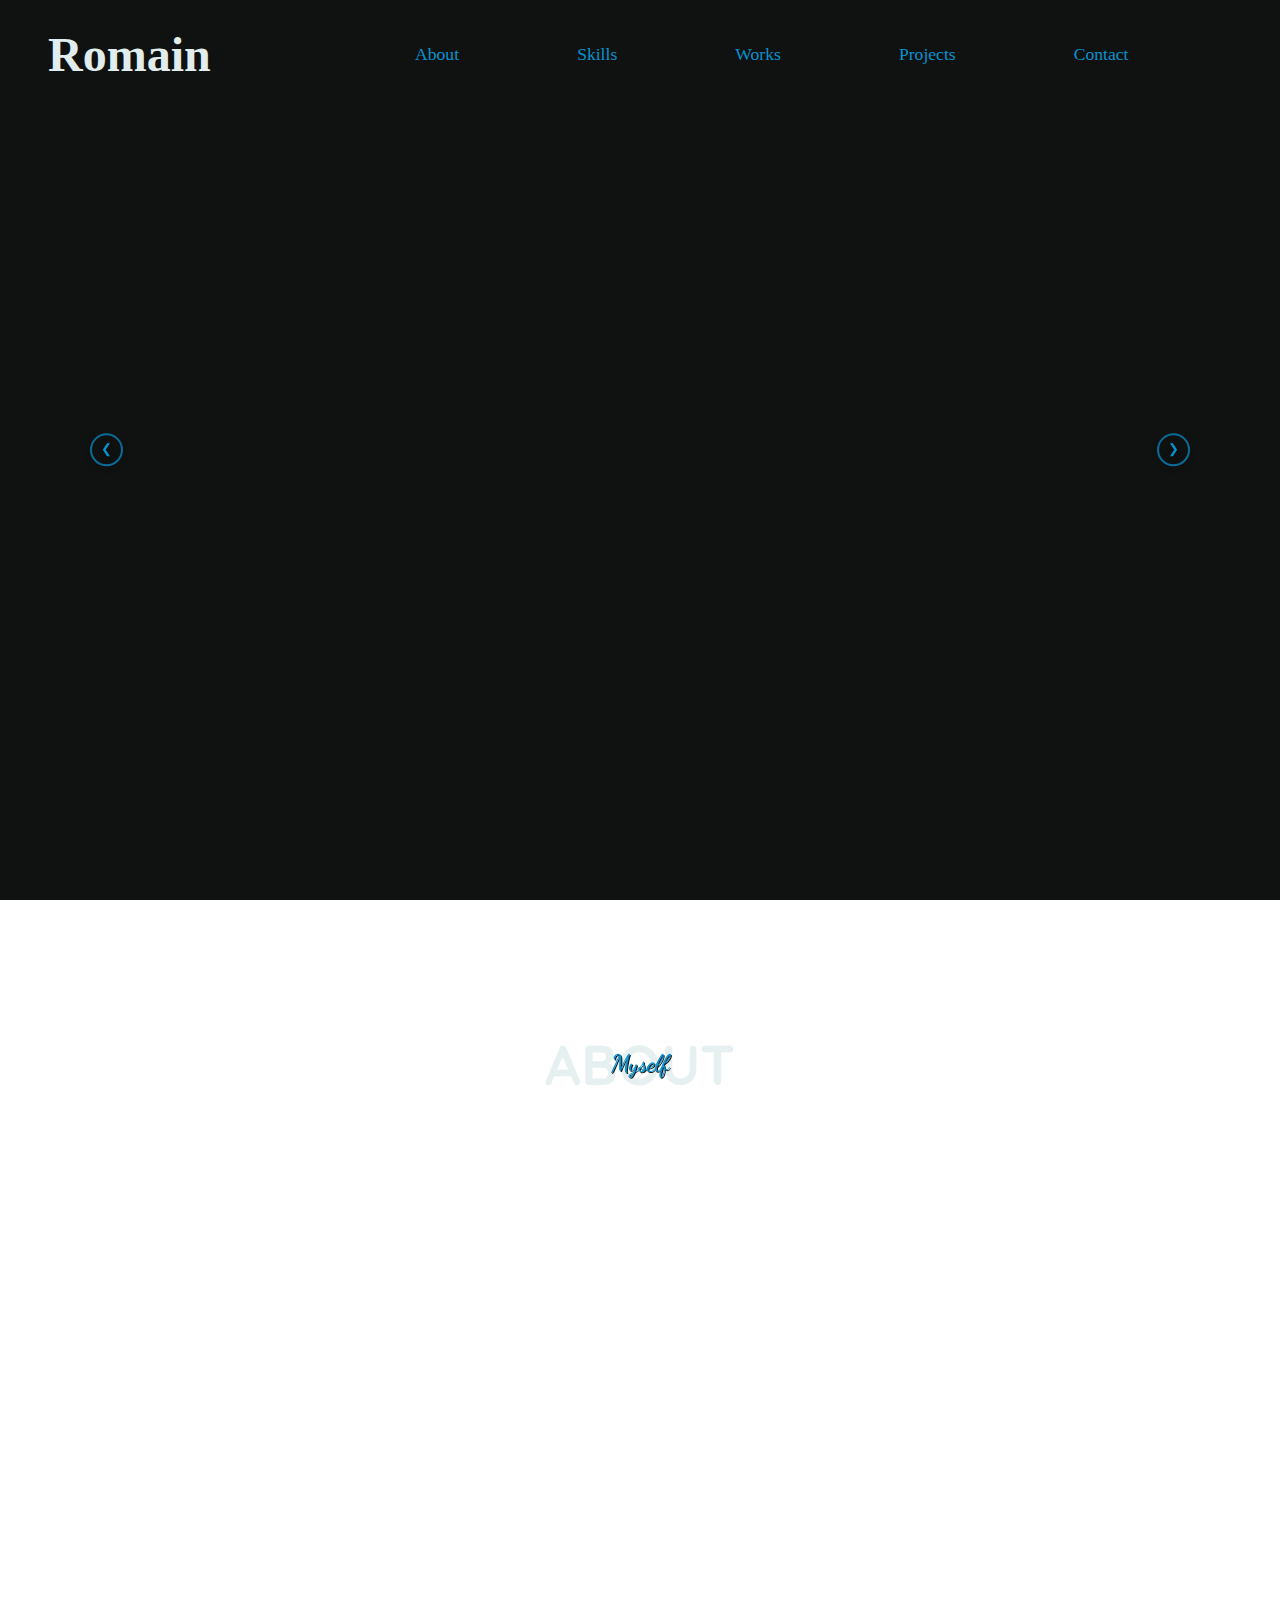
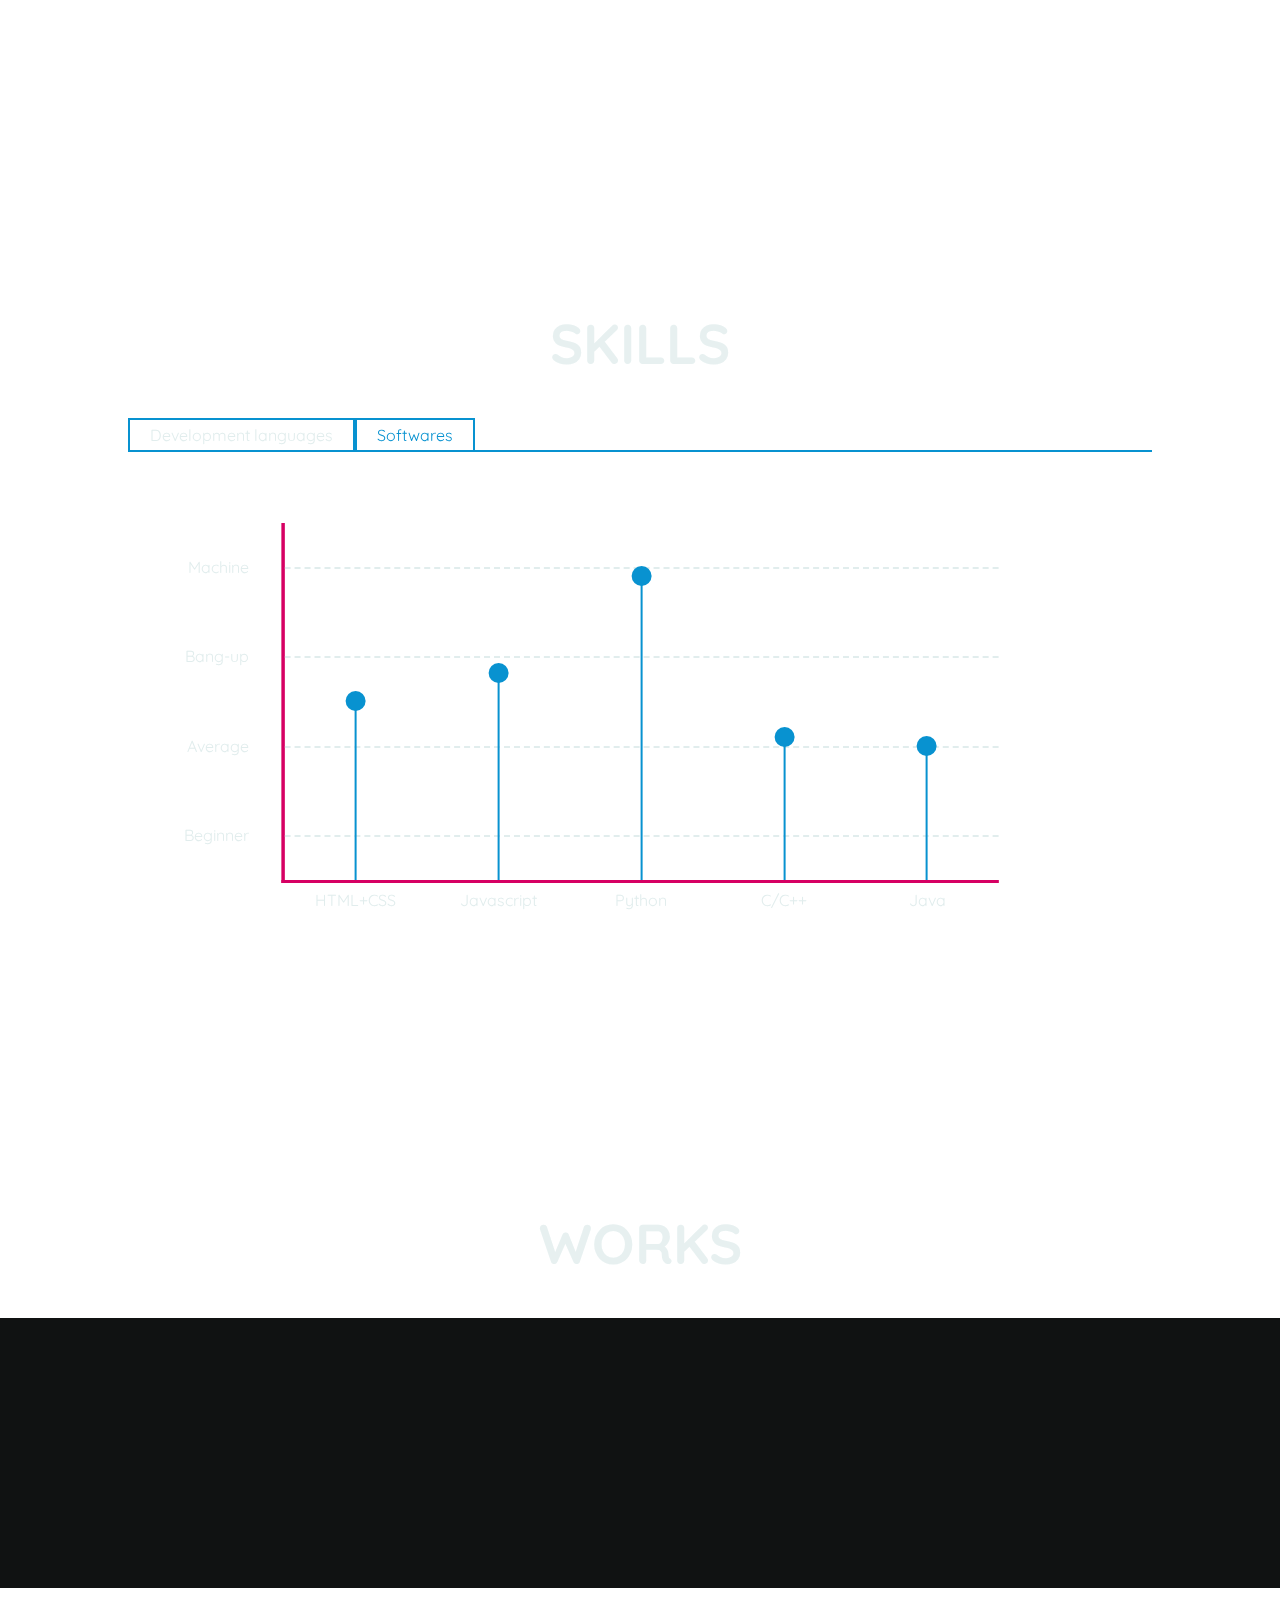
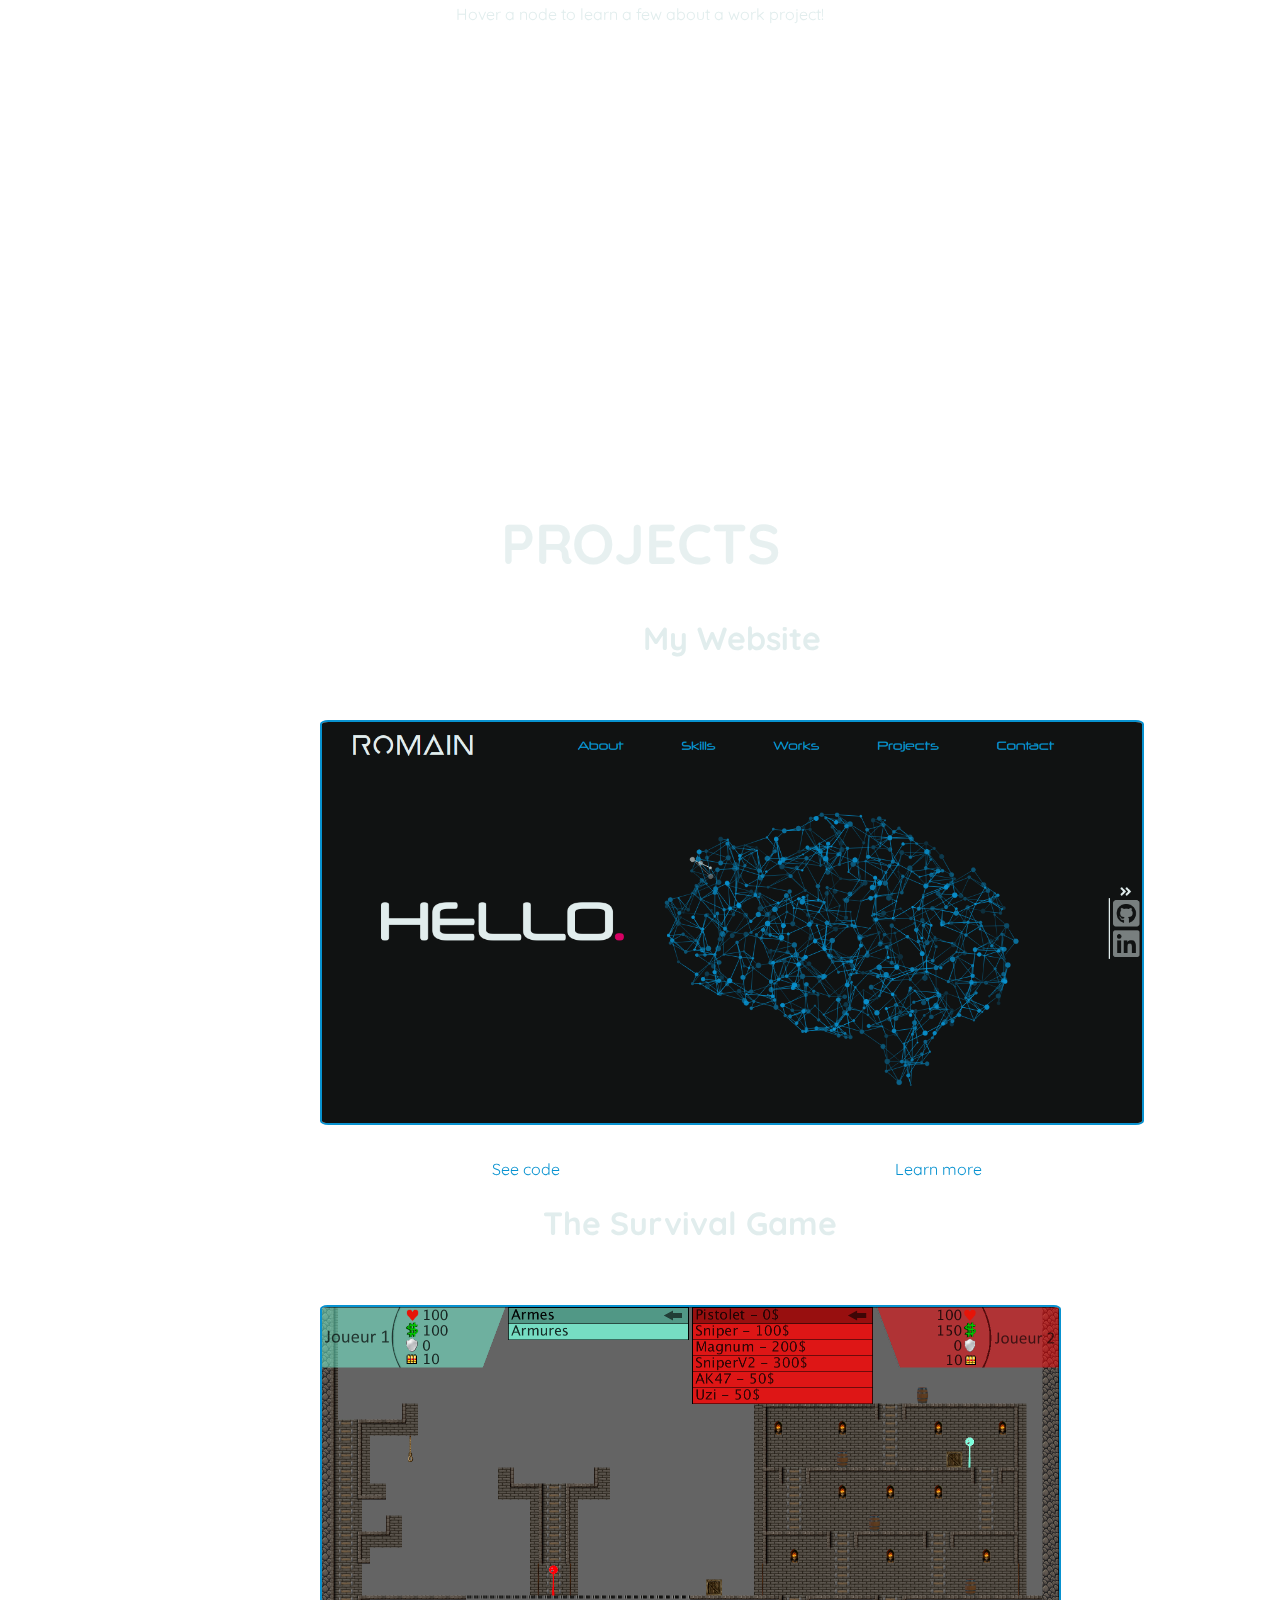
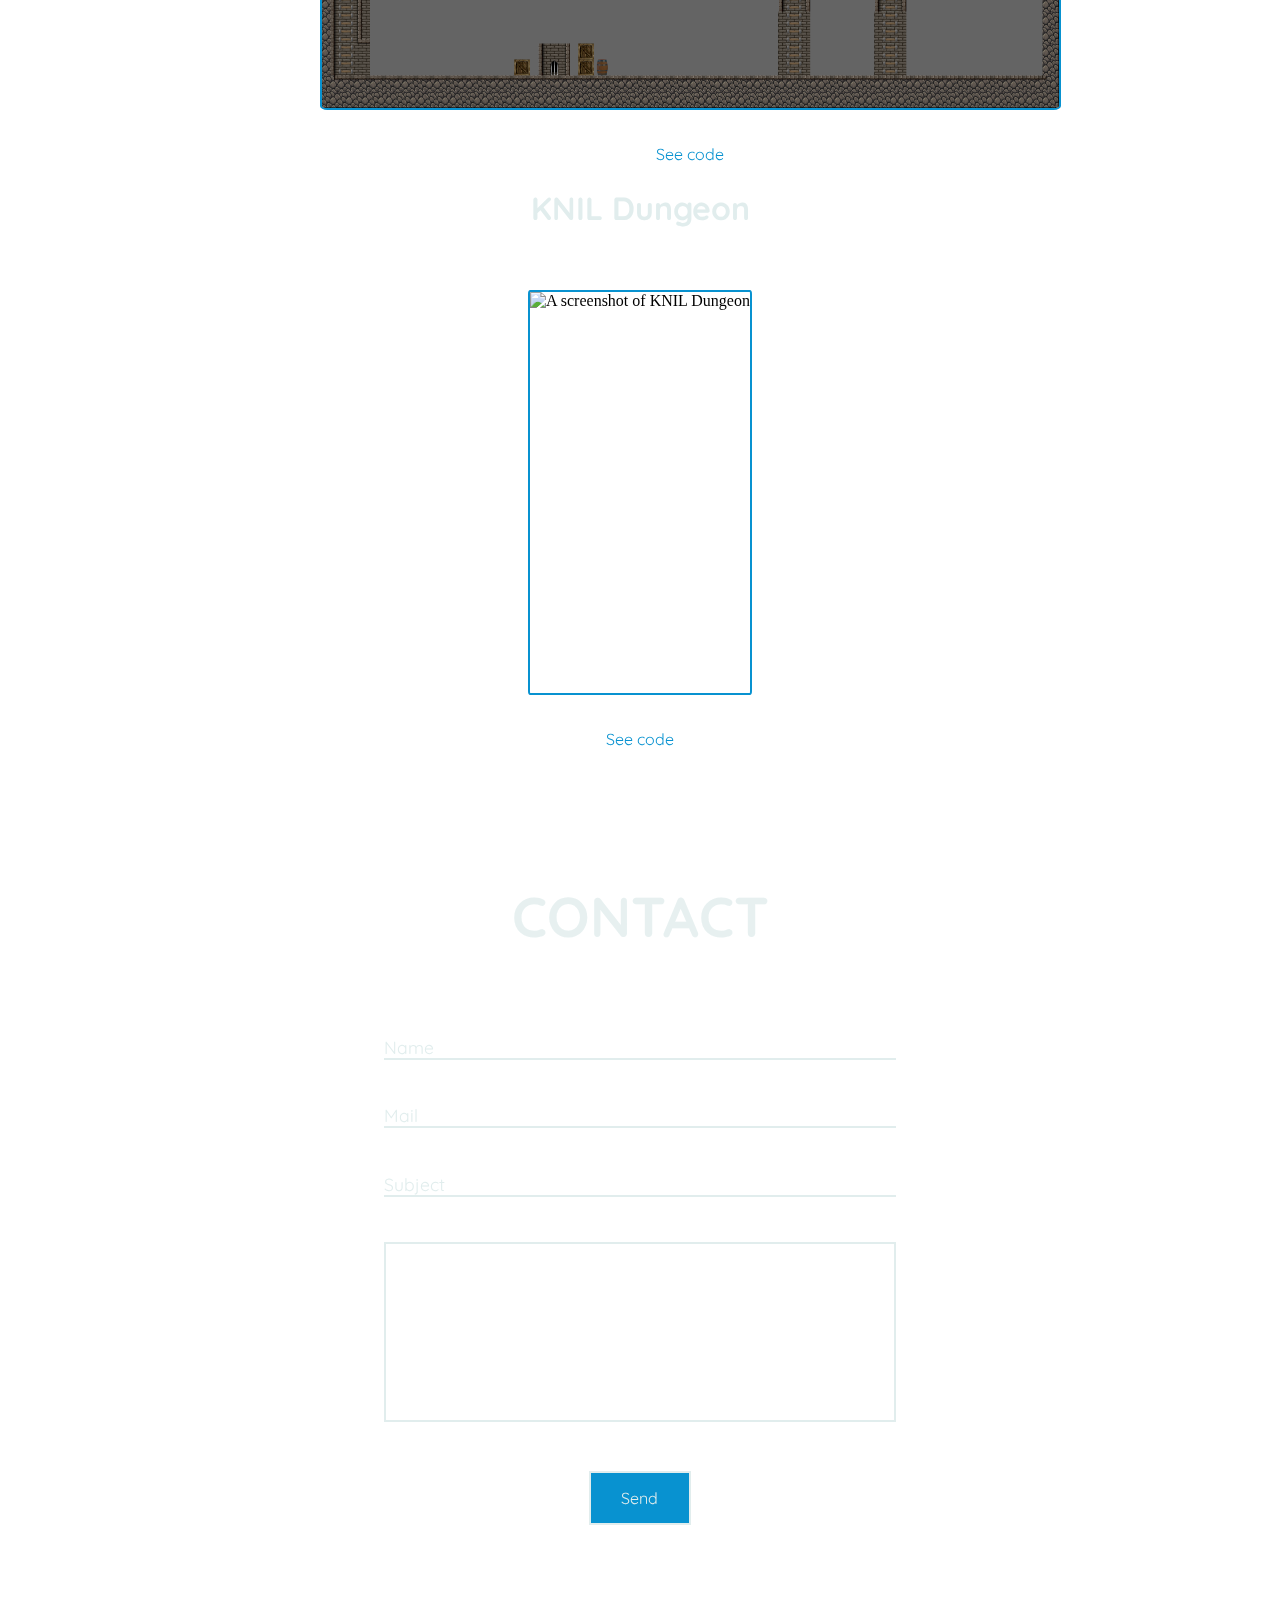
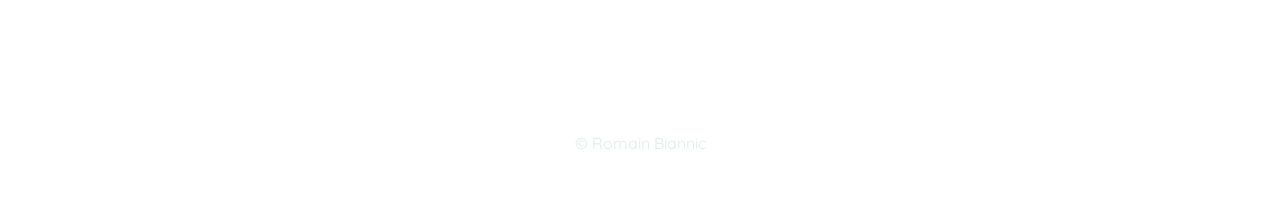
==== commit 14ec470b: "fixed bug" ====
--- a/index.html
+++ b/index.html
@@ -82,7 +82,8 @@
         <div class="about-grid">
           <div class="borders" data-aos="fade-down"></div>
           <article class="inner-text" data-aos="fade-left" data-aos-delay="400">
-            <p>I'm a 4th-year student in ENIB, an enginneering graduate school, and i'm learning computer science, electronics and mechanics</p>
+            <p>I'm a 5th-year student in ENIB, an enginneering graduate school, and I'm learning computer science, electronics and mechanics</p>
+            <p>I also study in UBO for a master's degree called Interactive, Intelligent and Autonomous System (SIIA) where I'm learning IA and VR</p>
             <p>I love programming and want to work and research in the field of mixed reality</p>
             <p>I also love playing the piano, video games and challenging myself on all kind of projects !</p>
             <p>Check out <a href="etc/CV_Romain_Biannic.pdf" target="_blank">my résumé</a></p>
@@ -144,33 +145,21 @@
                   <div class="skill">Python</div>
                 </li>
                 <li>
-                  <div class="graphbar" style="height:65%">
-                    <div class="circle"></div>
-                  </div>
-                  <div class="skill">C++</div>
-                </li>
-                <li>
-                  <div class="graphbar" style="height:47%">
-                    <div class="circle"></div>
-                  </div>
-                  <div class="skill">C</div>
+                  <div class="graphbar" style="height:40%">
+                    <div class="circle"></div>
+                  </div>
+                  <div class="skill">C/C++</div>
                 </li>
                 <li>
                   <div class="graphbar" style="height:37.5%">
                     <div class="circle"></div>
                   </div>
                   <div class="skill">Java</div>
-                </li>
-                <li>
-                  <div class="graphbar" style="height:15%">
-                    <div class="circle"></div>
-                  </div>
-                  <div class="skill">Bash</div>
                 </li>
               </ul>
               <ul name="softwares">
                 <li>
-                  <div class="graphbar" style="height:70%">
+                  <div class="graphbar" style="height:50%">
                     <div class="circle"></div>
                   </div>
                   <div class="skill">Catia V5</div>
@@ -191,13 +180,7 @@
                   <div class="graphbar" style="height:35%">
                     <div class="circle"></div>
                   </div>
-                  <div class="skill">Illustrator</div>
-                </li>
-                <li>
-                  <div class="graphbar" style="height:75%">
-                    <div class="circle"></div>
-                  </div>
-                  <div class="skill">LTSpice</div>
+                  <div class="skill">ThreeJS</div>
                 </li>
               </ul>
             </div>
@@ -212,19 +195,24 @@
           </div>
           <ul class="worklist">
             <li>
-              <h4>Heol</h4>
-              <time>2018</time>
-              <a href="en/work_template.html">Heol is the solar race car of the compagny Ecosolar which i worked for as an intern. My work consisted in programming its dashboard so the pilot can overview the car sensors.</a>
-            </li>
-            <li>
               <h4>TAP ton code</h4>
               <time>2019</time>
-              <a href="en/work_template.html">TAP ton code is a big project as part of my studies, whose goal is to introduce 9-year-old pupils to programming, by building an arcade machine.</a>
+              <a href="en/tap_ton_code.html">TAP ton code is a big project as part of my studies, whose goal is to introduce 9-year-old pupils to programming, by building an arcade machine.</a>
             </li>
             <li>
               <h4>VR-Mars</h4>
               <time>2019</time>
-              <a href="en/work_template.html">VR-Mars is a research project of the European Centre of Virtual Reality (CERV) in Brest. Its goal is to find a way to provid medical assistance to an isolated group far away (spacionauts on Mars). My work, as an intern, was modeling and set up two 3D scenes (with Unity) and programming the sending and the reception of messages.</a>
+              <a href="en/VR-Mars.html">VR-Mars is a research project of the European Centre of Virtual Reality (CERV) in Brest. Its goal is to find a way to provid medical assistance to an isolated group far away (spacionauts on Mars). My work, as an intern, was modeling and set up two 3D scenes (with Unity) and programming the sending and the reception of messages.</a>
+            </li>
+            <li>
+              <h4>Anleg GmbH (Germany)</h4>
+              <time>2020</time>
+              <a href="en/Anleg.html">In 2020, I travelled to Germany to lead a project part : Building a testbench for the battery of an hybrid (hydrogen & solar) car.</a>
+            </li>
+            <li>
+              <h4>Tangible interactions in VR</h4>
+              <time>2021</time>
+              <a href="en/work_template.html"></a>
             </li>
           </ul>
           <p class="infocanvas hover">Hover a node to learn a few about a work project!</p>
